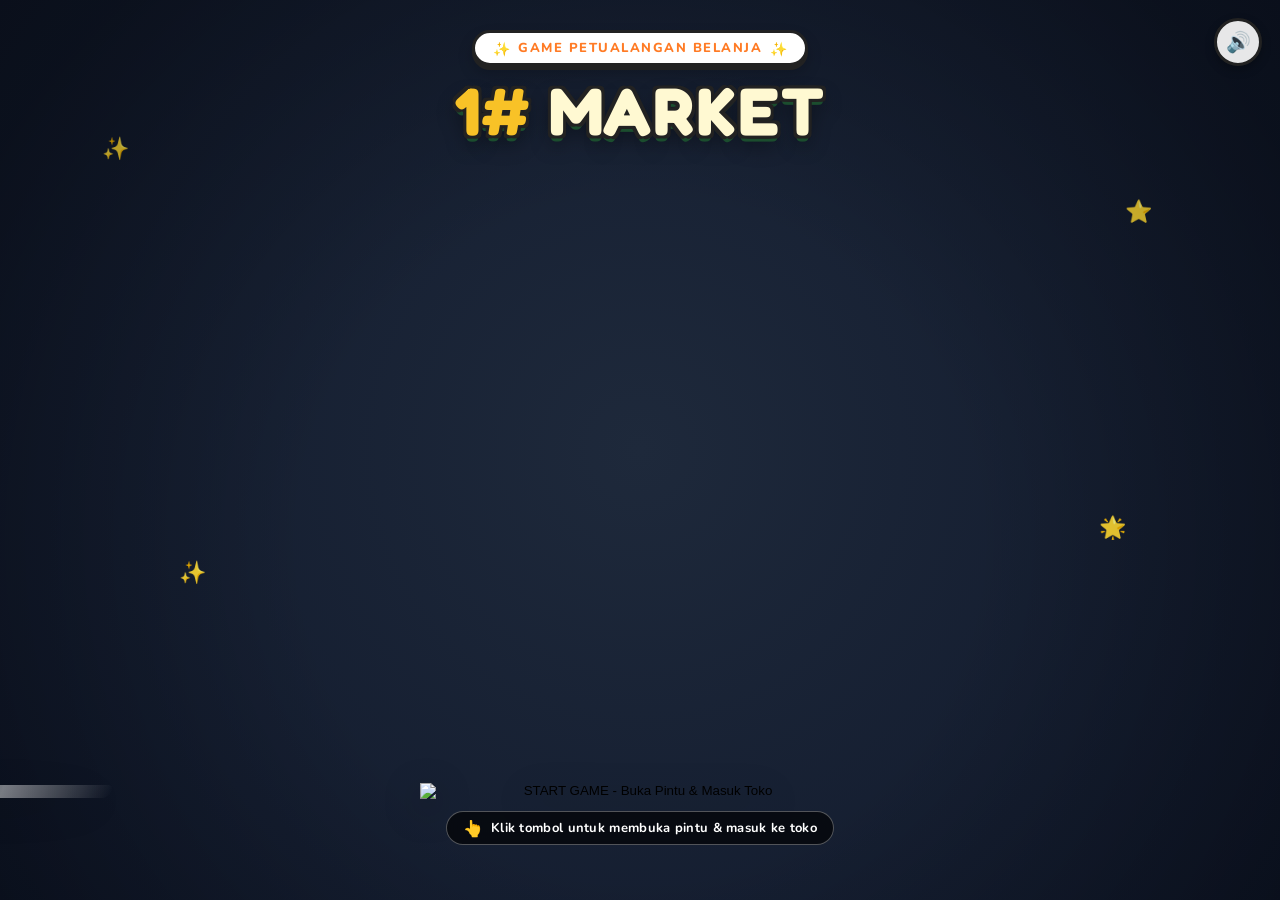
==== index_single_page.html @ aa19b53c "first upload" ====
<!DOCTYPE html>
<html lang="id">
<head>
  <meta charset="UTF-8">
  <meta name="viewport" content="width=device-width, initial-scale=1.0, maximum-scale=1.0, user-scalable=no">
  <title>1#Market - Game Edukasi Belanja</title>
  
  <!-- Font Google untuk gaya game kartun ceria -->
  <link rel="preconnect" href="https://fonts.googleapis.com">
  <link rel="preconnect" href="https://fonts.gstatic.com" crossorigin>
  <link href="https://fonts.googleapis.com/css2?family=Fredoka:wght@400;600;700&family=Nunito:wght@700;800;900&display=swap" rel="stylesheet">

  <link rel="stylesheet" href="style.css">
</head>
<body>

  <!-- Game Container Wrapper -->
  <div id="game-container">

    <!-- Audio Element Rekaman Asli (Kasir 8s, Pengertian Rasio 13s, Kesamaan Rasio 14s, Es Sirup 29s, Rahasia Sirup 19s) -->
    <audio id="audio-kasir-player" src="assets/audio-kasir.m4a" preload="auto"></audio>
    <audio id="audio-rasio-player" src="assets/audio-pengertian-rasio.m4a" preload="auto"></audio>
    <audio id="audio-kesamaan-player" src="assets/audio-kesamaan-rasio.m4a" preload="auto"></audio>
    <audio id="audio-es-sirup-player" src="assets/audio-es-sirup.m4a" preload="auto"></audio>
    <audio id="audio-rahasia-sirup-player" src="assets/audio-rahasia-sirup.m4a" preload="auto"></audio>

    <!-- Tombol Suara (SFX & Voice Toggle) di pojok atas -->
    <button id="btn-sound-toggle" class="sound-toggle-btn" title="Toggle Suara" aria-label="Toggle Suara">
      <span id="sound-icon">🔊</span>
    </button>

    <!-- ============================================== -->
    <!-- SLIDE 1: Halaman Awal / Start Screen           -->
    <!-- ============================================== -->
    <section id="slide-1" class="game-slide active">
      <div class="supermarket-bg" id="bg-supermarket">
        <div class="sparkle-particle sp-1">✨</div>
        <div class="sparkle-particle sp-2">⭐</div>
        <div class="sparkle-particle sp-3">✨</div>
        <div class="sparkle-particle sp-4">🌟</div>
      </div>

      <div class="bg-vignette"></div>

      <div class="start-ui-layer">
        <header class="title-banner">
          <div class="banner-pill">
            <span class="banner-sparkle">✨</span>
            <span class="banner-sub">GAME PETUALANGAN BELANJA</span>
            <span class="banner-sparkle">✨</span>
          </div>
          <h1 class="main-title">
            <span class="highlight-number">1#</span> MARKET
          </h1>
        </header>

        <div class="start-action-container">
          <button id="btn-start" class="btn-start-interactive" aria-label="Buka Pintu & Masuk Toko">
            <img src="https://chzxmnnehpongkqkwfti.supabase.co/storage/v1/object/public/assets/SLIDE%201/Gemini_Generated_Image_m5ylujm5ylujm5yl-removebg-preview.png" onerror="this.onerror=null; this.src='assets/start-button.png';" alt="START GAME - Buka Pintu & Masuk Toko" class="start-btn-img">
            <div class="shine-sweep"></div>
          </button>
          
          <div class="hint-container">
            <span class="hint-arrow">👆</span>
            <span class="hint-text">Klik tombol untuk membuka pintu & masuk ke toko</span>
          </div>
        </div>
      </div>
    </section>




    <!-- ============================================== -->
    <!-- SLIDE 2: POV KASIR 1# MARKET                   -->
    <!-- ============================================== -->
    <section id="slide-2" class="game-slide">
      <div class="stage-frame">
        <img src="assets/slide2-kasir.jpg" alt="Kasir 1# Market" class="slide-img">

        <!-- Tombol Replay Suara Cewek Kasir Nisa -->
        <button id="btn-replay-voice" class="voice-badge-btn" title="Dengarkan Suara Kasir Nisa" aria-label="Dengarkan Suara Kasir Nisa">
          <span class="voice-anim-icon" id="voice-anim-icon">🔊</span>
          <span class="voice-badge-text">Suara Nisa</span>
        </button>

        <!-- Tombol Interaktif: Buka Pilihan Menu -->
        <button id="btn-s2-menu" class="hotspot-btn hotspot-s2-menu" title="Buka Pilihan Menu" aria-label="Buka Pilihan Menu">
          <span class="hotspot-glow"></span>
        </button>

        <!-- Tombol Interaktif: Kembali ke Slide 1 (Depan Toko) -->
        <button id="btn-s2-back" class="hotspot-btn hotspot-s2-back" title="Kembali ke Halaman Depan" aria-label="Kembali ke Depan">
          <span class="hotspot-glow"></span>
        </button>
      </div>
    </section>

    <!-- ============================================== -->
    <!-- SLIDE 3: PILIHAN AKTIVITAS MENU                -->
    <!-- ============================================== -->
    <section id="slide-3" class="game-slide">
      <div class="stage-frame">
        <img src="assets/slide3-menu.jpg" alt="Pilihan Aktivitas 1# Market" class="slide-img">

        <!-- Tombol Interaktif: Buka Troli Materi (Lanjut ke Slide 4) -->
        <button id="btn-s3-troli" class="hotspot-btn hotspot-s3-troli" title="Buka Troli Materi" aria-label="Buka Troli Materi">
          <span class="hotspot-glow"></span>
        </button>

        <!-- Tombol Interaktif: Mulai Belanja -->
        <button id="btn-s3-belanja" class="hotspot-btn hotspot-s3-belanja" title="Mulai Belanja" aria-label="Mulai Belanja">
          <span class="hotspot-glow"></span>
        </button>

        <!-- Tombol Interaktif: Kembali ke Slide 2 (Kasir POV) -->
        <button id="btn-s3-back" class="hotspot-btn hotspot-s3-back" title="Kembali ke Kasir" aria-label="Kembali ke Kasir">
          <span class="hotspot-glow"></span>
        </button>
      </div>
    </section>

    <!-- ============================================== -->
    <!-- SLIDE 4: PILIH MATERI DALAM TROLI             -->
    <!-- ============================================== -->
    <section id="slide-4" class="game-slide">
      <div class="stage-frame">
        <img src="assets/slide4-troli.jpg" alt="Pilih Materi di Dalam Troli Belanjamu" class="slide-img">

        <!-- Tombol Interaktif: Pilihan 1 - Meracik Troli (Lanjut ke Slide 5) -->
        <button id="btn-s4-meracik" class="hotspot-btn hotspot-s4-meracik" title="Pilih Meracik Troli" aria-label="Meracik Troli">
          <span class="hotspot-glow"></span>
        </button>

        <!-- Tombol Interaktif: Pilihan 2 - Kesamaan Rasio Belanja -->
        <button id="btn-s4-rasio" class="hotspot-btn hotspot-s4-rasio" title="Pilih Kesamaan Rasio Belanja" aria-label="Kesamaan Rasio Belanja">
          <span class="hotspot-glow"></span>
        </button>

        <!-- Tombol Interaktif: Kembali ke Slide 3 (Pilihan Menu) -->
        <button id="btn-s4-back" class="hotspot-btn hotspot-s4-back" title="Kembali ke Pilihan Menu" aria-label="Kembali ke Pilihan Menu">
          <span class="hotspot-glow"></span>
        </button>

        <!-- Tombol Interaktif: Selanjutnya -->
        <button id="btn-s4-next" class="hotspot-btn hotspot-s4-next" title="Selanjutnya" aria-label="Selanjutnya">
          <span class="hotspot-glow"></span>
        </button>
      </div>
    </section>

    <!-- ============================================== -->
    <!-- SLIDE 5: MATERI MERACIK TROLI (GAMBAR 4 & 1)   -->
    <!-- Background & Siswi Tetap, Teks Berubah Otomatis-->
    <!-- ============================================== -->
    <section id="slide-5" class="game-slide">
      <div class="stage-frame">
        <!-- Background Scene + Siswi + Penjelasan 1 (Apa itu Rasio?) -->
        <img src="assets/slide5-materi1.jpg" alt="Materi Belajar Rasio - Siswi" class="slide-img" id="slide5-base-img">

        <!-- Penjelasan 2 (Gambar 1: Yuk Ambil Barangmu) -->
        <div class="bubble-2-overlay" id="bubble-2-overlay">
          <img src="assets/bubble2.png" alt="Untuk Mengetahui Konsep Rasio" class="bubble-2-img">
        </div>

        <!-- Tombol Replay Suara Siswi Perempuan -->
        <button id="btn-s5-voice" class="voice-badge-btn voice-badge-s5" title="Dengarkan Suara Siswi" aria-label="Dengarkan Suara Siswi">
          <span class="voice-anim-icon" id="s5-voice-icon">🔊</span>
          <span class="voice-badge-text">Suara Siswi</span>
        </button>

        <!-- Indikator Pill Penjelasan 1/2 atau 2/2 -->
        <div class="explanation-pill-badge" id="explanation-badge">
          <span class="pill-dot" id="pill-dot"></span>
          <span id="explanation-text">Penjelasan 1 / 2</span>
        </div>

        <!-- Tombol Interaktif: Kembali (di Slide 5) -->
        <button id="btn-s5-back" class="hotspot-btn hotspot-s5-back" title="Kembali" aria-label="Kembali">
          <span class="hotspot-glow"></span>
        </button>

        <!-- Tombol Interaktif: Selanjutnya (di Slide 5) -> Menuju Slide 6 -->
        <button id="btn-s5-next" class="hotspot-btn hotspot-s5-next" title="Selanjutnya" aria-label="Selanjutnya">
          <span class="hotspot-glow"></span>
        </button>
      </div>
    </section>

    <!-- ============================================== -->
    <!-- SLIDE 6: ANIMASI AMBIL BARANG KE TROLI         -->
    <!-- Semangka x2 & Susu x4 Masuk ke Keranjang        -->
    <!-- ============================================== -->
    <section id="slide-6" class="game-slide">
      <div class="stage-frame" id="slide6-frame">
        <!-- Gambar Rak dan Keranjang -->
        <img src="assets/slide6-rak-troli.jpg" alt="Rak Supermarket dan Troli Belanja" class="slide-img">

        <!-- Panggung Animasi Item Terbang -->
        <div class="flight-stage" id="flight-stage">
          <!-- Item Terbang Bergerak -->
          <img src="assets/clean-item-semangka.png" class="anim-flying-item" id="flying-semangka" alt="Semangka Terbang">
          <img src="assets/clean-item-susu.png" class="anim-flying-item" id="flying-susu" alt="Susu Terbang">

          <!-- Item yang Mendarat di Dalam Keranjang (2 Semangka & 4 Susu) -->
          <div class="cart-landing-zone" id="cart-landing-zone">
            <!-- 2 Semangka -->
            <img src="assets/clean-item-semangka.png" class="landed-item landed-w1" id="landed-w1" alt="Semangka 1">
            <img src="assets/clean-item-semangka.png" class="landed-item landed-w2" id="landed-w2" alt="Semangka 2">
            <!-- 4 Susu -->
            <img src="assets/clean-item-susu.png" class="landed-item landed-m1" id="landed-m1" alt="Susu 1">
            <img src="assets/clean-item-susu.png" class="landed-item landed-m2" id="landed-m2" alt="Susu 2">
            <img src="assets/clean-item-susu.png" class="landed-item landed-m3" id="landed-m3" alt="Susu 3">
            <img src="assets/clean-item-susu.png" class="landed-item landed-m4" id="landed-m4" alt="Susu 4">
          </div>
        </div>

        <!-- Banner Counter Isi Keranjang -->
        <div class="cart-summary-badge" id="cart-summary-badge">
          <span class="summary-title">Keranjang Belanja:</span>
          <span class="count-pill count-pill-watermelon" id="badge-count-w">🍉 0 Semangka</span>
          <span class="count-pill count-pill-milk" id="badge-count-m">🥛 0 Susu</span>
        </div>

        <!-- Tombol Putar Ulang Animasi -->
        <button id="btn-replay-anim6" class="btn-replay-anim" title="Ulangi Animasi Ambil Barang">
          <span class="replay-icon">🔄</span>
          <span>Ulangi Ambil Barang</span>
        </button>

        <!-- Tombol Interaktif: Kembali ke Slide 5 -->
        <button id="btn-s6-back" class="hotspot-btn hotspot-s6-back" title="Kembali ke Penjelasan" aria-label="Kembali ke Penjelasan">
          <span class="hotspot-glow"></span>
        </button>

        <!-- Tombol Interaktif: Selanjutnya ke Slide 7 -->
        <button id="btn-s6-next" class="hotspot-btn hotspot-s6-next" title="Lanjut ke Hasil Rasio" aria-label="Lanjut ke Hasil Rasio">
          <span class="hotspot-glow"></span>
        </button>
      </div>
    </section>

    <!-- ============================================== -->
    <!-- SLIDE 7: HASIL RASIO 2 : 4 (2 SEMANGKA & 4 SUSU) -->
    <!-- Rasio 2 Semangka : 4 Susu                      -->
    <!-- ============================================== -->
    <section id="slide-7" class="game-slide">
      <div class="stage-frame">
        <!-- Gambar Baru dengan Keterangan 2 Semangka dan 4 Susu -->
        <img src="assets/slide7-rasio-2semangka-4susu.jpg" alt="Rasio Antara Semangka dan Susu adalah 2 : 4" class="slide-img">

        <!-- Tombol Suara Penjelasan Rasio -->
        <button id="btn-s7-voice" class="voice-badge-btn voice-badge-s7" title="Dengarkan Penjelasan Rasio" aria-label="Dengarkan Penjelasan Rasio">
          <span class="voice-anim-icon" id="s7-voice-icon">🔊</span>
          <span class="voice-badge-text">Penjelasan</span>
        </button>

        <!-- Tombol Interaktif: Kembali ke Slide 6 (Rak Belanja) -->
        <button id="btn-s7-back" class="hotspot-btn hotspot-s7-back" title="Kembali ke Rak Belanja" aria-label="Kembali ke Rak Belanja">
          <span class="hotspot-glow"></span>
        </button>

        <!-- Tombol Interaktif: Selanjutnya ke Slide 8 (Kuis) -->
        <button id="btn-s7-next" class="hotspot-btn hotspot-s7-next" title="Lanjut ke Soal Kuis" aria-label="Lanjut ke Soal Kuis">
          <span class="hotspot-glow"></span>
        </button>
      </div>
    </section>

    <!-- ============================================== -->
    <!-- SLIDE 8: LATIHAN SOAL KUIS (GAMBAR 1)          -->
    <!-- Berapakah rasio jumlah susu terhadap semangka? -->
    <!-- ============================================== -->
    <section id="slide-8" class="game-slide">
      <div class="stage-frame">
        <img src="assets/slide8-kuis-soal-baru.jpg" alt="Soal Kuis: Rasio Susu Terhadap Semangka" class="slide-img">

        <!-- Tombol Replay Suara Soal Kuis -->
        <button id="btn-s8-voice" class="voice-badge-btn voice-badge-card" title="Dengarkan Soal Kuis" aria-label="Dengarkan Soal Kuis">
          <span class="voice-anim-icon" id="s8-voice-icon">🔊</span>
          <span class="voice-badge-text">Dengar Soal</span>
        </button>

        <!-- 4 Pilihan Jawaban Interaktif -->
        <!-- Jawaban A (4 : 2) - Pilihan BENAR -->
        <button id="btn-quiz-a" class="quiz-option-btn quiz-opt-a" data-option="A" data-correct="true" title="Pilih Jawaban A (4 : 2)" aria-label="Jawaban A Empat banding Dua">
          <span class="quiz-badge-icon check-icon">✓</span>
          <span class="hotspot-glow"></span>
        </button>

        <!-- Jawaban B (2 : 3) - Salah -->
        <button id="btn-quiz-b" class="quiz-option-btn quiz-opt-b" data-option="B" data-correct="false" title="Pilih Jawaban B (2 : 3)" aria-label="Jawaban B Dua banding Tiga">
          <span class="quiz-badge-icon cross-icon">✗</span>
          <span class="hotspot-glow"></span>
        </button>

        <!-- Jawaban C (3 : 4) - Salah -->
        <button id="btn-quiz-c" class="quiz-option-btn quiz-opt-c" data-option="C" data-correct="false" title="Pilih Jawaban C (3 : 4)" aria-label="Jawaban C Tiga banding Empat">
          <span class="quiz-badge-icon cross-icon">✗</span>
          <span class="hotspot-glow"></span>
        </button>

        <!-- Jawaban D (4 : 3) - Salah -->
        <button id="btn-quiz-d" class="quiz-option-btn quiz-opt-d" data-option="D" data-correct="false" title="Pilih Jawaban D (4 : 3)" aria-label="Jawaban D Empat banding Tiga">
          <span class="quiz-badge-icon cross-icon">✗</span>
          <span class="hotspot-glow"></span>
        </button>

        <!-- Tombol Kembali ke Slide 7 -->
        <button id="btn-s8-back" class="hotspot-btn hotspot-s8-back" title="Kembali ke Hasil Rasio" aria-label="Kembali ke Hasil Rasio">
          <span class="hotspot-glow"></span>
        </button>

        <!-- Tombol Pembahasan ke Slide 9 -->
        <button id="btn-s8-next" class="hotspot-btn hotspot-s8-next" title="Buka Pembahasan" aria-label="Buka Pembahasan">
          <span class="hotspot-glow"></span>
        </button>
      </div>
    </section>

    <!-- ============================================== -->
    <!-- SLIDE 8-SALAH: TAMPILAN SALAH (GAMBAR 2)       -->
    <!-- Muncul Otomatis Jika Siswa Menjawab Salah       -->
    <!-- ============================================== -->
    <section id="slide-8-wrong" class="game-slide">
      <div class="stage-frame">
        <img src="assets/slide8-salah.jpg" alt="Jawaban Salah" class="slide-img">

        <!-- Tombol Suara Layar Salah -->
        <button id="btn-s8w-voice" class="voice-badge-btn voice-badge-card" title="Dengarkan Semangat" aria-label="Dengarkan Semangat">
          <span class="voice-anim-icon" id="s8w-voice-icon">🔊</span>
          <span class="voice-badge-text">Semangat</span>
        </button>

        <!-- Tombol Interaktif: Kembali ke Soal -->
        <button id="btn-s8w-back" class="hotspot-btn hotspot-s8w-back" title="Kembali ke Soal Kuis" aria-label="Kembali ke Soal Kuis">
          <span class="hotspot-glow"></span>
        </button>
      </div>
    </section>

    <!-- ============================================== -->
    <!-- SLIDE 9: JAWABAN BENAR & PEMBAHASAN (GAMBAR 3) -->
    <!-- Muncul Otomatis Jika Siswa Menjawab Benar (A)  -->
    <!-- ============================================== -->
    <section id="slide-9" class="game-slide">
      <div class="stage-frame">
        <img src="assets/slide9-benar-pembahasan.jpg" alt="Jawaban Benar dan Pembahasan" class="slide-img">

        <!-- Tombol Suara Pembahasan Benar -->
        <button id="btn-s9-voice" class="voice-badge-btn voice-badge-card" title="Dengarkan Pembahasan" aria-label="Dengarkan Pembahasan">
          <span class="voice-anim-icon" id="s9-voice-icon">🔊</span>
          <span class="voice-badge-text">Penjelasan</span>
        </button>

        <!-- Tombol Interaktif: Kembali ke Soal -->
        <button id="btn-s9-back" class="hotspot-btn hotspot-s9-back" title="Kembali ke Soal" aria-label="Kembali ke Soal">
          <span class="hotspot-glow"></span>
        </button>

        <!-- Tombol Interaktif: Selanjutnya ke Slide 10 -->
        <button id="btn-s9-next" class="hotspot-btn hotspot-s9-next" title="Lanjut ke Penjelasan Urutan Rasio" aria-label="Lanjut ke Penjelasan Urutan Rasio">
          <span class="hotspot-glow"></span>
        </button>
      </div>
    </section>

    <!-- ============================================== -->
    <!-- SLIDE 10: URUTAN TIDAK BOLEH DIBALIK (GAMBAR 4) -->
    <!-- ============================================== -->
    <section id="slide-10" class="game-slide">
      <div class="stage-frame">
        <img src="assets/slide10-urutan-tidak-boleh-dibalik.jpg" alt="Urutan di Dalam Rasio Tidak Boleh Dibalik" class="slide-img">

        <!-- Tombol Suara Siswi Menjelaskan -->
        <button id="btn-s10-voice" class="voice-badge-btn voice-badge-card" title="Dengarkan Penjelasan Siswi" aria-label="Dengarkan Penjelasan Siswi">
          <span class="voice-anim-icon" id="s10-voice-icon">🔊</span>
          <span class="voice-badge-text">Penjelasan Siswi</span>
        </button>

        <!-- Tombol Interaktif: Kembali ke Pilihan Materi (Menuju Slide 11) -->
        <button id="btn-s10-troli" class="hotspot-btn hotspot-s10-troli" title="Kembali ke Pilihan Materi" aria-label="Kembali ke Pilihan Materi">
          <span class="hotspot-glow"></span>
        </button>
      </div>
    </section>

    <!-- ============================================== -->
    <!-- SLIDE 11: PILIHAN MATERI DALAM TROLI (GAMBAR 5)-->
    <!-- Muncul Saat Tombol Kembali ke Pilihan Materi    -->
    <!-- ============================================== -->
    <section id="slide-11" class="game-slide">
      <div class="stage-frame">
        <img src="assets/slide11-pilihan-materi-troli.jpg" alt="Pilih Materi di Dalam Troli Belanjamu" class="slide-img">

        <!-- Tombol Suara Menu Selesai -->
        <button id="btn-s11-voice" class="voice-badge-btn voice-badge-s11" title="Dengarkan Arahan" aria-label="Dengarkan Arahan">
          <span class="voice-anim-icon" id="s11-voice-icon">🔊</span>
          <span class="voice-badge-text">Arahan Siswi</span>
        </button>

        <!-- Tombol Interaktif: Pilihan 1 - Meracik Troli (Kembali ke Slide 5) -->
        <button id="btn-s11-meracik" class="hotspot-btn hotspot-s11-meracik" title="Buka Modul Meracik Troli" aria-label="Buka Modul Meracik Troli">
          <span class="hotspot-glow"></span>
        </button>

        <!-- Tombol Interaktif: Pilihan 2 - Kesamaan Rasio Belanja -->
        <button id="btn-s11-kesamaan" class="hotspot-btn hotspot-s11-kesamaan" title="Buka Modul Kesamaan Rasio Belanja" aria-label="Buka Modul Kesamaan Rasio Belanja">
          <span class="hotspot-glow"></span>
        </button>

        <!-- Tombol Interaktif: Kembali ke Kasir POV (Slide 2) -->
        <button id="btn-s11-back" class="hotspot-btn hotspot-s11-back" title="Kembali ke Kasir Nisa" aria-label="Kembali ke Kasir Nisa">
          <span class="hotspot-glow"></span>
        </button>

        <!-- Tombol Interaktif: Selanjutnya -->
        <button id="btn-s11-next" class="hotspot-btn hotspot-s11-next" title="Selesai & Selanjutnya" aria-label="Selesai & Selanjutnya">
          <span class="hotspot-glow"></span>
        </button>
      </div>
    </section>

    <!-- ============================================== -->
    <!-- SLIDE 12: KESAMAAN RASIO / RASIO SENILAI (GAMBAR 2) -->
    <!-- Muncul Saat Pilihan 'Kesamaan Rasio Belanja' Diklik -->
    <!-- Dilengkapi Audio Rekaman Asli Siswi            -->
    <!-- ============================================== -->
    <section id="slide-12" class="game-slide">
      <div class="stage-frame">
        <img src="assets/slide12-kesamaan-rasio.jpg" alt="Kesamaan Rasio! Apa itu Rasio Senilai?" class="slide-img">

        <!-- Tombol Replay Suara Rekaman Kesamaan Rasio -->
        <button id="btn-s12-voice" class="voice-badge-btn voice-badge-card" title="Dengarkan Penjelasan Kesamaan Rasio" aria-label="Dengarkan Penjelasan Kesamaan Rasio">
          <span class="voice-anim-icon" id="s12-voice-icon">🔊</span>
          <span class="voice-badge-text">Penjelasan Siswi</span>
        </button>

        <!-- Tombol Interaktif: Selanjutnya ke Slide 13 -->
        <button id="btn-s12-next" class="hotspot-btn hotspot-s12-next" title="Lanjut ke Cerita Es Sirup" aria-label="Lanjut ke Cerita Es Sirup">
          <span class="hotspot-glow"></span>
        </button>
      </div>
    </section>

    <!-- ============================================== -->
    <!-- SLIDE 13: MENJAGA RASA! ES SIRUP DAN RASIO (GAMBAR 3) -->
    <!-- ============================================== -->
    <section id="slide-13" class="game-slide">
      <div class="stage-frame">
        <img src="assets/slide13-es-sirup-dan-rasio.jpg" alt="Menjaga Rasa! Es Sirup dan Rasio" class="slide-img">

        <!-- Tombol Replay Suara Es Sirup dan Rasio -->
        <button id="btn-s13-voice" class="voice-badge-btn voice-badge-card" title="Dengarkan Penjelasan Es Sirup" aria-label="Dengarkan Penjelasan Es Sirup">
          <span class="voice-anim-icon" id="s13-voice-icon">🔊</span>
          <span class="voice-badge-text">Penjelasan Siswi</span>
        </button>

        <!-- Tombol Interaktif: Kembali ke Slide 12 -->
        <button id="btn-s13-back" class="hotspot-btn hotspot-s13-back" title="Kembali ke Pengertian Rasio Senilai" aria-label="Kembali ke Pengertian Rasio Senilai">
          <span class="hotspot-glow"></span>
        </button>

        <!-- Tombol Interaktif: Selanjutnya ke Slide 14 -->
        <button id="btn-s13-next" class="hotspot-btn hotspot-s13-next" title="Lanjut ke Rahasia Es Sirup Enak" aria-label="Lanjut ke Rahasia Es Sirup Enak">
          <span class="hotspot-glow"></span>
        </button>
      </div>
    </section>

    <!-- ============================================== -->
    <!-- SLIDE 14: RASA YANG PAS! RAHASIA ES SIRUP ENAK (GAMBAR 4) -->
    <!-- ============================================== -->
    <section id="slide-14" class="game-slide">
      <div class="stage-frame">
        <img src="assets/slide14-rahasia-es-sirup.jpg" alt="Rasa yang Pas! Rahasia Es Sirup Enak" class="slide-img">

        <!-- Tombol Replay Suara Rahasia Es Sirup -->
        <button id="btn-s14-voice" class="voice-badge-btn voice-badge-card" title="Dengarkan Rahasia Es Sirup" aria-label="Dengarkan Rahasia Es Sirup">
          <span class="voice-anim-icon" id="s14-voice-icon">🔊</span>
          <span class="voice-badge-text">Penjelasan Siswi</span>
        </button>

        <!-- Tombol Interaktif: Kembali ke Slide 13 -->
        <button id="btn-s14-back" class="hotspot-btn hotspot-s14-back" title="Kembali ke Menjaga Rasa Es Sirup" aria-label="Kembali ke Menjaga Rasa Es Sirup">
          <span class="hotspot-glow"></span>
        </button>

        <!-- Tombol Interaktif: Selanjutnya / Selesai -->
        <button id="btn-s14-next" class="hotspot-btn hotspot-s14-next" title="Lanjut ke Simulasi Es Sirup" aria-label="Lanjut ke Simulasi Es Sirup">
          <span class="hotspot-glow"></span>
        </button>
      </div>
    </section>

    <!-- ============================================== -->
    <!-- SLIDE 15: SIMULASI INTERAKTIF PERBANDINGAN     -->
    <!-- ES SIRUP & RASIO SENILAI (SEPERTI VIDEO)      -->
    <!-- ============================================== -->
    <section id="slide-15" class="game-slide">
      <div class="stage-frame sim-stage-frame">
        <div class="sim-container">
          <!-- Header Simulasi -->
          <header class="sim-header">
            <div class="sim-header-pill">
              <span class="sim-header-icon">🧪</span>
              <span class="sim-header-title">Laboratorium Rasa: Simulasi Es Sirup & Rasio Senilai</span>
            </div>
            <p class="sim-header-desc">Geser takaran <strong>Sirup</strong> dan <strong>Air</strong> untuk menemukan bentuk rasio senilai!</p>
          </header>

          <!-- Area Utama Simulasi: 2 Kolom (Kontrol & Visual) -->
          <div class="sim-body">
            <!-- Kolom Kiri: Slider Kontrol & Output Rasio -->
            <div class="sim-controls-card">
              <!-- Slider 1: Takaran Air (Kelipatan 3: 3 s/d 12) -->
              <div class="sim-slider-group group-air">
                <div class="sim-slider-header">
                  <span class="sim-slider-label">💧 Gelas Air Jernih:</span>
                  <span id="label-val-air" class="sim-slider-val val-air">3</span>
                </div>
                <input type="range" id="slider-air" class="sim-range range-air" min="3" max="12" value="3" step="3">
                <div class="sim-slider-ticks">
                  <span>3</span><span>6</span><span>9</span><span>12</span>
                </div>
              </div>

              <!-- Slider 2: Takaran Sirup (Kelipatan 2: 2 s/d 12) -->
              <div class="sim-slider-group group-sirup">
                <div class="sim-slider-header">
                  <span class="sim-slider-label">🥄 Sendok Sirup Orange:</span>
                  <span id="label-val-sirup" class="sim-slider-val val-sirup">2</span>
                </div>
                <input type="range" id="slider-sirup" class="sim-range range-sirup" min="2" max="12" value="2" step="2">
                <div class="sim-slider-ticks">
                  <span>2</span><span>4</span><span>6</span><span>8</span><span>10</span><span>12</span>
                </div>
              </div>

              <!-- Kotak Hasil Perhitungan Rasio -->
              <div class="sim-results-box">
                <div class="sim-results-title">📊 HASIL PERHITUNGAN RASIO:</div>
                <div class="sim-result-row">
                  <span class="result-name">Rasio Mentah (Air : Sirup):</span>
                  <span id="text-rasio-mentah" class="result-val val-raw">3 : 2</span>
                </div>
                <div class="sim-result-row highlight-row">
                  <span class="result-name">Bentuk Sederhana:</span>
                  <span id="text-rasio-sederhana" class="result-val val-simplified">3 : 2</span>
                </div>
                <div class="sim-result-row total-mixture-row">
                  <span class="result-name">Total Campuran:</span>
                  <span id="text-total-campuran" class="result-val val-total">5 bagian</span>
                </div>
                <div id="badge-taste-status" class="taste-badge taste-balanced">
                  <span id="taste-icon">🍹</span>
                  <span id="taste-text">Rasa Pas Banget! (Rasio Senilai 3 : 2)</span>
                </div>
              </div>
            </div>

            <!-- Kolom Kanan: Visual Proporsi Campuran Gelas Beaker -->
            <div class="sim-visual-card">
              <div class="sim-visual-title">Visual Proporsi Campuran</div>
              
              <div class="beaker-wrapper">
                <!-- Gelas Ukur Transparan -->
                <div class="measuring-beaker">
                  <div class="beaker-lip"></div>
                  <div class="beaker-markings">
                    <span class="mark m-100">100%</span>
                    <span class="mark m-75">75%</span>
                    <span class="mark m-50">50%</span>
                    <span class="mark m-25">25%</span>
                  </div>

                  <!-- Wadah Cairan Bertingkat -->
                  <div class="liquid-container">
                    <!-- Lapisan Air (Atas) -->
                    <div id="liquid-air" class="liquid-layer liquid-air" style="height: 50%;">
                      <div class="liquid-wave-top"></div>
                      <div class="liquid-bubbles">
                        <span class="bubble b1"></span>
                        <span class="bubble b2"></span>
                      </div>
                      <div class="liquid-label-inner" id="label-liquid-air">Air (4)</div>
                    </div>

                    <!-- Lapisan Sirup (Bawah) -->
                    <div id="liquid-sirup" class="liquid-layer liquid-sirup" style="height: 50%;">
                      <div class="liquid-label-inner" id="label-liquid-sirup">Sirup (4)</div>
                      <span class="liquid-arrow">⬇</span>
                    </div>
                  </div>
                </div>
              </div>

              <div class="sim-caption">
                Ketinggian cairan mencerminkan proporsi perbandingan sirup dan air di dalam gelas!
              </div>
            </div>
          </div>

          <!-- Tombol Suara Simulasi -->
          <button id="btn-s15-voice" class="voice-badge-btn voice-badge-card" title="Dengarkan Panduan Simulasi" aria-label="Dengarkan Panduan Simulasi">
            <span class="voice-anim-icon" id="s15-voice-icon">🔊</span>
            <span class="voice-badge-text">Panduan Simulasi</span>
          </button>

          <!-- Tombol Navigasi Bawah -->
          <div class="sim-nav-footer">
            <button id="btn-s15-back" class="sim-nav-btn btn-sim-back" title="Kembali ke Rahasia Es Sirup">
              <span>↩ Kembali</span>
            </button>
            <button id="btn-s15-next" class="sim-nav-btn btn-sim-next" title="Lanjut ke Contoh Soal">
              <span>Selanjutnya ➔</span>
            </button>
          </div>
        </div>
      </div>
    </section>




    <!-- ============================================== -->
    <!-- SLIDE 16: CONTOH SOAL ES JERUK (GAMBAR 1)      -->
    <!-- ============================================== -->
    <section id="slide-16" class="game-slide">
      <div class="stage-frame frame-4-3-wrapper">
        <div class="stage-4-3-inner">
          <img src="assets/slide16-contoh-soal-esjeruk.jpg" alt="Contoh Soal: Rasio Es Jeruk Ibu" class="slide-img">

          <!-- Tombol Suara Penjelasan Contoh Soal -->
          <button id="btn-s16-voice" class="voice-badge-btn voice-badge-card" title="Dengarkan Penjelasan Contoh Soal" aria-label="Dengarkan Penjelasan Contoh Soal">
            <span class="voice-anim-icon" id="s16-voice-icon">🔊</span>
            <span class="voice-badge-text">Penjelasan Siswi</span>
          </button>

          <!-- Tombol Navigasi Bawah -->
          <div class="slide16-nav-footer">
            <button id="btn-s16-back" class="sim-nav-btn btn-sim-back" title="Kembali ke Simulasi Es Sirup">
              <span>↩ Kembali</span>
            </button>
            <button id="btn-s16-next" class="sim-nav-btn btn-sim-next" title="Lanjut ke Latihan Soal Kuis">
              <span>Lanjut ke Latihan Soal ➔</span>
            </button>
          </div>
        </div>
      </div>
    </section>




    <!-- ============================================== -->
    <!-- SLIDE 17: LATIHAN SOAL KUIS SIRUP (GAMBAR 2)   -->
    <!-- 1 Gelas = 5 Sendok Sirup, 3 Gelas = ?          -->
    <!-- Jawaban Benar = C (15 Sendok Makan)           -->
    <!-- ============================================== -->
    <section id="slide-17" class="game-slide">
      <div class="stage-frame frame-4-3-wrapper">
        <div class="stage-4-3-inner">
          <img src="assets/slide17-latihan-soal-sirup.jpg" alt="Latihan Soal Kuis: Es Sirup Kakak" class="slide-img">

          <!-- Tombol Suara Soal Kuis -->
          <button id="btn-s17-voice" class="voice-badge-btn voice-badge-card" title="Dengarkan Soal Kuis" aria-label="Dengarkan Soal Kuis">
            <span class="voice-anim-icon" id="s17-voice-icon">🔊</span>
            <span class="voice-badge-text">Dengar Soal</span>
          </button>

          <!-- 4 Pilihan Jawaban Interaktif (A, B, C, D) -->
          <!-- Option A: 10 sendok makan (Salah) -->
          <button id="btn-quiz2-a" class="quiz-option-btn quiz2-opt-a" data-option="A" data-correct="false" title="Pilih A (10 sendok makan)" aria-label="Jawaban A 10 sendok makan">
            <span class="quiz-badge-icon cross-icon">✗</span>
            <span class="hotspot-glow"></span>
          </button>

          <!-- Option B: 12 sendok makan (Salah) -->
          <button id="btn-quiz2-b" class="quiz-option-btn quiz2-opt-b" data-option="B" data-correct="false" title="Pilih B (12 sendok makan)" aria-label="Jawaban B 12 sendok makan">
            <span class="quiz-badge-icon cross-icon">✗</span>
            <span class="hotspot-glow"></span>
          </button>

          <!-- Option C: 15 sendok makan (BENAR!) -->
          <button id="btn-quiz2-c" class="quiz-option-btn quiz2-opt-c" data-option="C" data-correct="true" title="Pilih C (15 sendok makan)" aria-label="Jawaban C 15 sendok makan">
            <span class="quiz-badge-icon check-icon">✓</span>
            <span class="hotspot-glow"></span>
          </button>

          <!-- Option D: 20 sendok makan (Salah) -->
          <button id="btn-quiz2-d" class="quiz-option-btn quiz2-opt-d" data-option="D" data-correct="false" title="Pilih D (20 sendok makan)" aria-label="Jawaban D 20 sendok makan">
            <span class="quiz-badge-icon cross-icon">✗</span>
            <span class="hotspot-glow"></span>
          </button>

          <!-- Tombol Navigasi Kembali ke Slide 16 -->
          <div class="slide17-nav-footer">
            <button id="btn-s17-back" class="sim-nav-btn btn-sim-back" title="Kembali ke Contoh Soal">
              <span>↩ Kembali ke Contoh Soal</span>
            </button>
          </div>
        </div>
      </div>
    </section>




    <!-- ============================================== -->
    <!-- SLIDE 17-SALAH: TAMPILAN SALAH (GAMBAR 3)      -->
    <!-- Muncul Otomatis Jika Jawaban Kuis 2 Salah      -->
    <!-- ============================================== -->
    <section id="slide-17-wrong" class="game-slide">
      <div class="stage-frame">
        <img src="assets/slide17-salah.jpg" alt="Jawaban Salah" class="slide-img">

        <!-- Tombol Suara Layar Salah -->
        <button id="btn-s17w-voice" class="voice-badge-btn voice-badge-card" title="Dengarkan Semangat" aria-label="Dengarkan Semangat">
          <span class="voice-anim-icon" id="s17w-voice-icon">🔊</span>
          <span class="voice-badge-text">Semangat</span>
        </button>

        <!-- Tombol Interaktif: Kembali ke Soal -->
        <button id="btn-s17w-back" class="hotspot-btn hotspot-s17w-back" title="Kembali ke Soal Kuis" aria-label="Kembali ke Soal Kuis">
          <span class="hotspot-glow"></span>
        </button>
      </div>
    </section>

    <!-- ============================================== -->
    <!-- SLIDE 18: JAWABAN BENAR & PEMBAHASAN (GAMBAR 4)-->
    <!-- Muncul Otomatis Jika Siswa Menjawab Benar (C)  -->
    <!-- ============================================== -->
    <section id="slide-18" class="game-slide">
      <div class="stage-frame frame-4-3-wrapper">
        <div class="stage-4-3-inner">
          <img src="assets/slide18-benar-pembahasan-sirup.jpg" alt="Jawaban Benar dan Pembahasan Es Sirup" class="slide-img">

          <!-- Tombol Suara Pembahasan Benar -->
          <button id="btn-s18-voice" class="voice-badge-btn voice-badge-card" title="Dengarkan Pembahasan" aria-label="Dengarkan Pembahasan">
            <span class="voice-anim-icon" id="s18-voice-icon">🔊</span>
            <span class="voice-badge-text">Penjelasan Siswi</span>
          </button>

          <!-- Tombol Interaktif: Kembali ke Menu Utama (Slide 3) -->
          <button id="btn-s18-menu" class="hotspot-btn hotspot-s18-menu" title="Kembali ke Menu Utama" aria-label="Kembali ke Menu Utama">
            <span class="hotspot-glow"></span>
          </button>
        </div>
      </div>
    </section>

    <!-- ============================================== -->
    <!-- SLIDE 19: KUIS 1 MULAI BELANJA                -->
    <!-- Apel Merah (12) thd Apel Hijau (18)            -->
    <!-- Kunci Jawaban BENAR: A (12 : 18)               -->
    <!-- ============================================== -->
    <section id="slide-belanja-kuis1" class="game-slide">
      <div class="stage-frame">
        <img src="assets/belanja-kuis1.jpg" alt="Kuis 1 Belanja: Rasio Apel Merah terhadap Apel Hijau" class="slide-img">

        <!-- Tombol Suara Soal Kuis 1 Belanja -->
        <button id="btn-bk1-voice" class="voice-badge-btn voice-badge-card" title="Dengarkan Soal Kuis" aria-label="Dengarkan Soal Kuis">
          <span class="voice-anim-icon" id="bk1-voice-icon">🔊</span>
          <span class="voice-badge-text">Dengar Soal</span>
        </button>

        <!-- 4 Pilihan Jawaban Interaktif (A, B, C, D) -->
        <!-- Option A: 12 : 18 (KUNCI BENAR!) -->
        <button id="btn-bk1-opt-a" class="quiz-option-btn quiz-option-belanja bk1-opt-a" data-option="A" data-correct="true" title="Pilih A (12 : 18)" aria-label="Jawaban A Dua Belas banding Delapan Belas">
          <span class="quiz-badge-icon check-icon">✓</span>
          <span class="hotspot-glow"></span>
        </button>

        <!-- Option B: 18 : 12 (Salah) -->
        <button id="btn-bk1-opt-b" class="quiz-option-btn quiz-option-belanja bk1-opt-b" data-option="B" data-correct="false" title="Pilih B (18 : 12)" aria-label="Jawaban B Delapan Belas banding Dua Belas">
          <span class="quiz-badge-icon cross-icon">✗</span>
          <span class="hotspot-glow"></span>
        </button>

        <!-- Option C: 2 : 3 (Salah) -->
        <button id="btn-bk1-opt-c" class="quiz-option-btn quiz-option-belanja bk1-opt-c" data-option="C" data-correct="false" title="Pilih C (2 : 3)" aria-label="Jawaban C Dua banding Tiga">
          <span class="quiz-badge-icon cross-icon">✗</span>
          <span class="hotspot-glow"></span>
        </button>

        <!-- Option D: 3 : 2 (Salah) -->
        <button id="btn-bk1-opt-d" class="quiz-option-btn quiz-option-belanja bk1-opt-d" data-option="D" data-correct="false" title="Pilih D (3 : 2)" aria-label="Jawaban D Tiga banding Dua">
          <span class="quiz-badge-icon cross-icon">✗</span>
          <span class="hotspot-glow"></span>
        </button>

        <!-- Tombol Navigasi Kembali ke Menu (Slide 3) -->
        <button id="btn-bk1-back" class="sim-nav-btn btn-sim-back quiz-belanja-back-btn" title="Kembali ke Menu Pilihan">
          <span>↩ Menu</span>
        </button>
      </div>
    </section>

    <!-- ============================================== -->
    <!-- SLIDE 20: TAMPILAN SALAH KUIS 1 BELANJA        -->
    <!-- Muncul Otomatis Jika Siswa Menjawab Salah      -->
    <!-- ============================================== -->
    <section id="slide-belanja-q1-wrong" class="game-slide">
      <div class="stage-frame">
        <img src="assets/belanja-salah.jpg" alt="Jawaban Salah Kuis 1" class="slide-img">

        <!-- Tombol Suara Layar Salah -->
        <button id="btn-bk1w-voice" class="voice-badge-btn voice-badge-card" title="Dengarkan Semangat" aria-label="Dengarkan Semangat">
          <span class="voice-anim-icon" id="bk1w-voice-icon">🔊</span>
          <span class="voice-badge-text">Semangat</span>
        </button>

        <!-- Tombol Interaktif: Kembali ke Soal Kuis 1 -->
        <button id="btn-bk1w-back" class="hotspot-btn hotspot-belanja-salah-back" title="Kembali ke Soal Kuis 1" aria-label="Kembali ke Soal Kuis 1">
          <span class="hotspot-glow"></span>
        </button>
      </div>
    </section>

    <!-- ============================================== -->
    <!-- SLIDE 21: TAMPILAN BENAR KUIS 1 BELANJA        -->
    <!-- Muncul Otomatis Jika Siswa Menjawab Benar (A)  -->
    <!-- ============================================== -->
    <section id="slide-belanja-q1-right" class="game-slide">
      <div class="stage-frame">
        <img src="assets/belanja-benar.jpg" alt="Jawaban Benar Kuis 1" class="slide-img">

        <!-- Tombol Suara Pembahasan / Apresiasi Benar -->
        <button id="btn-bk1r-voice" class="voice-badge-btn voice-badge-card" title="Dengarkan Apresiasi" aria-label="Dengarkan Apresiasi">
          <span class="voice-anim-icon" id="bk1r-voice-icon">🔊</span>
          <span class="voice-badge-text">Hore Benar!</span>
        </button>

        <!-- Tombol Interaktif: Lanjut ke Kuis 2 -->
        <button id="btn-bk1r-next" class="hotspot-btn hotspot-belanja-benar-next" title="Lanjut ke Kuis 2" aria-label="Lanjut ke Kuis 2">
          <span class="hotspot-glow"></span>
        </button>
      </div>
    </section>

    <!-- ============================================== -->
    <!-- SLIDE 22: KUIS 2 MULAI BELANJA                -->
    <!-- Tepung Terigu (9) thd Gula Pasir (6)           -->
    <!-- Kunci Jawaban BENAR: D (3 : 2)                 -->
    <!-- ============================================== -->
    <section id="slide-belanja-kuis2" class="game-slide">
      <div class="stage-frame">
        <img src="assets/belanja-kuis2.jpg" alt="Kuis 2 Belanja: Rasio Sederhana Tepung dan Gula Pasir" class="slide-img">

        <!-- Tombol Suara Soal Kuis 2 Belanja -->
        <button id="btn-bk2-voice" class="voice-badge-btn voice-badge-card" title="Dengarkan Soal Kuis" aria-label="Dengarkan Soal Kuis">
          <span class="voice-anim-icon" id="bk2-voice-icon">🔊</span>
          <span class="voice-badge-text">Dengar Soal</span>
        </button>

        <!-- 4 Pilihan Jawaban Interaktif (A, B, C, D) -->
        <!-- Option A: 2 : 3 (Salah) -->
        <button id="btn-bk2-opt-a" class="quiz-option-btn quiz-option-belanja bk2-opt-a" data-option="A" data-correct="false" title="Pilih A (2 : 3)" aria-label="Jawaban A Dua banding Tiga">
          <span class="quiz-badge-icon cross-icon">✗</span>
          <span class="hotspot-glow"></span>
        </button>

        <!-- Option B: 6 : 9 (Salah) -->
        <button id="btn-bk2-opt-b" class="quiz-option-btn quiz-option-belanja bk2-opt-b" data-option="B" data-correct="false" title="Pilih B (6 : 9)" aria-label="Jawaban B Enam banding Sembilan">
          <span class="quiz-badge-icon cross-icon">✗</span>
          <span class="hotspot-glow"></span>
        </button>

        <!-- Option C: 9 : 6 (Salah) -->
        <button id="btn-bk2-opt-c" class="quiz-option-btn quiz-option-belanja bk2-opt-c" data-option="C" data-correct="false" title="Pilih C (9 : 6)" aria-label="Jawaban C Sembilan banding Enam">
          <span class="quiz-badge-icon cross-icon">✗</span>
          <span class="hotspot-glow"></span>
        </button>

        <!-- Option D: 3 : 2 (KUNCI BENAR!) -->
        <button id="btn-bk2-opt-d" class="quiz-option-btn quiz-option-belanja bk2-opt-d" data-option="D" data-correct="true" title="Pilih D (3 : 2)" aria-label="Jawaban D Tiga banding Dua">
          <span class="quiz-badge-icon check-icon">✓</span>
          <span class="hotspot-glow"></span>
        </button>

        <!-- Tombol Navigasi Kembali ke Kuis 1 -->
        <button id="btn-bk2-back" class="sim-nav-btn btn-sim-back quiz-belanja-back-btn" title="Kembali ke Kuis 1">
          <span>↩ Kuis 1</span>
        </button>
      </div>
    </section>

    <!-- ============================================== -->
    <!-- SLIDE 23: TAMPILAN SALAH KUIS 2 BELANJA        -->
    <!-- Muncul Otomatis Jika Siswa Menjawab Salah      -->
    <!-- ============================================== -->
    <section id="slide-belanja-q2-wrong" class="game-slide">
      <div class="stage-frame">
        <img src="assets/belanja-salah.jpg" alt="Jawaban Salah Kuis 2" class="slide-img">

        <!-- Tombol Suara Layar Salah -->
        <button id="btn-bk2w-voice" class="voice-badge-btn voice-badge-card" title="Dengarkan Semangat" aria-label="Dengarkan Semangat">
          <span class="voice-anim-icon" id="bk2w-voice-icon">🔊</span>
          <span class="voice-badge-text">Semangat</span>
        </button>

        <!-- Tombol Interaktif: Kembali ke Soal Kuis 2 -->
        <button id="btn-bk2w-back" class="hotspot-btn hotspot-belanja-salah-back" title="Kembali ke Soal Kuis 2" aria-label="Kembali ke Soal Kuis 2">
          <span class="hotspot-glow"></span>
        </button>
      </div>
    </section>

    <!-- ============================================== -->
    <!-- SLIDE 24: TAMPILAN BENAR KUIS 2 BELANJA        -->
    <!-- Muncul Otomatis Jika Siswa Menjawab Benar (D)  -->
    <!-- ============================================== -->
    <section id="slide-belanja-q2-right" class="game-slide">
      <div class="stage-frame">
        <img src="assets/belanja-benar.jpg" alt="Jawaban Benar Kuis 2" class="slide-img">

        <!-- Tombol Suara Apresiasi Benar -->
        <button id="btn-bk2r-voice" class="voice-badge-btn voice-badge-card" title="Dengarkan Apresiasi" aria-label="Dengarkan Apresiasi">
          <span class="voice-anim-icon" id="bk2r-voice-icon">🔊</span>
          <span class="voice-badge-text">Hore Benar!</span>
        </button>

        <!-- Tombol Interaktif: Lanjut ke Kuis 3 -->
        <button id="btn-bk2r-next" class="hotspot-btn hotspot-belanja-benar-next" title="Lanjut ke Kuis 3" aria-label="Lanjut ke Kuis 3">
          <span class="hotspot-glow"></span>
        </button>
      </div>
    </section>

    <!-- ============================================== -->
    <!-- SLIDE 25: KUIS 3 MULAI BELANJA                -->
    <!-- Laki-laki (16) thd Total Siswa (40)           -->
    <!-- Kunci Jawaban BENAR: C (2 : 5)                 -->
    <!-- ============================================== -->
    <section id="slide-belanja-kuis3" class="game-slide">
      <div class="stage-frame">
        <img src="assets/belanja-kuis3.jpg" alt="Kuis 3 Belanja: Rasio Siswa Laki-laki terhadap Total Siswa" class="slide-img">

        <!-- Tombol Suara Soal Kuis 3 Belanja -->
        <button id="btn-bk3-voice" class="voice-badge-btn voice-badge-card" title="Dengarkan Soal Kuis" aria-label="Dengarkan Soal Kuis">
          <span class="voice-anim-icon" id="bk3-voice-icon">🔊</span>
          <span class="voice-badge-text">Dengar Soal</span>
        </button>

        <!-- 4 Pilihan Jawaban Interaktif (A, B, C, D) -->
        <!-- Option A: 1 : 2 (Salah) -->
        <button id="btn-bk3-opt-a" class="quiz-option-btn quiz-option-belanja bk3-opt-a" data-option="A" data-correct="false" title="Pilih A (1 : 2)" aria-label="Jawaban A Satu banding Dua">
          <span class="quiz-badge-icon cross-icon">✗</span>
          <span class="hotspot-glow"></span>
        </button>

        <!-- Option B: 3 : 2 (Salah) -->
        <button id="btn-bk3-opt-b" class="quiz-option-btn quiz-option-belanja bk3-opt-b" data-option="B" data-correct="false" title="Pilih B (3 : 2)" aria-label="Jawaban B Tiga banding Dua">
          <span class="quiz-badge-icon cross-icon">✗</span>
          <span class="hotspot-glow"></span>
        </button>

        <!-- Option C: 2 : 5 (KUNCI BENAR!) -->
        <button id="btn-bk3-opt-c" class="quiz-option-btn quiz-option-belanja bk3-opt-c" data-option="C" data-correct="true" title="Pilih C (2 : 5)" aria-label="Jawaban C Dua banding Lima">
          <span class="quiz-badge-icon check-icon">✓</span>
          <span class="hotspot-glow"></span>
        </button>

        <!-- Option D: 3 : 5 (Salah) -->
        <button id="btn-bk3-opt-d" class="quiz-option-btn quiz-option-belanja bk3-opt-d" data-option="D" data-correct="false" title="Pilih D (3 : 5)" aria-label="Jawaban D Tiga banding Lima">
          <span class="quiz-badge-icon cross-icon">✗</span>
          <span class="hotspot-glow"></span>
        </button>

        <!-- Tombol Navigasi Kembali ke Kuis 2 -->
        <button id="btn-bk3-back" class="sim-nav-btn btn-sim-back quiz-belanja-back-btn" title="Kembali ke Kuis 2">
          <span>↩ Kuis 2</span>
        </button>
      </div>
    </section>

    <!-- ============================================== -->
    <!-- SLIDE 26: TAMPILAN SALAH KUIS 3 BELANJA        -->
    <!-- Muncul Otomatis Jika Siswa Menjawab Salah      -->
    <!-- ============================================== -->
    <section id="slide-belanja-q3-wrong" class="game-slide">
      <div class="stage-frame">
        <img src="assets/belanja-salah.jpg" alt="Jawaban Salah Kuis 3" class="slide-img">

        <!-- Tombol Suara Layar Salah -->
        <button id="btn-bk3w-voice" class="voice-badge-btn voice-badge-card" title="Dengarkan Semangat" aria-label="Dengarkan Semangat">
          <span class="voice-anim-icon" id="bk3w-voice-icon">🔊</span>
          <span class="voice-badge-text">Semangat</span>
        </button>

        <!-- Tombol Interaktif: Kembali ke Soal Kuis 3 -->
        <button id="btn-bk3w-back" class="hotspot-btn hotspot-belanja-salah-back" title="Kembali ke Soal Kuis 3" aria-label="Kembali ke Soal Kuis 3">
          <span class="hotspot-glow"></span>
        </button>
      </div>
    </section>

    <!-- ============================================== -->
    <!-- SLIDE 27: TAMPILAN BENAR KUIS 3 BELANJA        -->
    <!-- Muncul Otomatis Jika Siswa Menjawab Benar (C)  -->
    <!-- ============================================== -->
    <section id="slide-belanja-q3-right" class="game-slide">
      <div class="stage-frame">
        <img src="assets/belanja-benar.jpg" alt="Jawaban Benar Kuis 3" class="slide-img">

        <!-- Tombol Suara Apresiasi -->
        <button id="btn-bk3r-voice" class="voice-badge-btn voice-badge-card" title="Dengarkan Apresiasi" aria-label="Dengarkan Apresiasi">
          <span class="voice-anim-icon" id="bk3r-voice-icon">🔊</span>
          <span class="voice-badge-text">Hore Benar!</span>
        </button>

        <!-- Tombol Interaktif: Lanjut ke Kuis 4 -->
        <button id="btn-bk3r-next" class="hotspot-btn hotspot-belanja-benar-next" title="Lanjut ke Kuis 4" aria-label="Lanjut ke Kuis 4">
          <span class="hotspot-glow"></span>
        </button>
      </div>
    </section>

    <!-- ============================================== -->
    <!-- SLIDE 28: KUIS 4 MULAI BELANJA                -->
    <!-- Bensin 4 Liter thd 60 km, 120 km = ? Liter    -->
    <!-- Kunci Jawaban BENAR: B (8)                     -->
    <!-- ============================================== -->
    <section id="slide-belanja-kuis4" class="game-slide">
      <div class="stage-frame">
        <img src="assets/belanja-kuis4.jpg" alt="Kuis 4 Belanja: Bensin untuk Jarak 120 km" class="slide-img">

        <!-- Tombol Suara Soal Kuis 4 Belanja -->
        <button id="btn-bk4-voice" class="voice-badge-btn voice-badge-card" title="Dengarkan Soal Kuis" aria-label="Dengarkan Soal Kuis">
          <span class="voice-anim-icon" id="bk4-voice-icon">🔊</span>
          <span class="voice-badge-text">Dengar Soal</span>
        </button>

        <!-- 4 Pilihan Jawaban Interaktif (A, B, C, D) -->
        <!-- Option A: 6 (Salah) -->
        <button id="btn-bk4-opt-a" class="quiz-option-btn quiz-option-belanja bk4-opt-a" data-option="A" data-correct="false" title="Pilih A (6)" aria-label="Jawaban A Enam">
          <span class="quiz-badge-icon cross-icon">✗</span>
          <span class="hotspot-glow"></span>
        </button>

        <!-- Option B: 8 (KUNCI BENAR!) -->
        <button id="btn-bk4-opt-b" class="quiz-option-btn quiz-option-belanja bk4-opt-b" data-option="B" data-correct="true" title="Pilih B (8)" aria-label="Jawaban B Delapan">
          <span class="quiz-badge-icon check-icon">✓</span>
          <span class="hotspot-glow"></span>
        </button>

        <!-- Option C: 12 (Salah) -->
        <button id="btn-bk4-opt-c" class="quiz-option-btn quiz-option-belanja bk4-opt-c" data-option="C" data-correct="false" title="Pilih C (12)" aria-label="Jawaban C Dua Belas">
          <span class="quiz-badge-icon cross-icon">✗</span>
          <span class="hotspot-glow"></span>
        </button>

        <!-- Option D: 14 (Salah) -->
        <button id="btn-bk4-opt-d" class="quiz-option-btn quiz-option-belanja bk4-opt-d" data-option="D" data-correct="false" title="Pilih D (14)" aria-label="Jawaban D Empat Belas">
          <span class="quiz-badge-icon cross-icon">✗</span>
          <span class="hotspot-glow"></span>
        </button>

        <!-- Tombol Navigasi Kembali ke Kuis 3 -->
        <button id="btn-bk4-back" class="sim-nav-btn btn-sim-back quiz-belanja-back-btn" title="Kembali ke Kuis 3">
          <span>↩ Kuis 3</span>
        </button>
      </div>
    </section>

    <!-- ============================================== -->
    <!-- SLIDE 29: TAMPILAN SALAH KUIS 4 BELANJA        -->
    <!-- Muncul Otomatis Jika Siswa Menjawab Salah      -->
    <!-- ============================================== -->
    <section id="slide-belanja-q4-wrong" class="game-slide">
      <div class="stage-frame">
        <img src="assets/belanja-salah.jpg" alt="Jawaban Salah Kuis 4" class="slide-img">

        <!-- Tombol Suara Layar Salah -->
        <button id="btn-bk4w-voice" class="voice-badge-btn voice-badge-card" title="Dengarkan Semangat" aria-label="Dengarkan Semangat">
          <span class="voice-anim-icon" id="bk4w-voice-icon">🔊</span>
          <span class="voice-badge-text">Semangat</span>
        </button>

        <!-- Tombol Interaktif: Kembali ke Soal Kuis 4 -->
        <button id="btn-bk4w-back" class="hotspot-btn hotspot-belanja-salah-back" title="Kembali ke Soal Kuis 4" aria-label="Kembali ke Soal Kuis 4">
          <span class="hotspot-glow"></span>
        </button>
      </div>
    </section>

    <!-- ============================================== -->
    <!-- SLIDE 30: TAMPILAN BENAR KUIS 4 BELANJA        -->
    <!-- Muncul Otomatis Jika Siswa Menjawab Benar (B)  -->
    <!-- ============================================== -->
    <section id="slide-belanja-q4-right" class="game-slide">
      <div class="stage-frame">
        <img src="assets/belanja-benar.jpg" alt="Jawaban Benar Kuis 4" class="slide-img">

        <!-- Tombol Suara Apresiasi -->
        <button id="btn-bk4r-voice" class="voice-badge-btn voice-badge-card" title="Dengarkan Apresiasi" aria-label="Dengarkan Apresiasi">
          <span class="voice-anim-icon" id="bk4r-voice-icon">🔊</span>
          <span class="voice-badge-text">Hore Benar!</span>
        </button>

        <!-- Tombol Interaktif: Lanjut ke Kuis 5 -->
        <button id="btn-bk4r-next" class="hotspot-btn hotspot-belanja-benar-next" title="Lanjut ke Kuis 5" aria-label="Lanjut ke Kuis 5">
          <span class="hotspot-glow"></span>
        </button>
      </div>
    </section>

    <!-- ============================================== -->
    <!-- SLIDE 31: KUIS 5 MULAI BELANJA                -->
    <!-- Lembar Rp5.000 (8) thd Rp10.000 (4)           -->
    <!-- Kunci Jawaban BENAR: D (2 : 1)                 -->
    <!-- ============================================== -->
    <section id="slide-belanja-kuis5" class="game-slide">
      <div class="stage-frame">
        <img src="assets/belanja-kuis5.jpg" alt="Kuis 5 Belanja: Rasio Lembar Rp5.000 terhadap Rp10.000" class="slide-img">

        <!-- Tombol Suara Soal Kuis 5 Belanja -->
        <button id="btn-bk5-voice" class="voice-badge-btn voice-badge-card" title="Dengarkan Soal Kuis" aria-label="Dengarkan Soal Kuis">
          <span class="voice-anim-icon" id="bk5-voice-icon">🔊</span>
          <span class="voice-badge-text">Dengar Soal</span>
        </button>

        <!-- 4 Pilihan Jawaban Interaktif (A, B, C, D) -->
        <!-- Option A: 5 : 10 (Salah) -->
        <button id="btn-bk5-opt-a" class="quiz-option-btn quiz-option-belanja bk5-opt-a" data-option="A" data-correct="false" title="Pilih A (5 : 10)" aria-label="Jawaban A Lima banding Sepuluh">
          <span class="quiz-badge-icon cross-icon">✗</span>
          <span class="hotspot-glow"></span>
        </button>

        <!-- Option B: 4 : 2 (Salah) -->
        <button id="btn-bk5-opt-b" class="quiz-option-btn quiz-option-belanja bk5-opt-b" data-option="B" data-correct="false" title="Pilih B (4 : 2)" aria-label="Jawaban B Empat banding Dua">
          <span class="quiz-badge-icon cross-icon">✗</span>
          <span class="hotspot-glow"></span>
        </button>

        <!-- Option C: 1 : 2 (Salah) -->
        <button id="btn-bk5-opt-c" class="quiz-option-btn quiz-option-belanja bk5-opt-c" data-option="C" data-correct="false" title="Pilih C (1 : 2)" aria-label="Jawaban C Satu banding Dua">
          <span class="quiz-badge-icon cross-icon">✗</span>
          <span class="hotspot-glow"></span>
        </button>

        <!-- Option D: 2 : 1 (KUNCI BENAR!) -->
        <button id="btn-bk5-opt-d" class="quiz-option-btn quiz-option-belanja bk5-opt-d" data-option="D" data-correct="true" title="Pilih D (2 : 1)" aria-label="Jawaban D Dua banding Satu">
          <span class="quiz-badge-icon check-icon">✓</span>
          <span class="hotspot-glow"></span>
        </button>

        <!-- Tombol Navigasi Kembali ke Kuis 4 -->
        <button id="btn-bk5-back" class="sim-nav-btn btn-sim-back quiz-belanja-back-btn" title="Kembali ke Kuis 4">
          <span>↩ Kuis 4</span>
        </button>
      </div>
    </section>

    <!-- ============================================== -->
    <!-- SLIDE 32: TAMPILAN SALAH KUIS 5 BELANJA        -->
    <!-- Muncul Otomatis Jika Siswa Menjawab Salah      -->
    <!-- ============================================== -->
    <section id="slide-belanja-q5-wrong" class="game-slide">
      <div class="stage-frame">
        <img src="assets/belanja-salah.jpg" alt="Jawaban Salah Kuis 5" class="slide-img">

        <!-- Tombol Suara Layar Salah -->
        <button id="btn-bk5w-voice" class="voice-badge-btn voice-badge-card" title="Dengarkan Semangat" aria-label="Dengarkan Semangat">
          <span class="voice-anim-icon" id="bk5w-voice-icon">🔊</span>
          <span class="voice-badge-text">Semangat</span>
        </button>

        <!-- Tombol Interaktif: Kembali ke Soal Kuis 5 -->
        <button id="btn-bk5w-back" class="hotspot-btn hotspot-belanja-salah-back" title="Kembali ke Soal Kuis 5" aria-label="Kembali ke Soal Kuis 5">
          <span class="hotspot-glow"></span>
        </button>
      </div>
    </section>

    <!-- ============================================== -->
    <!-- SLIDE 33: TAMPILAN BENAR KUIS 5 & SELESAI      -->
    <!-- Muncul Otomatis Jika Siswa Menjawab Benar (D)  -->
    <!-- ============================================== -->
    <section id="slide-belanja-q5-right" class="game-slide">
      <div class="stage-frame">
        <img src="assets/belanja-benar.jpg" alt="Jawaban Benar Kuis 5" class="slide-img">

        <!-- Tombol Suara Apresiasi Selesai Seluruh Misi -->
        <button id="btn-bk5r-voice" class="voice-badge-btn voice-badge-card" title="Dengarkan Apresiasi" aria-label="Dengarkan Apresiasi">
          <span class="voice-anim-icon" id="bk5r-voice-icon">🔊</span>
          <span class="voice-badge-text">Hore Selesai!</span>
        </button>

        <!-- Tombol Interaktif: Selesai Seluruh Misi & Kembali ke Menu (Slide 3) -->
        <button id="btn-bk5r-next" class="hotspot-btn hotspot-belanja-benar-next" title="Selesai Seluruh Misi & Kembali ke Menu" aria-label="Selesai Seluruh Misi & Kembali ke Menu">
          <span class="hotspot-glow"></span>
        </button>
      </div>
    </section>

    <!-- Overlay Efek Transisi Pintu Terbuka / Zoom -->
    <div id="transition-screen" class="transition-screen">
      <div class="door-panel door-left"></div>
      <div class="door-panel door-right"></div>
      <div class="transition-message">
        <div class="market-cart-spinner">🛒</div>
        <p id="transition-label">Membuka pintu 1# Market...</p>
      </div>
    </div>

    <!-- Toast Notifikasi Game Interaktif -->
    <div id="toast-notification" class="toast-notification">
      <span id="toast-icon">✨</span>
      <span id="toast-message">Pilihan dipilih!</span>
    </div>

  </div>

  <script src="script.js"></script>
</body>
</html>
---- style.css ----
/* ============================================================
   GAMES 1# MARKET - STYLESHEET LENGKAP (SLIDE 1 S/D 7)
   Desain Responsif 16:9, Kartun Ceria & Interaktif
   ============================================================ */

:root {
  --primary-green: #2ec05a;
  --primary-dark-green: #185a2b;
  --accent-yellow: #f8c227;
  --accent-orange: #ff7b25;
  --bg-dark: #121824;
  --text-white: #ffffff;
  --text-dark: #2c3437;
  --navy-border: #1a2a44;
  --font-game: 'Fredoka', cursive, sans-serif;
  --font-sub: 'Nunito', sans-serif;
}

* {
  margin: 0;
  padding: 0;
  box-sizing: border-box;
  -webkit-tap-highlight-color: transparent;
  user-select: none;
}

html, body {
  width: 100%;
  height: 100%;
  overflow: hidden;
  background-color: var(--bg-dark);
  font-family: var(--font-game);
}

/* Container Utama Game */
#game-container {
  position: relative;
  width: 100vw;
  height: 100vh;
  max-width: 100%;
  overflow: hidden;
  display: flex;
  align-items: center;
  justify-content: center;
  background: radial-gradient(circle at 50% 50%, #1e293b 0%, #0f172a 100%);
}

/* ============================================================
   TOMBOL SUARA / SFX TOGGLE (Pojok Kanan Atas)
   ============================================================ */
.sound-toggle-btn {
  position: absolute;
  top: 18px;
  right: 18px;
  z-index: 300;
  width: 48px;
  height: 48px;
  border-radius: 50%;
  background: rgba(255, 255, 255, 0.9);
  backdrop-filter: blur(8px);
  border: 3px solid #222;
  box-shadow: 0 4px 10px rgba(0, 0, 0, 0.25);
  cursor: pointer;
  display: flex;
  align-items: center;
  justify-content: center;
  font-size: 20px;
  transition: transform 0.2s cubic-bezier(0.34, 1.56, 0.64, 1), background 0.2s;
}

.sound-toggle-btn:hover {
  transform: scale(1.1);
  background: #ffffff;
}

.sound-toggle-btn:active {
  transform: scale(0.92);
}

/* ============================================================
   SLIDES SISTEM (Slide 1, 2, 3, 4, 5, 6, 7)
   ============================================================ */
.game-slide {
  position: absolute;
  inset: 0;
  width: 100%;
  height: 100%;
  display: flex;
  flex-direction: column;
  align-items: center;
  justify-content: center;
  opacity: 0;
  pointer-events: none;
  visibility: hidden;
  transition: opacity 0.5s ease, transform 0.5s cubic-bezier(0.2, 0.8, 0.2, 1), visibility 0.5s;
}

.game-slide.active {
  opacity: 1;
  pointer-events: auto;
  visibility: visible;
  transform: scale(1);
}

/* Frame Panggung 16:9 Seragam untuk Semua Slide */
.stage-frame {
  position: relative;
  width: min(100vw, calc(100vh * (16 / 9)));
  height: min(100vh, calc(100vw * (9 / 16)));
  aspect-ratio: 16 / 9;
  box-shadow: 0 10px 40px rgba(0, 0, 0, 0.65);
  border-radius: 12px;
  overflow: hidden;
  background: #000;
}

.slide-img {
  width: 100%;
  height: 100%;
  object-fit: contain;
  display: block;
  pointer-events: none;
}

/* ============================================================
   SLIDE 1: HALAMAN AWAL (START SCREEN)
   ============================================================ */
#slide-1 {
  transform: scale(1);
}

.supermarket-bg {
  position: absolute;
  inset: 0;
  width: 100%;
  height: 100%;
  background-image: url('https://chzxmnnehpongkqkwfti.supabase.co/storage/v1/object/public/assets/SLIDE%201/latar%20belakang%20first%20market.jpeg'), url('assets/supermarket-bg.jpg');
  background-size: cover;
  background-position: center bottom;
  background-repeat: no-repeat;
  transition: transform 1.2s cubic-bezier(0.2, 0.9, 0.3, 1), filter 1s ease;
  z-index: 1;
}

#slide-1.zooming .supermarket-bg {
  transform: scale(1.22);
  filter: brightness(1.1);
}

.bg-vignette {
  position: absolute;
  inset: 0;
  background: radial-gradient(
    circle at 50% 60%,
    rgba(0, 0, 0, 0) 40%,
    rgba(0, 0, 0, 0.35) 90%
  );
  z-index: 2;
  pointer-events: none;
}

.start-ui-layer {
  position: relative;
  z-index: 10;
  width: 100%;
  height: 100%;
  display: flex;
  flex-direction: column;
  justify-content: space-between;
  align-items: center;
  padding: 30px 20px 45px 20px;
  text-align: center;
}

.title-banner {
  display: flex;
  flex-direction: column;
  align-items: center;
  animation: floatTitle 3s ease-in-out infinite;
}

.banner-pill {
  display: inline-flex;
  align-items: center;
  gap: 8px;
  background: #ffffff;
  padding: 6px 18px;
  border-radius: 999px;
  border: 3px solid #222222;
  box-shadow: 0 4px 0 #222222, 0 8px 15px rgba(0, 0, 0, 0.2);
  margin-bottom: 8px;
}

.banner-sub {
  font-family: var(--font-sub);
  font-weight: 800;
  font-size: 13px;
  letter-spacing: 1.5px;
  color: var(--accent-orange);
  text-transform: uppercase;
}

.banner-sparkle {
  font-size: 14px;
}

.main-title {
  font-size: clamp(2.4rem, 6vw, 4.2rem);
  font-weight: 700;
  color: #fff9d2;
  text-shadow: 
    -3px -3px 0 #222,
     3px -3px 0 #222,
    -3px  3px 0 #222,
     3px  3px 0 #222,
     0px  6px 0 #1b4d2e,
     0px 10px 20px rgba(0, 0, 0, 0.4);
  letter-spacing: 2px;
  line-height: 1.1;
}

.highlight-number {
  color: var(--accent-yellow);
}

.start-action-container {
  display: flex;
  flex-direction: column;
  align-items: center;
  gap: 12px;
  margin-bottom: 10px;
  animation: floatButton 2.4s ease-in-out infinite;
}

.btn-start-interactive {
  position: relative;
  background: transparent;
  border: none;
  padding: 0;
  cursor: pointer;
  outline: none;
  display: inline-block;
  max-width: 440px;
  width: min(88vw, 440px);
  filter: drop-shadow(0 10px 18px rgba(0, 0, 0, 0.45));
  transition: transform 0.25s cubic-bezier(0.34, 1.56, 0.64, 1), filter 0.25s ease;
}

.start-btn-img {
  width: 100%;
  height: auto;
  display: block;
  pointer-events: none;
}

.btn-start-interactive .shine-sweep {
  position: absolute;
  top: 10%;
  left: -120%;
  width: 50%;
  height: 80%;
  background: linear-gradient(
    90deg,
    transparent 0%,
    rgba(255, 255, 255, 0.45) 50%,
    transparent 100%
  );
  transform: skewX(-25deg);
  pointer-events: none;
  animation: shineSweep 4s ease-in-out infinite;
  border-radius: 999px;
}

.btn-start-interactive:hover {
  transform: scale(1.06) translateY(-4px);
  filter: drop-shadow(0 16px 28px rgba(34, 197, 94, 0.45)) drop-shadow(0 8px 12px rgba(0, 0, 0, 0.5));
}

.btn-start-interactive:active {
  transform: scale(0.94) translateY(4px);
  filter: drop-shadow(0 4px 8px rgba(0, 0, 0, 0.4));
}

.hint-container {
  display: inline-flex;
  align-items: center;
  gap: 8px;
  background: rgba(0, 0, 0, 0.65);
  backdrop-filter: blur(6px);
  padding: 6px 16px;
  border-radius: 999px;
  border: 1.5px solid rgba(255, 255, 255, 0.3);
}

.hint-arrow {
  font-size: 16px;
  animation: bounceHint 1.2s ease-in-out infinite;
}

.hint-text {
  font-family: var(--font-sub);
  font-weight: 700;
  font-size: 13px;
  color: #ffffff;
  letter-spacing: 0.3px;
}

.sparkle-particle {
  position: absolute;
  font-size: 22px;
  pointer-events: none;
  animation: twinkle 3s ease-in-out infinite;
  z-index: 5;
}

.sp-1 { top: 15%; left: 8%; animation-delay: 0.2s; }
.sp-2 { top: 22%; right: 10%; animation-delay: 1.1s; }
.sp-3 { bottom: 35%; left: 14%; animation-delay: 0.7s; }
.sp-4 { bottom: 40%; right: 12%; animation-delay: 1.8s; }

/* ============================================================
   TOMBOL HOTSPOT UMUM (UNTUK SEMUA SLIDE)
   ============================================================ */
.hotspot-btn {
  position: absolute;
  background: transparent;
  border: 2px solid transparent;
  border-radius: 999px;
  cursor: pointer;
  outline: none;
  z-index: 20;
  transition: transform 0.15s cubic-bezier(0.34, 1.56, 0.64, 1), box-shadow 0.15s, background 0.15s;
}

.hotspot-btn:active {
  transform: scale(0.96);
}

/* ============================================================
   SLIDE 2: POV KASIR 1# MARKET (GAMBAR 1)
   ============================================================ */
.voice-badge-btn {
  position: absolute;
  top: 10%;
  right: 5%;
  background: rgba(255, 255, 255, 0.95);
  border: 2px solid #64748b;
  border-radius: 999px;
  padding: 4px 10px;
  cursor: pointer;
  display: inline-flex;
  align-items: center;
  gap: 5px;
  font-family: var(--font-sub);
  font-size: clamp(10px, 1.2vw, 13px);
  font-weight: 800;
  color: #1e293b;
  box-shadow: 0 3px 8px rgba(0, 0, 0, 0.2);
  z-index: 25;
  transition: transform 0.15s, background 0.15s;
}

.voice-badge-btn:hover {
  background: #ffffff;
  transform: scale(1.08);
}

.voice-badge-btn.speaking {
  border-color: #22c55e;
  box-shadow: 0 0 12px rgba(34, 197, 94, 0.8);
  animation: pulseSpeaking 1s infinite;
}

.hotspot-s2-menu {
  left: 74.2%;
  top: 51.5%;
  width: 19.8%;
  height: 6.8%;
}

.hotspot-s2-menu:hover {
  background: rgba(255, 255, 255, 0.2);
  border-color: #111111;
  box-shadow: 0 0 16px rgba(248, 194, 39, 0.8);
  transform: scale(1.02);
}

.hotspot-s2-back {
  left: 74.2%;
  top: 59.8%;
  width: 19.8%;
  height: 9.6%;
}

.hotspot-s2-back:hover {
  background: rgba(59, 130, 246, 0.18);
  border-color: var(--navy-border);
  box-shadow: 0 0 16px rgba(59, 130, 246, 0.6);
  transform: scale(1.02);
}

/* ============================================================
   SLIDE 3: PILIHAN AKTIVITAS MENU (GAMBAR 2)
   ============================================================ */
.hotspot-s3-troli {
  left: 13.5%;
  top: 63.5%;
  width: 22.8%;
  height: 9.2%;
}

.hotspot-s3-troli:hover {
  background: rgba(255, 255, 255, 0.22);
  border-color: #064e3b;
  box-shadow: 0 0 18px rgba(34, 197, 94, 0.85);
  transform: scale(1.03);
}

.hotspot-s3-belanja {
  left: 62.0%;
  top: 64.0%;
  width: 22.8%;
  height: 9.2%;
}

.hotspot-s3-belanja:hover {
  background: rgba(255, 255, 255, 0.22);
  border-color: #7c2d12;
  box-shadow: 0 0 18px rgba(249, 115, 22, 0.85);
  transform: scale(1.03);
}

.hotspot-s3-back {
  left: 39.0%;
  top: 88.0%;
  width: 22.0%;
  height: 8.8%;
}

.hotspot-s3-back:hover {
  background: rgba(59, 130, 246, 0.18);
  border-color: var(--navy-border);
  box-shadow: 0 0 16px rgba(59, 130, 246, 0.65);
  transform: scale(1.02);
}

/* ============================================================
   SLIDE 4: PILIH MATERI DI DALAM TROLI BELANJAMU (GAMBAR 3)
   ============================================================ */
.hotspot-s4-meracik {
  left: 23.8%;
  top: 66.0%;
  width: 19.8%;
  height: 10.0%;
}

.hotspot-s4-meracik:hover,
.hotspot-s4-meracik.selected {
  background: rgba(255, 255, 255, 0.25);
  border-color: #14532d;
  box-shadow: 0 0 18px rgba(34, 197, 94, 0.9);
  transform: scale(1.03);
}

.hotspot-s4-rasio {
  left: 56.5%;
  top: 66.8%;
  width: 22.2%;
  height: 14.0%;
}

.hotspot-s4-rasio:hover,
.hotspot-s4-rasio.selected {
  background: rgba(255, 255, 255, 0.25);
  border-color: #713f12;
  box-shadow: 0 0 18px rgba(248, 194, 39, 0.9);
  transform: scale(1.03);
}

.hotspot-s4-back {
  left: 5.5%;
  top: 88.0%;
  width: 16.0%;
  height: 8.2%;
}

.hotspot-s4-back:hover {
  background: rgba(59, 130, 246, 0.18);
  border-color: var(--navy-border);
  box-shadow: 0 0 16px rgba(59, 130, 246, 0.65);
  transform: scale(1.02);
}

.hotspot-s4-next {
  left: 76.5%;
  top: 88.8%;
  width: 18.5%;
  height: 8.0%;
}

.hotspot-s4-next:hover {
  background: rgba(255, 255, 255, 0.25);
  border-color: #7c2d12;
  box-shadow: 0 0 18px rgba(249, 115, 22, 0.9);
  transform: scale(1.03);
}

/* ============================================================
   SLIDE 5: MATERI MERACIK TROLI (GAMBAR 4 & GAMBAR 1)
   Background & Siswi Tetap, Teks Berubah Otomatis
   ============================================================ */
.bubble-2-overlay {
  position: absolute;
  left: 36.5%;
  top: 11.5%;
  width: 50.5%;
  aspect-ratio: 724 / 444;
  z-index: 15;
  opacity: 0;
  pointer-events: none;
  visibility: hidden;
  transform: scale(0.92) translateY(8px);
  transition: opacity 0.55s cubic-bezier(0.34, 1.56, 0.64, 1), transform 0.55s cubic-bezier(0.34, 1.56, 0.64, 1), visibility 0.55s;
}

.bubble-2-overlay.active {
  opacity: 1;
  pointer-events: auto;
  visibility: visible;
  transform: scale(1) translateY(0);
}

.bubble-2-img {
  width: 100%;
  height: 100%;
  object-fit: contain;
  display: block;
  filter: drop-shadow(0 8px 18px rgba(0, 0, 0, 0.3));
}

.voice-badge-s5 {
  top: 5.5%;
  right: 4.5%;
}

.explanation-pill-badge {
  position: absolute;
  top: 5.5%;
  left: 31.7%;
  background: rgba(255, 255, 255, 0.95);
  border: 2px solid #ca8a04;
  border-radius: 999px;
  padding: 3px 12px;
  font-family: var(--font-sub);
  font-weight: 800;
  font-size: clamp(9px, 1.05vw, 12px);
  color: #854d0e;
  box-shadow: 0 2px 6px rgba(0, 0, 0, 0.15);
  display: inline-flex;
  align-items: center;
  gap: 6px;
  z-index: 25;
}

.pill-dot {
  width: 8px;
  height: 8px;
  border-radius: 50%;
  background: #eab308;
  animation: pulseDot 1.5s infinite;
}

.hotspot-s5-back {
  left: 55.0%;
  top: 86.0%;
  width: 19.8%;
  height: 7.5%;
}

.hotspot-s5-back:hover {
  background: rgba(59, 130, 246, 0.18);
  border-color: var(--navy-border);
  box-shadow: 0 0 16px rgba(59, 130, 246, 0.65);
  transform: scale(1.02);
}

.hotspot-s5-next {
  left: 78.0%;
  top: 86.2%;
  width: 18.0%;
  height: 8.0%;
}

.hotspot-s5-next:hover {
  background: rgba(255, 255, 255, 0.25);
  border-color: #7c2d12;
  box-shadow: 0 0 18px rgba(249, 115, 22, 0.9);
  transform: scale(1.02);
}

/* ============================================================
   SLIDE 6: ANIMASI AMBIL BARANG KE TROLI
   Semangka x3 & Susu x2 Masuk ke Keranjang
   ============================================================ */
.flight-stage {
  position: absolute;
  inset: 0;
  pointer-events: none;
  z-index: 30;
}

/* Item Terbang Sementara */
.anim-flying-item {
  position: absolute;
  opacity: 0;
  pointer-events: none;
  z-index: 40;
  filter: drop-shadow(0 8px 14px rgba(0, 0, 0, 0.4));
  transform-origin: center center;
}

#flying-semangka, .flying-wm {
  width: 7.5%;
  aspect-ratio: 1;
  object-fit: contain;
}

#flying-susu, .flying-mk {
  width: 5.5%;
  aspect-ratio: 38 / 58;
  object-fit: contain;
}

.flying-bk {
  width: 6.5%;
  aspect-ratio: 1;
  object-fit: contain;
}

.flying-ar {
  width: 5.0%;
  aspect-ratio: 1 / 2;
  object-fit: contain;
}

/* Zona Pendaratan di Keranjang */
.cart-landing-zone {
  position: absolute;
  left: 65%;
  top: 46%;
  width: 24%;
  height: 20%;
  pointer-events: none;
  z-index: 35;
  transition: transform 0.18s cubic-bezier(0.34, 1.56, 0.64, 1);
}

.cart-landing-zone.bounce {
  transform: scale(1.08) translateY(-4px);
}

.landed-item {
  position: absolute;
  opacity: 0;
  transform: scale(0);
  transition: transform 0.28s cubic-bezier(0.34, 1.56, 0.64, 1), opacity 0.2s;
  filter: drop-shadow(0 4px 6px rgba(0, 0, 0, 0.3));
}

.landed-item.visible {
  opacity: 1;
  transform: scale(1);
}

/* Posisi 2 Semangka di Dalam Keranjang */
.landed-w1 { width: 38%; left: 8%; top: 32%; transform: rotate(-8deg); }
.landed-w2 { width: 38%; left: 50%; top: 32%; transform: rotate(10deg); }

/* Posisi 4 Susu di Dalam Keranjang */
.landed-m1 { width: 20%; left: 4%; top: 6%; transform: rotate(-8deg); }
.landed-m2 { width: 20%; left: 27%; top: 4%; transform: rotate(5deg); }
.landed-m3 { width: 20%; left: 50%; top: 4%; transform: rotate(-6deg); }
.landed-m4 { width: 20%; left: 73%; top: 6%; transform: rotate(8deg); }

/* Banner Counter Isi Keranjang */
.cart-summary-badge {
  position: absolute;
  top: 10%;
  left: 50%;
  transform: translateX(-50%);
  background: rgba(255, 255, 255, 0.95);
  border: 3px solid #1e293b;
  box-shadow: 0 4px 0 #1e293b, 0 10px 20px rgba(0, 0, 0, 0.25);
  border-radius: 999px;
  padding: 6px 16px;
  display: inline-flex;
  align-items: center;
  gap: 10px;
  z-index: 35;
}

.summary-title,
.badge-title {
  font-family: var(--font-sub);
  font-weight: 800;
  font-size: clamp(11px, 1.3vw, 14px);
  color: #1e293b;
}

.count-pill {
  font-family: var(--font-sub);
  font-weight: 800;
  font-size: clamp(10px, 1.15vw, 13px);
  padding: 4px 12px;
  border-radius: 999px;
  border: 2px solid #111;
  box-shadow: 0 2px 0 #111;
}

.count-pill-watermelon {
  background: #bbf7d0;
  color: #14532d;
}

.count-pill-milk {
  background: #bfdbfe;
  color: #1e3a8a;
}

/* Tombol Replay Animasi */
.btn-replay-anim {
  position: absolute;
  top: 10%;
  right: 5%;
  background: #ffffff;
  border: 2.5px solid #1e293b;
  border-radius: 999px;
  box-shadow: 0 3px 0 #1e293b, 0 4px 10px rgba(0, 0, 0, 0.15);
  padding: 5px 12px;
  font-family: var(--font-sub);
  font-weight: 800;
  font-size: clamp(9px, 1.1vw, 12px);
  color: #1e293b;
  cursor: pointer;
  display: inline-flex;
  align-items: center;
  gap: 5px;
  z-index: 35;
  transition: transform 0.15s, background 0.15s;
}

.btn-replay-anim:hover {
  background: #f1f5f9;
  transform: scale(1.06);
}

.btn-replay-anim:active {
  transform: scale(0.95);
}

.replay-icon {
  font-size: 13px;
}

/* Hotspot Tombol Slide 6 */
.hotspot-s6-back {
  left: 6.0%;
  top: 89.5%;
  width: 21.0%;
  height: 8.0%;
}

.hotspot-s6-back:hover {
  background: rgba(59, 130, 246, 0.18);
  border-color: var(--navy-border);
  box-shadow: 0 0 16px rgba(59, 130, 246, 0.65);
  transform: scale(1.02);
}

.hotspot-s6-next {
  left: 72.0%;
  top: 90.5%;
  width: 19.5%;
  height: 7.8%;
}

.hotspot-s6-next:hover {
  background: rgba(255, 255, 255, 0.25);
  border-color: #7c2d12;
  box-shadow: 0 0 20px rgba(249, 115, 22, 0.95);
  transform: scale(1.03);
}

.hotspot-s6-next.ready {
  animation: pulseReady 1.1s infinite alternate;
}

@keyframes pulseReady {
  0% {
    box-shadow: 0 0 10px rgba(249, 115, 22, 0.7), inset 0 0 10px rgba(255, 255, 255, 0.4);
    border: 3px solid #ff7b25;
    background: rgba(255, 255, 255, 0.2);
    transform: scale(1);
  }
  100% {
    box-shadow: 0 0 26px rgba(249, 115, 22, 1), 0 0 45px rgba(255, 123, 37, 0.7), inset 0 0 15px rgba(255, 255, 255, 0.7);
    border: 3px solid #ffffff;
    background: rgba(255, 255, 255, 0.38);
    transform: scale(1.04);
  }
}

/* ============================================================
   SLIDE 7: HASIL RASIO (GAMBAR 3 TANPA GARIS HIJAU)
   ============================================================ */
.voice-badge-s7 {
  top: 6%;
  right: 5%;
}

.hotspot-s7-back {
  left: 15.8%;
  top: 89.5%;
  width: 21.0%;
  height: 8.0%;
}

.hotspot-s7-back:hover {
  background: rgba(59, 130, 246, 0.18);
  border-color: var(--navy-border);
  box-shadow: 0 0 16px rgba(59, 130, 246, 0.65);
  transform: scale(1.02);
}

.hotspot-s7-next {
  left: 63.5%;
  top: 90.0%;
  width: 18.5%;
  height: 7.5%;
}

.hotspot-s7-next:hover,
.hotspot-s7-next.ready {
  background: rgba(255, 255, 255, 0.25);
  border-color: #7c2d12;
  box-shadow: 0 0 20px rgba(249, 115, 22, 0.95);
  transform: scale(1.03);
}

/* ============================================================
   SLIDES 8, 9, 10, 11: KARTU EDUKASI & KUIS INTERAKTIF
   ============================================================ */
.voice-badge-card {
  top: 3.5%;
  right: 4.0%;
}

/* ------------------------------------------------------------
   SLIDE 8: KUIS PILIHAN GANDA (JAWABAN A, B, C, D)
   ------------------------------------------------------------ */
.quiz-option-btn {
  position: absolute;
  border-radius: 999px;
  cursor: pointer;
  border: 3.5px solid transparent;
  background: transparent;
  display: flex;
  align-items: center;
  justify-content: flex-end;
  padding-right: 14px;
  transition: transform 0.18s cubic-bezier(0.34, 1.56, 0.64, 1), box-shadow 0.2s, border-color 0.2s, background-color 0.2s;
  z-index: 20;
}

.quiz-option-btn:hover {
  transform: scale(1.03);
  box-shadow: 0 0 18px rgba(0, 0, 0, 0.18);
  border-color: rgba(30, 41, 59, 0.4);
}

.quiz-option-btn:active {
  transform: scale(0.97);
}

/* Koordinat 4 Pilihan Jawaban */
.quiz-opt-a {
  left: 14.1%;
  top: 49.5%;
  width: 34.5%;
  height: 8.5%;
}

.quiz-opt-b {
  left: 14.1%;
  top: 62.0%;
  width: 34.5%;
  height: 8.5%;
}

.quiz-opt-c {
  left: 51.5%;
  top: 49.5%;
  width: 34.5%;
  height: 8.5%;
}

.quiz-opt-d {
  left: 51.5%;
  top: 62.0%;
  width: 34.5%;
  height: 8.5%;
}

/* Badge Ikon Ceklis (✓) & Silang (✗) */
.quiz-badge-icon {
  width: 28px;
  height: 28px;
  border-radius: 50%;
  display: flex;
  align-items: center;
  justify-content: center;
  font-size: 16px;
  font-weight: 900;
  color: #ffffff;
  opacity: 0;
  transform: scale(0);
  transition: transform 0.25s cubic-bezier(0.34, 1.56, 0.64, 1), opacity 0.2s;
  pointer-events: none;
}

.check-icon {
  background: #16a34a;
  border: 2px solid #ffffff;
  box-shadow: 0 2px 8px rgba(22, 163, 74, 0.65);
}

.cross-icon {
  background: #dc2626;
  border: 2px solid #ffffff;
  box-shadow: 0 2px 8px rgba(220, 38, 38, 0.65);
}

/* Pilihan Benar (Jawaban A) */
.quiz-option-btn.selected.correct {
  border-color: #16a34a !important;
  background-color: rgba(34, 197, 94, 0.15) !important;
  box-shadow: 0 0 24px rgba(22, 163, 74, 0.9), inset 0 0 12px rgba(34, 197, 94, 0.35) !important;
  transform: scale(1.03);
}

.quiz-option-btn.selected.correct .check-icon {
  opacity: 1;
  transform: scale(1);
}

/* Pilihan Salah */
.quiz-option-btn.selected.wrong {
  border-color: #dc2626 !important;
  background-color: rgba(239, 68, 68, 0.12) !important;
  box-shadow: 0 0 20px rgba(220, 38, 38, 0.85) !important;
  animation: shakeWrong 0.4s ease;
}

.quiz-option-btn.selected.wrong .cross-icon {
  opacity: 1;
  transform: scale(1);
}

@keyframes shakeWrong {
  0%, 100% { transform: translateX(0); }
  20%, 60% { transform: translateX(-6px); }
  40%, 80% { transform: translateX(6px); }
}

/* Tombol Bawah Slide 8 (Kembali & Pembahasan) */
.hotspot-s8-back {
  left: 8.5%;
  top: 85.0%;
  width: 28.5%;
  height: 8.5%;
}

.hotspot-s8-back:hover {
  background: rgba(59, 130, 246, 0.18);
  border-color: var(--navy-border);
  box-shadow: 0 0 16px rgba(59, 130, 246, 0.65);
  transform: scale(1.02);
}

.hotspot-s8-next {
  left: 63.5%;
  top: 85.0%;
  width: 28.5%;
  height: 8.5%;
}

.hotspot-s8-next:hover,
.hotspot-s8-next.ready {
  background: rgba(255, 255, 255, 0.25);
  border-color: #7c2d12;
  box-shadow: 0 0 20px rgba(249, 115, 22, 0.95);
  transform: scale(1.03);
}

/* ------------------------------------------------------------
   SLIDE 8-WRONG: TAMPILAN SALAH (GAMBAR 2)
   ------------------------------------------------------------ */
.hotspot-s8w-back {
  left: 4.1%;
  top: 86.8%;
  width: 23.3%;
  height: 8.1%;
}

.hotspot-s8w-back:hover {
  background: rgba(239, 68, 68, 0.25);
  border-color: #ef4444;
  box-shadow: 0 0 20px rgba(239, 68, 68, 0.85);
  transform: scale(1.03);
}

/* ------------------------------------------------------------
   SLIDE 9: JAWABAN BENAR & PEMBAHASAN (GAMBAR 3)
   ------------------------------------------------------------ */
.hotspot-s9-back {
  left: 6.0%;
  top: 88.0%;
  width: 18.0%;
  height: 7.5%;
  display: none; /* Disembunyikan karena di artwork hanya ada tombol Selanjutnya */
}

.hotspot-s9-next {
  left: 62.7%;
  top: 88.0%;
  width: 18.5%;
  height: 7.5%;
}

.hotspot-s9-next:hover {
  background: rgba(255, 255, 255, 0.25);
  border-color: #7c2d12;
  box-shadow: 0 0 20px rgba(249, 115, 22, 0.95);
  transform: scale(1.03);
}

/* ------------------------------------------------------------
   SLIDE 10: URUTAN TIDAK BOLEH DIBALIK (GAMBAR 4)
   ------------------------------------------------------------ */
.hotspot-s10-troli {
  left: 67.0%;
  top: 84.0%;
  width: 26.0%;
  height: 9.5%;
}

.hotspot-s10-troli:hover {
  background: rgba(30, 58, 138, 0.25);
  border-color: #3b82f6;
  box-shadow: 0 0 20px rgba(59, 130, 246, 0.85);
  transform: scale(1.03);
}

/* ------------------------------------------------------------
   SLIDE 11: PILIHAN MATERI DALAM TROLI (GAMBAR 5)
   ------------------------------------------------------------ */
.voice-badge-s11 {
  top: 4.5%;
  right: 4.5%;
}

.hotspot-s11-meracik {
  left: 24.5%;
  top: 69.5%;
  width: 19.0%;
  height: 8.0%;
}

.hotspot-s11-meracik:hover {
  background: rgba(34, 197, 94, 0.22);
  border-color: #16a34a;
  box-shadow: 0 0 18px rgba(34, 197, 94, 0.85);
  transform: scale(1.03);
}

.hotspot-s11-kesamaan {
  left: 57.0%;
  top: 69.5%;
  width: 19.0%;
  height: 8.0%;
}

.hotspot-s11-kesamaan:hover {
  background: rgba(245, 158, 11, 0.22);
  border-color: #d97706;
  box-shadow: 0 0 18px rgba(245, 158, 11, 0.85);
  transform: scale(1.03);
}

.hotspot-s11-back {
  left: 6.0%;
  top: 89.0%;
  width: 15.5%;
  height: 7.5%;
}

.hotspot-s11-back:hover {
  background: rgba(59, 130, 246, 0.18);
  border-color: var(--navy-border);
  box-shadow: 0 0 16px rgba(59, 130, 246, 0.65);
  transform: scale(1.02);
}

.hotspot-s11-next {
  left: 76.5%;
  top: 89.0%;
  width: 18.0%;
  height: 7.5%;
}

.hotspot-s11-next:hover {
  background: rgba(255, 255, 255, 0.25);
  border-color: #7c2d12;
  box-shadow: 0 0 20px rgba(249, 115, 22, 0.95);
  transform: scale(1.03);
}

/* ------------------------------------------------------------
   SLIDE 12: KESAMAAN RASIO (GAMBAR 2)
   ------------------------------------------------------------ */
.hotspot-s12-next {
  left: 72.5%;
  top: 85.5%;
  width: 19.5%;
  height: 8.5%;
}

.hotspot-s12-next:hover,
.hotspot-s12-next.ready {
  background: rgba(255, 255, 255, 0.25);
  border-color: #7c2d12;
  box-shadow: 0 0 20px rgba(249, 115, 22, 0.95);
  transform: scale(1.03);
}

/* ------------------------------------------------------------
   SLIDE 13: MENJAGA RASA! ES SIRUP DAN RASIO (GAMBAR 3)
   ------------------------------------------------------------ */
.hotspot-s13-back {
  left: 52.5%;
  top: 84.5%;
  width: 19.5%;
  height: 8.0%;
}

.hotspot-s13-back:hover {
  background: rgba(59, 130, 246, 0.18);
  border-color: var(--navy-border);
  box-shadow: 0 0 16px rgba(59, 130, 246, 0.65);
  transform: scale(1.02);
}

.hotspot-s13-next {
  left: 73.5%;
  top: 85.0%;
  width: 19.0%;
  height: 8.0%;
}

.hotspot-s13-next:hover,
.hotspot-s13-next.ready {
  background: rgba(255, 255, 255, 0.25);
  border-color: #7c2d12;
  box-shadow: 0 0 20px rgba(249, 115, 22, 0.95);
  transform: scale(1.03);
}

/* ------------------------------------------------------------
   SLIDE 14: RASA YANG PAS! RAHASIA ES SIRUP ENAK (GAMBAR 4)
   ------------------------------------------------------------ */
.hotspot-s14-back {
  left: 52.0%;
  top: 84.5%;
  width: 19.5%;
  height: 8.0%;
}

.hotspot-s14-back:hover {
  background: rgba(59, 130, 246, 0.18);
  border-color: var(--navy-border);
  box-shadow: 0 0 16px rgba(59, 130, 246, 0.65);
  transform: scale(1.02);
}

.hotspot-s14-next {
  left: 72.5%;
  top: 84.5%;
  width: 19.0%;
  height: 8.0%;
}

.hotspot-s14-next:hover,
.hotspot-s14-next.ready {
  background: rgba(255, 255, 255, 0.25);
  border-color: #7c2d12;
  box-shadow: 0 0 20px rgba(249, 115, 22, 0.95);
  transform: scale(1.03);
}

/* ============================================================
   SLIDE 15: SIMULASI INTERAKTIF PERBANDINGAN ES SIRUP & AIR
   ============================================================ */
.sim-stage-frame {
  background: radial-gradient(circle at 50% 30%, #ffffff 0%, #f1f5f9 60%, #e2e8f0 100%);
  display: flex;
  align-items: center;
  justify-content: center;
  padding: 12px;
}

.sim-container {
  width: 96%;
  height: 94%;
  background: #ffffff;
  border: 3.5px solid #1e293b;
  border-radius: 20px;
  box-shadow: 0 8px 0 #1e293b, 0 16px 30px rgba(0, 0, 0, 0.15);
  display: flex;
  flex-direction: column;
  padding: 10px 18px 12px;
  position: relative;
  box-sizing: border-box;
}

/* Header Simulasi */
.sim-header {
  text-align: center;
  margin-bottom: 6px;
}

.sim-header-pill {
  display: inline-flex;
  align-items: center;
  gap: 8px;
  background: #fef3c7;
  border: 2px solid #b45309;
  border-radius: 999px;
  padding: 4px 14px;
}

.sim-header-icon {
  font-size: 16px;
}

.sim-header-title {
  font-family: var(--font-fun);
  font-size: clamp(12px, 1.35vw, 16px);
  font-weight: 900;
  color: #78350f;
  letter-spacing: 0.3px;
}

.sim-header-desc {
  font-family: var(--font-sub);
  font-size: clamp(10px, 1.05vw, 13px);
  color: #475569;
  margin-top: 3px;
}

/* Body Simulasi: 2 Kolom */
.sim-body {
  flex: 1;
  display: grid;
  grid-template-columns: 1.15fr 0.85fr;
  gap: 14px;
  min-height: 0;
}

/* Kolom Kiri: Kontrol & Hasil */
.sim-controls-card {
  background: #f8fafc;
  border: 2px solid #cbd5e1;
  border-radius: 14px;
  padding: 10px 14px;
  display: flex;
  flex-direction: column;
  justify-content: space-between;
}

.sim-slider-group {
  margin-bottom: 6px;
}

.sim-slider-header {
  display: flex;
  justify-content: space-between;
  align-items: center;
  margin-bottom: 4px;
}

.sim-slider-label {
  font-family: var(--font-sub);
  font-weight: 800;
  font-size: clamp(11px, 1.15vw, 14px);
  color: #1e293b;
}

.sim-slider-val {
  font-family: var(--font-fun);
  font-weight: 900;
  font-size: clamp(13px, 1.3vw, 16px);
  padding: 2px 10px;
  border-radius: 999px;
  border: 2px solid #111;
}

.val-sirup {
  background: #ffedd5;
  color: #c2410c;
  border-color: #ea580c;
}

.val-air {
  background: #e0f2fe;
  color: #0369a1;
  border-color: #0284c7;
}

/* Range Slider Input */
.sim-range {
  width: 100%;
  height: 12px;
  border-radius: 999px;
  outline: none;
  border: 2px solid #1e293b;
  appearance: none;
  cursor: pointer;
}

.range-sirup {
  background: linear-gradient(90deg, #fdba74, #ea580c);
}

.range-air {
  background: linear-gradient(90deg, #7dd3fc, #0284c7);
}

.sim-range::-webkit-slider-thumb {
  appearance: none;
  width: 22px;
  height: 22px;
  border-radius: 50%;
  background: #ffffff;
  border: 3px solid #1e293b;
  box-shadow: 0 2px 5px rgba(0, 0, 0, 0.25);
  cursor: grab;
  transition: transform 0.1s;
}

.sim-range::-webkit-slider-thumb:active {
  cursor: grabbing;
  transform: scale(1.15);
}

.sim-slider-ticks {
  display: flex;
  justify-content: space-between;
  padding: 2px 2px 0;
  font-family: var(--font-sub);
  font-size: 9px;
  font-weight: 700;
  color: #94a3b8;
}

/* Kotak Hasil Perhitungan Rasio */
.sim-results-box {
  background: #ffffff;
  border: 2px solid #1e293b;
  border-radius: 12px;
  padding: 8px 12px;
  box-shadow: 0 3px 0 #1e293b;
}

.sim-results-title {
  font-family: var(--font-fun);
  font-weight: 900;
  font-size: clamp(10px, 1.05vw, 13px);
  color: #1e293b;
  margin-bottom: 4px;
  letter-spacing: 0.3px;
}

.sim-result-row {
  display: flex;
  justify-content: space-between;
  align-items: center;
  font-family: var(--font-sub);
  font-size: clamp(11px, 1.15vw, 14px);
  margin-bottom: 3px;
}

.result-name {
  color: #334155;
  font-weight: 700;
}

.result-val {
  font-family: var(--font-fun);
  font-weight: 900;
  letter-spacing: 0.5px;
}

.val-raw {
  color: #334155;
  font-size: clamp(13px, 1.35vw, 17px);
}

.highlight-row {
  border-top: 1.5px dashed #cbd5e1;
  padding-top: 4px;
}

.val-simplified {
  color: #16a34a;
  font-size: clamp(15px, 1.6vw, 20px);
}

.taste-badge {
  margin-top: 5px;
  padding: 4px 10px;
  border-radius: 8px;
  border: 2px solid #1e293b;
  font-family: var(--font-sub);
  font-weight: 800;
  font-size: clamp(10px, 1.05vw, 13px);
  display: flex;
  align-items: center;
  gap: 6px;
  transition: all 0.2s ease;
}

.taste-balanced {
  background: #dcfce7;
  color: #15803d;
  border-color: #16a34a;
}

.taste-sweet {
  background: #ffedd5;
  color: #c2410c;
  border-color: #ea580c;
}

.taste-bland {
  background: #e0f2fe;
  color: #0369a1;
  border-color: #0284c7;
}

/* Kolom Kanan: Beaker Campuran Cairan */
.sim-visual-card {
  background: #f8fafc;
  border: 2px solid #cbd5e1;
  border-radius: 14px;
  padding: 8px 12px;
  display: flex;
  flex-direction: column;
  align-items: center;
  justify-content: space-between;
}

.sim-visual-title {
  font-family: var(--font-sub);
  font-weight: 800;
  font-size: clamp(10px, 1.1vw, 13px);
  color: #475569;
}

.beaker-wrapper {
  flex: 1;
  width: 100%;
  display: flex;
  align-items: center;
  justify-content: center;
  min-height: 140px;
}

.measuring-beaker {
  width: 110px;
  height: 155px;
  border: 3.5px solid #475569;
  border-top: none;
  border-radius: 0 0 16px 16px;
  background: rgba(255, 255, 255, 0.4);
  position: relative;
  overflow: hidden;
  box-shadow: 0 6px 12px rgba(0, 0, 0, 0.12), inset 0 0 10px rgba(255, 255, 255, 0.6);
}

.beaker-lip {
  position: absolute;
  top: 0;
  left: -6px;
  right: -6px;
  height: 5px;
  background: #475569;
  border-radius: 4px;
}

.beaker-markings {
  position: absolute;
  top: 0;
  bottom: 0;
  right: 4px;
  display: flex;
  flex-direction: column;
  justify-content: space-between;
  padding: 8px 0;
  font-family: monospace;
  font-size: 8px;
  font-weight: 700;
  color: rgba(71, 85, 105, 0.65);
  pointer-events: none;
  z-index: 10;
}

.liquid-container {
  position: absolute;
  inset: 0;
  display: flex;
  flex-direction: column;
  justify-content: flex-end;
}

.liquid-layer {
  width: 100%;
  display: flex;
  align-items: center;
  justify-content: center;
  position: relative;
  transition: height 0.35s cubic-bezier(0.34, 1.56, 0.64, 1);
  overflow: hidden;
}

.liquid-air {
  background: linear-gradient(180deg, #7dd3fc 0%, #38bdf8 100%);
  border-bottom: 2px dashed rgba(255, 255, 255, 0.7);
}

.liquid-sirup {
  background: linear-gradient(180deg, #fb923c 0%, #ea580c 100%);
}

.liquid-label-inner {
  font-family: var(--font-fun);
  font-weight: 900;
  font-size: clamp(11px, 1.1vw, 13px);
  color: #ffffff;
  text-shadow: 0 1.5px 3px rgba(0, 0, 0, 0.4);
  z-index: 5;
}

.liquid-arrow {
  position: absolute;
  bottom: 4px;
  font-size: 11px;
  color: rgba(255, 255, 255, 0.85);
  animation: bounceArrow 1.2s infinite;
}

@keyframes bounceArrow {
  0%, 100% { transform: translateY(0); }
  50% { transform: translateY(-3px); }
}

.sim-caption {
  font-family: var(--font-sub);
  font-size: 9.5px;
  color: #64748b;
  text-align: center;
  line-height: 1.2;
}

/* Footer Navigasi Simulasi */
.sim-nav-footer {
  display: flex;
  justify-content: space-between;
  align-items: center;
  margin-top: 8px;
}

.sim-nav-btn {
  border: 2.5px solid #1e293b;
  border-radius: 999px;
  padding: 6px 18px;
  font-family: var(--font-fun);
  font-weight: 800;
  font-size: clamp(11px, 1.15vw, 14px);
  cursor: pointer;
  display: inline-flex;
  align-items: center;
  gap: 6px;
  box-shadow: 0 3px 0 #1e293b;
  transition: transform 0.15s, box-shadow 0.15s;
}

.sim-nav-btn:hover {
  transform: translateY(-2px);
  box-shadow: 0 5px 0 #1e293b;
}

.sim-nav-btn:active {
  transform: translateY(1px);
  box-shadow: 0 1px 0 #1e293b;
}

.btn-sim-back {
  background: #ffffff;
  color: #1e293b;
}

.btn-sim-next {
  background: #f97316;
  color: #ffffff;
}

/* ============================================================
   SLIDES 16, 17, 18: KARTU RASIO 4:3 DI DALAM 16:9
   ============================================================ */
.frame-4-3-wrapper {
  background: #fdfbf7;
  display: flex;
  align-items: center;
  justify-content: center;
}

.stage-4-3-inner {
  position: absolute;
  top: 0;
  bottom: 0;
  left: 12.5%;
  width: 75%;
  height: 100%;
}

.slide-img.img-contain {
  width: 100%;
  height: 100%;
  object-fit: contain;
}

/* Tombol Navigasi Slide 16 */
.slide16-nav-footer {
  position: absolute;
  bottom: 3.5%;
  left: 5%;
  right: 5%;
  display: flex;
  justify-content: space-between;
  align-items: center;
  z-index: 25;
}

/* ------------------------------------------------------------
   SLIDE 17: KUIS 2 (JAWABAN A, B, C, D)
   ------------------------------------------------------------ */
.quiz2-opt-a {
  left: 14.5%;
  top: 49.5%;
  width: 33.5%;
  height: 6.8%;
}

.quiz2-opt-b {
  left: 14.5%;
  top: 59.5%;
  width: 33.5%;
  height: 6.8%;
}

.quiz2-opt-c {
  left: 51.5%;
  top: 49.5%;
  width: 33.5%;
  height: 6.8%;
}

.quiz2-opt-d {
  left: 51.5%;
  top: 59.5%;
  width: 33.5%;
  height: 6.8%;
}

.slide17-nav-footer {
  position: absolute;
  bottom: 3.0%;
  left: 5%;
  z-index: 25;
}

.btn-s17-back {
  background: #ffffff;
  color: #1e293b;
}

/* ------------------------------------------------------------
   SLIDE 17-SALAH: TAMPILAN SALAH (GAMBAR 3)
   ------------------------------------------------------------ */
.hotspot-s17w-back {
  left: 4.1%;
  top: 86.8%;
  width: 23.3%;
  height: 8.1%;
}

.hotspot-s17w-back:hover {
  background: rgba(239, 68, 68, 0.25);
  border-color: #ef4444;
  box-shadow: 0 0 20px rgba(239, 68, 68, 0.85);
  transform: scale(1.03);
}

/* ------------------------------------------------------------
   SLIDE 18: JAWABAN BENAR & PEMBAHASAN (GAMBAR 4)
   Tombol "Kembali ke menu"
   ------------------------------------------------------------ */
.hotspot-s18-menu {
  left: 61.5%;
  top: 85.0%;
  width: 31.0%;
  height: 9.5%;
}

.hotspot-s18-menu:hover {
  background: rgba(59, 130, 246, 0.22);
  border-color: #2563eb;
  box-shadow: 0 0 20px rgba(37, 99, 235, 0.85);
  transform: scale(1.03);
}

/* ============================================================
   KUIS MULAI BELANJA: KUIS 1 & KUIS 2 (SLIDE 19 S/D 24)
   ============================================================ */
.quiz-option-belanja {
  border-radius: 12px;
}

/* Kuis 1 Belanja: 12 Apel Merah thd 18 Apel Hijau */
.bk1-opt-a {
  left: 17.2%;
  top: 57.5%;
  width: 29.5%;
  height: 16.6%;
}

.bk1-opt-b {
  left: 57.5%;
  top: 57.5%;
  width: 29.8%;
  height: 16.6%;
}

.bk1-opt-c {
  left: 17.2%;
  top: 76.8%;
  width: 29.5%;
  height: 16.4%;
}

.bk1-opt-d {
  left: 57.5%;
  top: 76.8%;
  width: 29.8%;
  height: 16.4%;
}

/* Kuis 2 Belanja: 9 Tepung Terigu thd 6 Gula Pasir */
.bk2-opt-a {
  left: 15.0%;
  top: 58.7%;
  width: 30.2%;
  height: 12.3%;
}

.bk2-opt-b {
  left: 58.0%;
  top: 58.7%;
  width: 30.3%;
  height: 12.3%;
}

.bk2-opt-c {
  left: 15.0%;
  top: 76.3%;
  width: 30.2%;
  height: 11.8%;
}

.bk2-opt-d {
  left: 58.0%;
  top: 76.3%;
  width: 30.3%;
  height: 11.8%;
}

/* Kuis 3 Belanja: 16 Laki-laki thd 40 Total Siswa */
.bk3-opt-a {
  left: 14.8%;
  top: 59.8%;
  width: 30.5%;
  height: 12.5%;
}

.bk3-opt-b {
  left: 57.6%;
  top: 59.8%;
  width: 30.8%;
  height: 12.5%;
}

.bk3-opt-c {
  left: 14.8%;
  top: 77.5%;
  width: 30.5%;
  height: 12.5%;
}

.bk3-opt-d {
  left: 57.6%;
  top: 77.5%;
  width: 30.8%;
  height: 12.5%;
}

/* Kuis 4 Belanja: 4 Liter bensin thd 60 km -> 120 km */
.bk4-opt-a {
  left: 14.2%;
  top: 58.5%;
  width: 29.5%;
  height: 13.0%;
}

.bk4-opt-b {
  left: 58.0%;
  top: 58.5%;
  width: 29.5%;
  height: 13.0%;
}

.bk4-opt-c {
  left: 14.2%;
  top: 76.5%;
  width: 29.5%;
  height: 13.0%;
}

.bk4-opt-d {
  left: 58.0%;
  top: 76.5%;
  width: 29.5%;
  height: 13.0%;
}

/* Kuis 5 Belanja: 8 lembar Rp5.000 thd 4 lembar Rp10.000 */
.bk5-opt-a {
  left: 15.0%;
  top: 58.5%;
  width: 29.5%;
  height: 12.8%;
}

.bk5-opt-b {
  left: 59.5%;
  top: 58.5%;
  width: 29.5%;
  height: 12.8%;
}

.bk5-opt-c {
  left: 15.0%;
  top: 76.5%;
  width: 29.5%;
  height: 12.8%;
}

.bk5-opt-d {
  left: 59.5%;
  top: 76.5%;
  width: 29.5%;
  height: 12.8%;
}

/* Tombol Floating Navigasi Kuis Belanja (Kembali ke Menu / Kuis 1) */
.quiz-belanja-back-btn {
  position: absolute;
  top: 18px;
  left: 20px;
  z-index: 25;
  padding: 5px 14px;
  font-size: clamp(11px, 1.1vw, 13px);
}

/* Tombol Kembali pada Layar Salah Belanja */
.hotspot-belanja-salah-back {
  left: 5.5%;
  top: 80.5%;
  width: 31.0%;
  height: 10.5%;
  border-radius: 999px;
}

.hotspot-belanja-salah-back:hover {
  background: rgba(239, 68, 68, 0.25);
  border-color: #ef4444;
  box-shadow: 0 0 20px rgba(239, 68, 68, 0.85);
  transform: scale(1.03);
}

/* Tombol Selanjutnya pada Layar Benar Belanja */
.hotspot-belanja-benar-next {
  left: 70.5%;
  top: 81.0%;
  width: 22.5%;
  height: 10.5%;
  border-radius: 999px;
}

.hotspot-belanja-benar-next:hover {
  background: rgba(34, 197, 94, 0.25);
  border-color: #22c55e;
  box-shadow: 0 0 20px rgba(34, 197, 94, 0.85);
  transform: scale(1.03);
}

/* ============================================================
   OVERLAY EFEK TRANSISI PINTU TERBUKA (DOOR OPEN TRANSITION)
   ============================================================ */
.transition-screen {
  position: absolute;
  inset: 0;
  z-index: 200;
  pointer-events: none;
  opacity: 0;
  display: flex;
  align-items: center;
  justify-content: center;
}

.transition-screen.active {
  pointer-events: auto;
  opacity: 1;
}

.door-panel {
  position: absolute;
  top: 0;
  bottom: 0;
  width: 50%;
  background: #232d3d;
  transition: transform 0.7s cubic-bezier(0.77, 0, 0.175, 1);
  box-shadow: inset 0 0 40px rgba(0, 0, 0, 0.6);
}

.door-left {
  left: 0;
  transform: translateX(-100%);
  border-right: 4px solid #f8c227;
}

.door-right {
  right: 0;
  transform: translateX(100%);
  border-left: 4px solid #f8c227;
}

.transition-screen.closed .door-left {
  transform: translateX(0%);
}
.transition-screen.closed .door-right {
  transform: translateX(0%);
}

.transition-message {
  position: relative;
  z-index: 210;
  opacity: 0;
  transform: scale(0.85);
  display: flex;
  flex-direction: column;
  align-items: center;
  gap: 12px;
  color: #ffffff;
  font-size: 18px;
  font-weight: 700;
  letter-spacing: 0.5px;
  transition: opacity 0.3s ease, transform 0.3s ease;
}

.transition-screen.closed .transition-message {
  opacity: 1;
  transform: scale(1);
}

.market-cart-spinner {
  font-size: 48px;
  animation: rollCart 1s ease-in-out infinite alternate;
}

/* ============================================================
   TOAST NOTIFIKASI INTERAKTIF
   ============================================================ */
.toast-notification {
  position: absolute;
  bottom: 24px;
  left: 50%;
  transform: translateX(-50%) translateY(100px);
  background: #1e293b;
  color: #ffffff;
  padding: 10px 22px;
  border-radius: 999px;
  border: 2px solid #38bdf8;
  box-shadow: 0 8px 24px rgba(0, 0, 0, 0.45);
  font-family: var(--font-sub);
  font-weight: 800;
  font-size: 13.5px;
  display: inline-flex;
  align-items: center;
  gap: 8px;
  z-index: 400;
  opacity: 0;
  pointer-events: none;
  transition: transform 0.3s cubic-bezier(0.34, 1.56, 0.64, 1), opacity 0.3s;
}

.toast-notification.show {
  opacity: 1;
  transform: translateX(-50%) translateY(0);
}

/* ============================================================
   KEYFRAME ANIMATIONS
   ============================================================ */
@keyframes floatTitle {
  0%, 100% { transform: translateY(0); }
  50% { transform: translateY(-7px); }
}

@keyframes floatButton {
  0%, 100% { transform: translateY(0); }
  50% { transform: translateY(-8px); }
}

@keyframes bounceHint {
  0%, 100% { transform: translateY(0); }
  50% { transform: translateY(-4px); }
}

@keyframes shineSweep {
  0%, 40% { left: -120%; }
  60%, 100% { left: 140%; }
}

@keyframes twinkle {
  0%, 100% { opacity: 0.3; transform: scale(0.8) rotate(0deg); }
  50% { opacity: 1; transform: scale(1.2) rotate(15deg); }
}

@keyframes pulseSpeaking {
  0% { box-shadow: 0 0 0 0 rgba(34, 197, 94, 0.8); }
  70% { box-shadow: 0 0 0 8px rgba(34, 197, 94, 0); }
  100% { box-shadow: 0 0 0 0 rgba(34, 197, 94, 0); }
}

@keyframes pulseDot {
  0% { transform: scale(0.8); opacity: 0.6; }
  50% { transform: scale(1.2); opacity: 1; }
  100% { transform: scale(0.8); opacity: 0.6; }
}

@keyframes rollCart {
  0% { transform: translateX(-15px) rotate(-6deg); }
  100% { transform: translateX(15px) rotate(6deg); }
}

/* ============================================================
   RESPONSIVE DESIGN (HP, Tablet, Desktop)
   ============================================================ */
@media (max-width: 650px) {
  .start-ui-layer {
    padding: 24px 16px 36px 16px;
  }

  .main-title {
    font-size: 2.3rem;
  }

  .btn-start-interactive {
    max-width: 320px;
    width: 90vw;
  }

  .hint-text {
    font-size: 11.5px;
  }
}
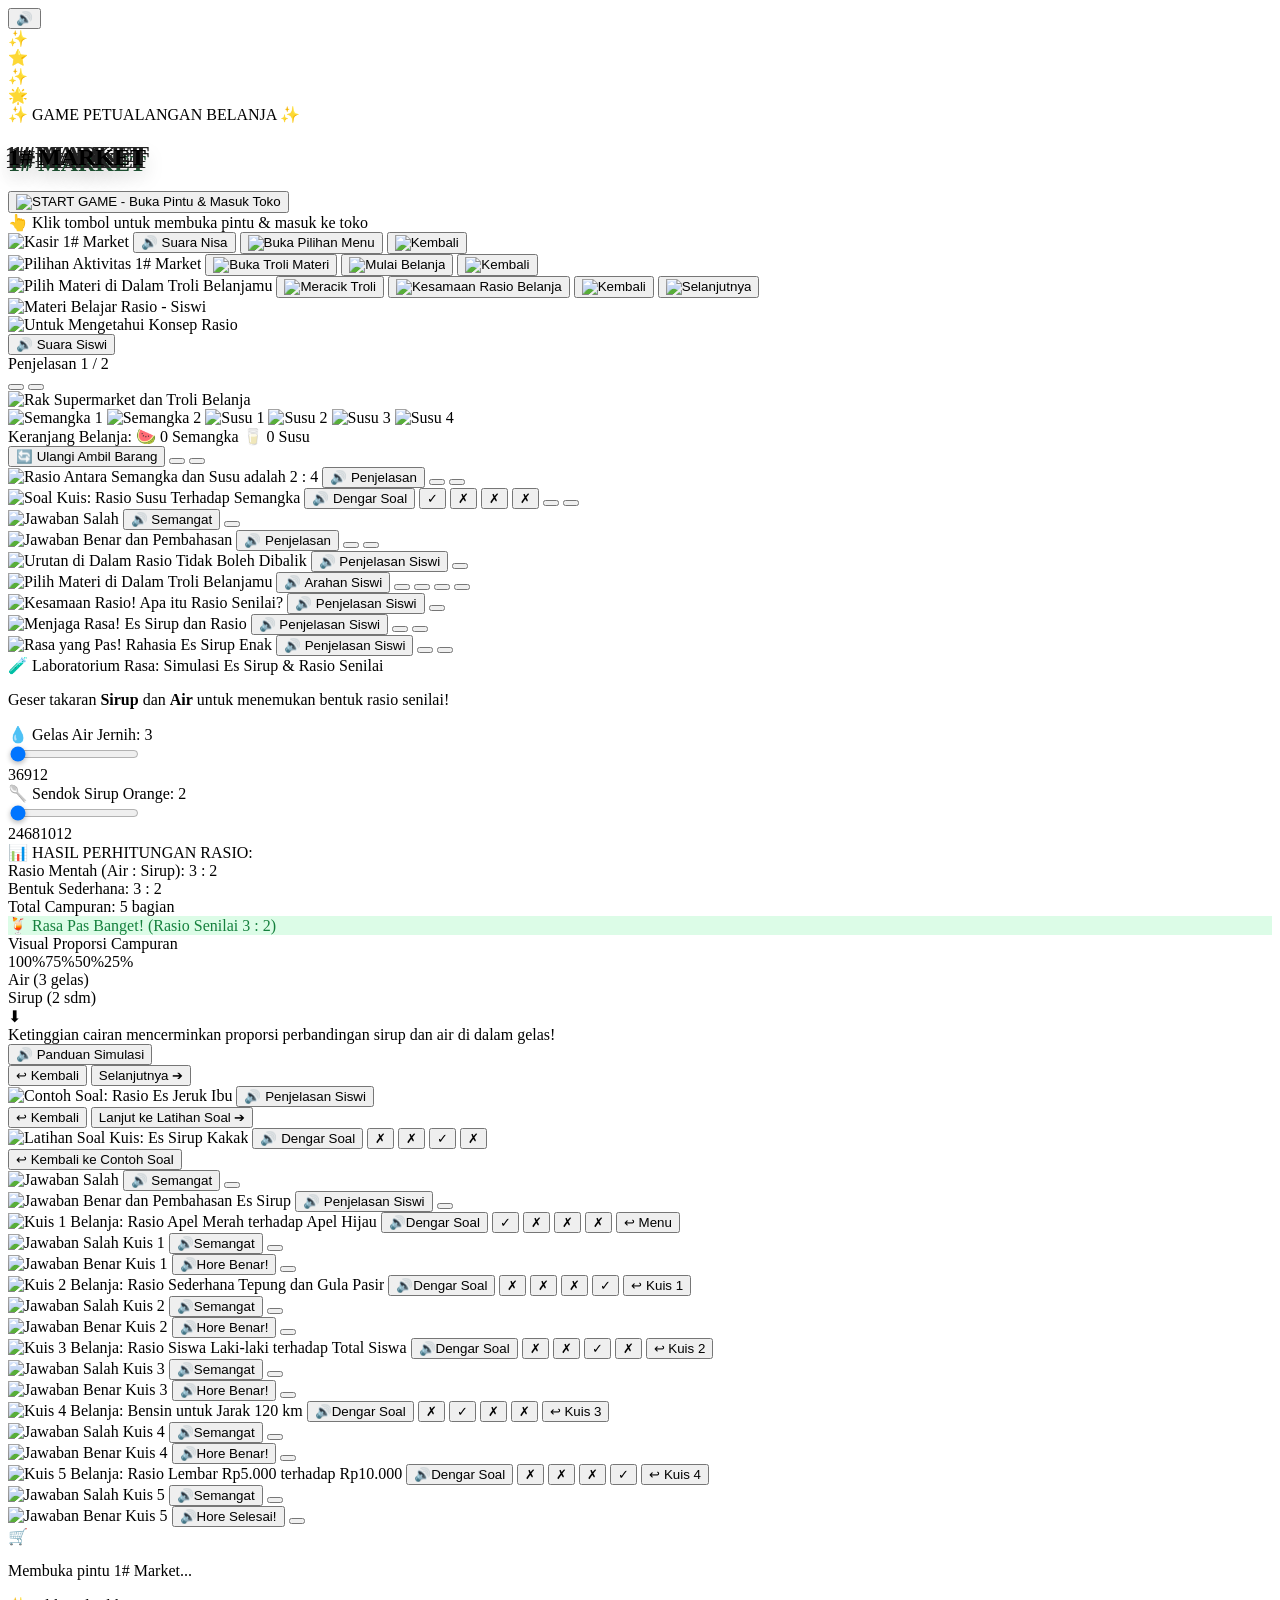
==== commit 2e993fa0: "hadeh" ====
--- a/index_single_page.html
+++ b/index_single_page.html
@@ -4,94 +4,262 @@
   <meta charset="UTF-8">
   <meta name="viewport" content="width=device-width, initial-scale=1.0, maximum-scale=1.0, user-scalable=no">
   <title>1#Market - Game Edukasi Belanja</title>
-  
+
   <!-- Font Google untuk gaya game kartun ceria -->
   <link rel="preconnect" href="https://fonts.googleapis.com">
   <link rel="preconnect" href="https://fonts.gstatic.com" crossorigin>
   <link href="https://fonts.googleapis.com/css2?family=Fredoka:wght@400;600;700&family=Nunito:wght@700;800;900&display=swap" rel="stylesheet">
 
-  <link rel="stylesheet" href="style.css">
+  <!-- Tailwind CSS CDN -->
+  <script src="https://cdn.tailwindcss.com"></script>
+  <script>
+    tailwind.config = {
+      theme: {
+        extend: {
+          fontFamily: {
+            game: ['Fredoka', 'cursive', 'sans-serif'],
+            sub: ['Nunito', 'sans-serif'],
+          },
+          keyframes: {
+            floatTitle: {
+              '0%, 100%': { transform: 'translateY(0)' },
+              '50%': { transform: 'translateY(-7px)' },
+            },
+            floatButton: {
+              '0%, 100%': { transform: 'translateY(0)' },
+              '50%': { transform: 'translateY(-8px)' },
+            },
+            bounceHint: {
+              '0%, 100%': { transform: 'translateY(0)' },
+              '50%': { transform: 'translateY(-4px)' },
+            },
+            shineSweep: {
+              '0%, 40%': { left: '-120%' },
+              '60%, 100%': { left: '140%' },
+            },
+            twinkle: {
+              '0%, 100%': { opacity: '0.3', transform: 'scale(0.8) rotate(0deg)' },
+              '50%': { opacity: '1', transform: 'scale(1.2) rotate(15deg)' },
+            },
+            rollCart: {
+              '0%': { transform: 'translateX(-15px) rotate(-6deg)' },
+              '100%': { transform: 'translateX(15px) rotate(6deg)' },
+            },
+            bounceArrow: {
+              '0%, 100%': { transform: 'translateY(0)' },
+              '50%': { transform: 'translateY(-3px)' },
+            },
+          },
+          animation: {
+            'float-title': 'floatTitle 3s ease-in-out infinite',
+            'float-btn': 'floatButton 2.4s ease-in-out infinite',
+            'bounce-hint': 'bounceHint 1.2s ease-in-out infinite',
+            'shine-sweep': 'shineSweep 4s ease-in-out infinite',
+            'twinkle': 'twinkle 3s ease-in-out infinite',
+            'roll-cart': 'rollCart 1s ease-in-out infinite alternate',
+            'bounce-arrow': 'bounceArrow 1.2s infinite',
+          }
+        }
+      }
+    }
+  </script>
+
+  <!-- Minimal CSS khusus untuk state dinamis dari script.js, slider thumb, & text-stroke -->
+  <style>
+    * { -webkit-tap-highlight-color: transparent; user-select: none; }
+
+    /* State Slide Aktif & Zoom */
+    .game-slide.active {
+      opacity: 1 !important;
+      pointer-events: auto !important;
+      visibility: visible !important;
+      transform: scale(1) !important;
+    }
+    #slide-1.zooming #bg-supermarket {
+      transform: scale(1.22);
+      filter: brightness(1.1);
+    }
+
+    /* Outline Judul Kartun */
+    .title-stroke {
+      text-shadow:
+        -3px -3px 0 #222, 3px -3px 0 #222,
+        -3px 3px 0 #222, 3px 3px 0 #222,
+        0px 6px 0 #1b4d2e, 0px 10px 20px rgba(0, 0, 0, 0.4);
+    }
+
+    /* State Tombol Suara Speaking */
+    .voice-badge-btn.speaking {
+      border-color: #22c55e !important;
+      box-shadow: 0 0 12px rgba(34, 197, 94, 0.8);
+      animation: pulseSpeaking 1s infinite;
+    }
+    @keyframes pulseSpeaking {
+      0% { box-shadow: 0 0 0 0 rgba(34, 197, 94, 0.8); }
+      70% { box-shadow: 0 0 0 8px rgba(34, 197, 94, 0); }
+      100% { box-shadow: 0 0 0 0 rgba(34, 197, 94, 0); }
+    }
+
+    /* Slide 5 Bubble 2 State */
+    .bubble-2-overlay.active {
+      opacity: 1 !important;
+      pointer-events: auto !important;
+      visibility: visible !important;
+      transform: scale(1) translateY(0) !important;
+    }
+
+    /* Slide 6 Animasi Keranjang & Item Terbang (dipakai dinamis oleh script.js) */
+    .anim-flying-item {
+      position: absolute;
+      opacity: 0;
+      pointer-events: none;
+      z-index: 40;
+      filter: drop-shadow(0 8px 14px rgba(0, 0, 0, 0.4));
+      transform-origin: center center;
+    }
+    #flying-semangka, .flying-wm { width: 7.5%; aspect-ratio: 1; object-fit: contain; }
+    #flying-susu, .flying-mk { width: 5.5%; aspect-ratio: 38 / 58; object-fit: contain; }
+    .cart-landing-zone.bounce { transform: scale(1.08) translateY(-4px); }
+    .landed-item.visible { opacity: 1 !important; transform: scale(1) !important; }
+
+    /* State Tombol Ready */
+    .hotspot-s6-next.ready { animation: pulseReady 1.1s infinite alternate; }
+    @keyframes pulseReady {
+      0% { box-shadow: 0 0 10px rgba(249,115,22,.7); border: 3px solid #ff7b25; background: rgba(255,255,255,.2); transform: scale(1); }
+      100% { box-shadow: 0 0 26px rgba(249,115,22,1); border: 3px solid #fff; background: rgba(255,255,255,.38); transform: scale(1.04); }
+    }
+
+    /* State Pilihan Kuis (Benar / Salah) */
+    .quiz-option-btn.selected.correct {
+      border-color: #16a34a !important;
+      background-color: rgba(34, 197, 94, 0.15) !important;
+      box-shadow: 0 0 24px rgba(22, 163, 74, 0.9), inset 0 0 12px rgba(34, 197, 94, 0.35) !important;
+      transform: scale(1.03);
+    }
+    .quiz-option-btn.selected.correct .check-icon { opacity: 1 !important; transform: scale(1) !important; }
+    .quiz-option-btn.selected.wrong {
+      border-color: #dc2626 !important;
+      background-color: rgba(239, 68, 68, 0.12) !important;
+      box-shadow: 0 0 20px rgba(220, 38, 38, 0.85) !important;
+      animation: shakeWrong 0.4s ease;
+    }
+    .quiz-option-btn.selected.wrong .cross-icon { opacity: 1 !important; transform: scale(1) !important; }
+    @keyframes shakeWrong {
+      0%, 100% { transform: translateX(0); }
+      20%, 60% { transform: translateX(-6px); }
+      40%, 80% { transform: translateX(6px); }
+    }
+
+    /* Slide 15 Range Slider Thumb & Status Rasa */
+    .sim-range::-webkit-slider-thumb {
+      -webkit-appearance: none;
+      width: 22px;
+      height: 22px;
+      border-radius: 9999px;
+      background: #ffffff;
+      border: 3px solid #1e293b;
+      box-shadow: 0 2px 5px rgba(0, 0, 0, 0.25);
+      cursor: grab;
+    }
+    .sim-range::-webkit-slider-thumb:active { cursor: grabbing; transform: scale(1.15); }
+    .taste-balanced { background: #dcfce7; color: #15803d; border-color: #16a34a; }
+    .taste-sweet { background: #ffedd5; color: #c2410c; border-color: #ea580c; }
+    .taste-bland { background: #e0f2fe; color: #0369a1; border-color: #0284c7; }
+
+    /* Transisi Pintu & Toast */
+    .transition-screen.active { pointer-events: auto !important; opacity: 1 !important; }
+    .transition-screen.closed .door-left { transform: translateX(0%) !important; }
+    .transition-screen.closed .door-right { transform: translateX(0%) !important; }
+    .transition-screen.closed .transition-message { opacity: 1 !important; transform: scale(1) !important; }
+    .toast-notification.show { opacity: 1 !important; transform: translateX(-50%) translateY(0) !important; }
+  </style>
 </head>
-<body>
+<body class="w-full h-full overflow-hidden bg-[#121824] font-game">
 
   <!-- Game Container Wrapper -->
-  <div id="game-container">
-
-    <!-- Audio Element Rekaman Asli (Kasir 8s, Pengertian Rasio 13s, Kesamaan Rasio 14s, Es Sirup 29s, Rahasia Sirup 19s) -->
-    <audio id="audio-kasir-player" src="assets/audio-kasir.m4a" preload="auto"></audio>
-    <audio id="audio-rasio-player" src="assets/audio-pengertian-rasio.m4a" preload="auto"></audio>
-    <audio id="audio-kesamaan-player" src="assets/audio-kesamaan-rasio.m4a" preload="auto"></audio>
-    <audio id="audio-es-sirup-player" src="assets/audio-es-sirup.m4a" preload="auto"></audio>
-    <audio id="audio-rahasia-sirup-player" src="assets/audio-rahasia-sirup.m4a" preload="auto"></audio>
-
-    <!-- Tombol Suara (SFX & Voice Toggle) di pojok atas -->
-    <button id="btn-sound-toggle" class="sound-toggle-btn" title="Toggle Suara" aria-label="Toggle Suara">
+  <div id="game-container" class="relative w-screen h-screen max-w-full overflow-hidden flex items-center justify-center bg-[radial-gradient(circle_at_50%_50%,#1e293b_0%,#0f172a_100%)]">
+
+    <!-- Audio Element Rekaman Asli (sesuaikan path jika file .m4a ikut di-upload ke GitHub assets-aplikom) -->
+    <audio id="audio-kasir-player" src="https://cdn.jsdelivr.net/gh/navazanstudio/aplikom@main/assets-aplikom/audio-kasir.m4a" preload="auto"></audio>
+    <audio id="audio-rasio-player" src="https://cdn.jsdelivr.net/gh/navazanstudio/aplikom@main/assets-aplikom/audio-pengertian-rasio.m4a" preload="auto"></audio>
+    <audio id="audio-kesamaan-player" src="https://cdn.jsdelivr.net/gh/navazanstudio/aplikom@main/assets-aplikom/audio-kesamaan-rasio.m4a" preload="auto"></audio>
+    <audio id="audio-es-sirup-player" src="https://cdn.jsdelivr.net/gh/navazanstudio/aplikom@main/assets-aplikom/audio-es-sirup.m4a" preload="auto"></audio>
+    <audio id="audio-rahasia-sirup-player" src="https://cdn.jsdelivr.net/gh/navazanstudio/aplikom@main/assets-aplikom/audio-rahasia-sirup.m4a" preload="auto"></audio>
+
+    <!-- Tombol Suara Global (Pojok Kanan Atas) -->
+    <button id="btn-sound-toggle" title="Toggle Suara" aria-label="Toggle Suara"
+      class="absolute top-[18px] right-[18px] z-[300] w-12 h-12 rounded-full bg-white/90 hover:bg-white backdrop-blur-md border-[3px] border-[#222] shadow-lg cursor-pointer flex items-center justify-center text-xl transition-transform duration-200 hover:scale-110 active:scale-90">
       <span id="sound-icon">🔊</span>
     </button>
 
     <!-- ============================================== -->
     <!-- SLIDE 1: Halaman Awal / Start Screen           -->
     <!-- ============================================== -->
-    <section id="slide-1" class="game-slide active">
-      <div class="supermarket-bg" id="bg-supermarket">
-        <div class="sparkle-particle sp-1">✨</div>
-        <div class="sparkle-particle sp-2">⭐</div>
-        <div class="sparkle-particle sp-3">✨</div>
-        <div class="sparkle-particle sp-4">🌟</div>
-      </div>
-
-      <div class="bg-vignette"></div>
-
-      <div class="start-ui-layer">
-        <header class="title-banner">
-          <div class="banner-pill">
-            <span class="banner-sparkle">✨</span>
-            <span class="banner-sub">GAME PETUALANGAN BELANJA</span>
-            <span class="banner-sparkle">✨</span>
+    <section id="slide-1" class="game-slide active absolute inset-0 w-full h-full flex flex-col items-center justify-center opacity-0 pointer-events-none invisible transition-all duration-500">
+      <div id="bg-supermarket"
+        class="supermarket-bg absolute inset-0 w-full h-full bg-cover bg-bottom bg-no-repeat z-[1] transition-all duration-[1200ms]"
+        style="background-image: url('https://cdn.jsdelivr.net/gh/navazanstudio/aplikom@main/assets-aplikom/SLIDE%201/latar-belakang.jpeg');">
+        <div class="absolute top-[15%] left-[8%] text-[22px] pointer-events-none z-[5] animate-twinkle" style="animation-delay:0.2s;">✨</div>
+        <div class="absolute top-[22%] right-[10%] text-[22px] pointer-events-none z-[5] animate-twinkle" style="animation-delay:1.1s;">⭐</div>
+        <div class="absolute bottom-[35%] left-[14%] text-[22px] pointer-events-none z-[5] animate-twinkle" style="animation-delay:0.7s;">✨</div>
+        <div class="absolute bottom-[40%] right-[12%] text-[22px] pointer-events-none z-[5] animate-twinkle" style="animation-delay:1.8s;">🌟</div>
+      </div>
+
+      <div class="absolute inset-0 z-[2] pointer-events-none bg-[radial-gradient(circle_at_50%_60%,rgba(0,0,0,0)_40%,rgba(0,0,0,0.35)_90%)]"></div>
+
+      <div class="relative z-10 w-full h-full flex flex-col justify-between items-center px-4 py-6 sm:px-5 sm:pt-8 sm:pb-11 text-center">
+        <header class="flex flex-col items-center animate-float-title">
+          <div class="inline-flex items-center gap-2 bg-white px-[18px] py-1.5 rounded-full border-[3px] border-[#222] shadow-[0_4px_0_#222,0_8px_15px_rgba(0,0,0,0.2)] mb-2">
+            <span class="text-sm">✨</span>
+            <span class="font-sub font-extrabold text-[13px] tracking-[1.5px] text-[#ff7b25] uppercase">GAME PETUALANGAN BELANJA</span>
+            <span class="text-sm">✨</span>
           </div>
-          <h1 class="main-title">
-            <span class="highlight-number">1#</span> MARKET
+          <h1 class="title-stroke text-[clamp(2.3rem,6vw,4.2rem)] font-bold text-[#fff9d2] tracking-[2px] leading-[1.1]">
+            <span class="text-[#f8c227]">1#</span> MARKET
           </h1>
         </header>
 
-        <div class="start-action-container">
-          <button id="btn-start" class="btn-start-interactive" aria-label="Buka Pintu & Masuk Toko">
-            <img src="https://chzxmnnehpongkqkwfti.supabase.co/storage/v1/object/public/assets/SLIDE%201/Gemini_Generated_Image_m5ylujm5ylujm5yl-removebg-preview.png" onerror="this.onerror=null; this.src='assets/start-button.png';" alt="START GAME - Buka Pintu & Masuk Toko" class="start-btn-img">
-            <div class="shine-sweep"></div>
+        <div class="flex flex-col items-center gap-3 mb-2.5 animate-float-btn">
+          <button id="btn-start" aria-label="Buka Pintu & Masuk Toko"
+            class="relative bg-transparent border-0 p-0 cursor-pointer outline-none inline-block w-[min(88vw,420px)] overflow-hidden rounded-full drop-shadow-[0_10px_18px_rgba(0,0,0,0.45)] transition-all duration-200 hover:scale-105 hover:-translate-y-1 active:scale-95 active:translate-y-1">
+            <img src="https://cdn.jsdelivr.net/gh/navazanstudio/aplikom@main/assets-aplikom/SLIDE%201/tombol-start.jpg"
+              alt="START GAME - Buka Pintu & Masuk Toko"
+              class="w-full h-auto block pointer-events-none rounded-full">
+            <div class="absolute top-[10%] -left-[120%] w-1/2 h-[80%] bg-gradient-to-r from-transparent via-white/45 to-transparent -skew-x-[25deg] pointer-events-none animate-shine-sweep rounded-full"></div>
           </button>
-          
-          <div class="hint-container">
-            <span class="hint-arrow">👆</span>
-            <span class="hint-text">Klik tombol untuk membuka pintu & masuk ke toko</span>
+
+          <div class="inline-flex items-center gap-2 bg-black/65 backdrop-blur-md px-4 py-1.5 rounded-full border border-white/30">
+            <span class="text-base animate-bounce-hint">👆</span>
+            <span class="font-sub font-bold text-xs sm:text-[13px] text-white tracking-[0.3px]">Klik tombol untuk membuka pintu &amp; masuk ke toko</span>
           </div>
         </div>
       </div>
     </section>
 
-
-
-
     <!-- ============================================== -->
     <!-- SLIDE 2: POV KASIR 1# MARKET                   -->
     <!-- ============================================== -->
-    <section id="slide-2" class="game-slide">
-      <div class="stage-frame">
-        <img src="assets/slide2-kasir.jpg" alt="Kasir 1# Market" class="slide-img">
-
-        <!-- Tombol Replay Suara Cewek Kasir Nisa -->
-        <button id="btn-replay-voice" class="voice-badge-btn" title="Dengarkan Suara Kasir Nisa" aria-label="Dengarkan Suara Kasir Nisa">
-          <span class="voice-anim-icon" id="voice-anim-icon">🔊</span>
-          <span class="voice-badge-text">Suara Nisa</span>
+    <section id="slide-2" class="game-slide absolute inset-0 w-full h-full flex flex-col items-center justify-center opacity-0 pointer-events-none invisible transition-all duration-500">
+      <div class="relative w-[min(100vw,calc(100vh*16/9))] h-[min(100vh,calc(100vw*9/16))] aspect-video shadow-[0_10px_40px_rgba(0,0,0,0.65)] rounded-xl overflow-hidden bg-black">
+        <!-- Opsi lain di folder SLIDE 2: kasir%20ful.jpeg / Gemini_Generated_Image_2fj74q2fj74q2fj7.jpg -->
+        <img src="https://cdn.jsdelivr.net/gh/navazanstudio/aplikom@main/assets-aplikom/SLIDE%202/latar-kasir.jpg" alt="Kasir 1# Market" class="w-full h-full object-contain block pointer-events-none">
+
+        <button id="btn-replay-voice" title="Dengarkan Suara Kasir Nisa" aria-label="Dengarkan Suara Kasir Nisa"
+          class="voice-badge-btn absolute top-[10%] right-[5%] bg-white/95 hover:bg-white border-2 border-slate-500 rounded-full px-2.5 py-1 cursor-pointer inline-flex items-center gap-1.5 font-sub text-[clamp(10px,1.2vw,13px)] font-extrabold text-slate-800 shadow-md z-[25] transition-transform hover:scale-105">
+          <span id="voice-anim-icon">🔊</span>
+          <span>Suara Nisa</span>
         </button>
 
         <!-- Tombol Interaktif: Buka Pilihan Menu -->
-        <button id="btn-s2-menu" class="hotspot-btn hotspot-s2-menu" title="Buka Pilihan Menu" aria-label="Buka Pilihan Menu">
-          <span class="hotspot-glow"></span>
-        </button>
-
-        <!-- Tombol Interaktif: Kembali ke Slide 1 (Depan Toko) -->
-        <button id="btn-s2-back" class="hotspot-btn hotspot-s2-back" title="Kembali ke Halaman Depan" aria-label="Kembali ke Depan">
-          <span class="hotspot-glow"></span>
+        <button id="btn-s2-menu" title="Buka Pilihan Menu" aria-label="Buka Pilihan Menu"
+          class="absolute left-[74.2%] top-[51.5%] w-[19.8%] h-[6.8%] rounded-full overflow-hidden border-2 border-transparent hover:border-black hover:shadow-[0_0_16px_rgba(248,194,39,0.85)] cursor-pointer z-20 transition-all hover:scale-[1.03] active:scale-95">
+          <img src="https://cdn.jsdelivr.net/gh/navazanstudio/aplikom@main/assets-aplikom/SLIDE%202/tombol-buka-pilihan-menu.jpeg" alt="Buka Pilihan Menu" class="w-full h-full object-cover pointer-events-none">
+        </button>
+
+        <!-- Tombol Interaktif: Kembali ke Slide 1 -->
+        <button id="btn-s2-back" title="Kembali ke Halaman Depan" aria-label="Kembali ke Depan"
+          class="absolute left-[74.2%] top-[59.8%] w-[19.8%] h-[9.6%] rounded-full overflow-hidden border-2 border-transparent hover:border-[#1a2a44] hover:shadow-[0_0_16px_rgba(59,130,246,0.65)] cursor-pointer z-20 transition-all hover:scale-[1.03] active:scale-95">
+          <img src="https://cdn.jsdelivr.net/gh/navazanstudio/aplikom@main/assets-aplikom/SLIDE%203/tombol-kembali.jpeg" alt="Kembali" class="w-full h-full object-cover pointer-events-none">
         </button>
       </div>
     </section>
@@ -99,520 +267,441 @@
     <!-- ============================================== -->
     <!-- SLIDE 3: PILIHAN AKTIVITAS MENU                -->
     <!-- ============================================== -->
-    <section id="slide-3" class="game-slide">
-      <div class="stage-frame">
-        <img src="assets/slide3-menu.jpg" alt="Pilihan Aktivitas 1# Market" class="slide-img">
-
-        <!-- Tombol Interaktif: Buka Troli Materi (Lanjut ke Slide 4) -->
-        <button id="btn-s3-troli" class="hotspot-btn hotspot-s3-troli" title="Buka Troli Materi" aria-label="Buka Troli Materi">
-          <span class="hotspot-glow"></span>
-        </button>
-
-        <!-- Tombol Interaktif: Mulai Belanja -->
-        <button id="btn-s3-belanja" class="hotspot-btn hotspot-s3-belanja" title="Mulai Belanja" aria-label="Mulai Belanja">
-          <span class="hotspot-glow"></span>
-        </button>
-
-        <!-- Tombol Interaktif: Kembali ke Slide 2 (Kasir POV) -->
-        <button id="btn-s3-back" class="hotspot-btn hotspot-s3-back" title="Kembali ke Kasir" aria-label="Kembali ke Kasir">
-          <span class="hotspot-glow"></span>
-        </button>
-      </div>
-    </section>
-
-    <!-- ============================================== -->
-    <!-- SLIDE 4: PILIH MATERI DALAM TROLI             -->
-    <!-- ============================================== -->
-    <section id="slide-4" class="game-slide">
-      <div class="stage-frame">
-        <img src="assets/slide4-troli.jpg" alt="Pilih Materi di Dalam Troli Belanjamu" class="slide-img">
-
-        <!-- Tombol Interaktif: Pilihan 1 - Meracik Troli (Lanjut ke Slide 5) -->
-        <button id="btn-s4-meracik" class="hotspot-btn hotspot-s4-meracik" title="Pilih Meracik Troli" aria-label="Meracik Troli">
-          <span class="hotspot-glow"></span>
-        </button>
-
-        <!-- Tombol Interaktif: Pilihan 2 - Kesamaan Rasio Belanja -->
-        <button id="btn-s4-rasio" class="hotspot-btn hotspot-s4-rasio" title="Pilih Kesamaan Rasio Belanja" aria-label="Kesamaan Rasio Belanja">
-          <span class="hotspot-glow"></span>
-        </button>
-
-        <!-- Tombol Interaktif: Kembali ke Slide 3 (Pilihan Menu) -->
-        <button id="btn-s4-back" class="hotspot-btn hotspot-s4-back" title="Kembali ke Pilihan Menu" aria-label="Kembali ke Pilihan Menu">
-          <span class="hotspot-glow"></span>
-        </button>
-
-        <!-- Tombol Interaktif: Selanjutnya -->
-        <button id="btn-s4-next" class="hotspot-btn hotspot-s4-next" title="Selanjutnya" aria-label="Selanjutnya">
-          <span class="hotspot-glow"></span>
-        </button>
-      </div>
-    </section>
-
-    <!-- ============================================== -->
-    <!-- SLIDE 5: MATERI MERACIK TROLI (GAMBAR 4 & 1)   -->
-    <!-- Background & Siswi Tetap, Teks Berubah Otomatis-->
-    <!-- ============================================== -->
-    <section id="slide-5" class="game-slide">
-      <div class="stage-frame">
-        <!-- Background Scene + Siswi + Penjelasan 1 (Apa itu Rasio?) -->
-        <img src="assets/slide5-materi1.jpg" alt="Materi Belajar Rasio - Siswi" class="slide-img" id="slide5-base-img">
-
-        <!-- Penjelasan 2 (Gambar 1: Yuk Ambil Barangmu) -->
-        <div class="bubble-2-overlay" id="bubble-2-overlay">
-          <img src="assets/bubble2.png" alt="Untuk Mengetahui Konsep Rasio" class="bubble-2-img">
+    <section id="slide-3" class="game-slide absolute inset-0 w-full h-full flex flex-col items-center justify-center opacity-0 pointer-events-none invisible transition-all duration-500">
+      <div class="relative w-[min(100vw,calc(100vh*16/9))] h-[min(100vh,calc(100vw*9/16))] aspect-video shadow-[0_10px_40px_rgba(0,0,0,0.65)] rounded-xl overflow-hidden bg-black">
+        <img src="https://cdn.jsdelivr.net/gh/navazanstudio/aplikom@main/assets-aplikom/SLIDE%203/main-latar.jpg" alt="Pilihan Aktivitas 1# Market" class="w-full h-full object-contain block pointer-events-none">
+
+        <button id="btn-s3-troli" title="Buka Troli Materi" aria-label="Buka Troli Materi"
+          class="absolute left-[13.5%] top-[63.5%] w-[22.8%] h-[9.2%] rounded-full overflow-hidden border-2 border-transparent hover:border-emerald-900 hover:shadow-[0_0_18px_rgba(34,197,94,0.85)] cursor-pointer z-20 transition-all hover:scale-[1.03] active:scale-95">
+          <img src="https://cdn.jsdelivr.net/gh/navazanstudio/aplikom@main/assets-aplikom/SLIDE%203/tombol-buka-troli.jpg" alt="Buka Troli Materi" class="w-full h-full object-cover pointer-events-none">
+        </button>
+
+        <button id="btn-s3-belanja" title="Mulai Belanja" aria-label="Mulai Belanja"
+          class="absolute left-[62.0%] top-[64.0%] w-[22.8%] h-[9.2%] rounded-full overflow-hidden border-2 border-transparent hover:border-orange-950 hover:shadow-[0_0_18px_rgba(249,115,22,0.85)] cursor-pointer z-20 transition-all hover:scale-[1.03] active:scale-95">
+          <img src="https://cdn.jsdelivr.net/gh/navazanstudio/aplikom@main/assets-aplikom/SLIDE%203/tombol-mulai-belanja.jpg" alt="Mulai Belanja" class="w-full h-full object-cover pointer-events-none">
+        </button>
+
+        <button id="btn-s3-back" title="Kembali ke Kasir" aria-label="Kembali ke Kasir"
+          class="absolute left-[39.0%] top-[88.0%] w-[22.0%] h-[8.8%] rounded-full overflow-hidden border-2 border-transparent hover:border-[#1a2a44] hover:shadow-[0_0_16px_rgba(59,130,246,0.65)] cursor-pointer z-20 transition-all hover:scale-[1.02] active:scale-95">
+          <img src="https://cdn.jsdelivr.net/gh/navazanstudio/aplikom@main/assets-aplikom/SLIDE%203/tombol-kembali.jpeg" alt="Kembali" class="w-full h-full object-cover pointer-events-none">
+        </button>
+      </div>
+    </section>
+
+    <!-- ============================================== -->
+    <!-- SLIDE 4: PILIH MATERI DALAM TROLI              -->
+    <!-- ============================================== -->
+    <section id="slide-4" class="game-slide absolute inset-0 w-full h-full flex flex-col items-center justify-center opacity-0 pointer-events-none invisible transition-all duration-500">
+      <div class="relative w-[min(100vw,calc(100vh*16/9))] h-[min(100vh,calc(100vw*9/16))] aspect-video shadow-[0_10px_40px_rgba(0,0,0,0.65)] rounded-xl overflow-hidden bg-black">
+        <img src="https://cdn.jsdelivr.net/gh/navazanstudio/aplikom@main/assets-aplikom/SLIDE%204/latar.jpg" alt="Pilih Materi di Dalam Troli Belanjamu" class="w-full h-full object-contain block pointer-events-none">
+
+        <button id="btn-s4-meracik" title="Pilih Meracik Troli" aria-label="Meracik Troli"
+          class="absolute left-[23.8%] top-[66.0%] w-[19.8%] h-[10.0%] rounded-full overflow-hidden border-2 border-transparent hover:border-green-950 hover:shadow-[0_0_18px_rgba(34,197,94,0.9)] cursor-pointer z-20 transition-all hover:scale-[1.03] active:scale-95">
+          <img src="https://cdn.jsdelivr.net/gh/navazanstudio/aplikom@main/assets-aplikom/SLIDE%204/tombol-meracik-troli.jpg" alt="Meracik Troli" class="w-full h-full object-cover pointer-events-none">
+        </button>
+
+        <button id="btn-s4-rasio" title="Pilih Kesamaan Rasio Belanja" aria-label="Kesamaan Rasio Belanja"
+          class="absolute left-[56.5%] top-[66.8%] w-[22.2%] h-[14.0%] rounded-full overflow-hidden border-2 border-transparent hover:border-yellow-950 hover:shadow-[0_0_18px_rgba(248,194,39,0.9)] cursor-pointer z-20 transition-all hover:scale-[1.03] active:scale-95">
+          <img src="https://cdn.jsdelivr.net/gh/navazanstudio/aplikom@main/assets-aplikom/SLIDE%204/tombol-kesamaan-rasio.jpg" alt="Kesamaan Rasio Belanja" class="w-full h-full object-cover pointer-events-none">
+        </button>
+
+        <button id="btn-s4-back" title="Kembali ke Pilihan Menu" aria-label="Kembali ke Pilihan Menu"
+          class="absolute left-[5.5%] top-[88.0%] w-[16.0%] h-[8.2%] rounded-full overflow-hidden border-2 border-transparent hover:border-[#1a2a44] hover:shadow-[0_0_16px_rgba(59,130,246,0.65)] cursor-pointer z-20 transition-all hover:scale-[1.02] active:scale-95">
+          <img src="https://cdn.jsdelivr.net/gh/navazanstudio/aplikom@main/assets-aplikom/SLIDE%204/tombol-kembali.jpeg" alt="Kembali" class="w-full h-full object-cover pointer-events-none">
+        </button>
+
+        <button id="btn-s4-next" title="Selanjutnya" aria-label="Selanjutnya"
+          class="absolute left-[76.5%] top-[88.8%] w-[18.5%] h-[8.0%] rounded-full overflow-hidden border-2 border-transparent hover:border-orange-950 hover:shadow-[0_0_18px_rgba(249,115,22,0.9)] cursor-pointer z-20 transition-all hover:scale-[1.03] active:scale-95">
+          <img src="https://cdn.jsdelivr.net/gh/navazanstudio/aplikom@main/assets-aplikom/SLIDE%204/tombol-selanjutnya.png" alt="Selanjutnya" class="w-full h-full object-contain pointer-events-none">
+        </button>
+      </div>
+    </section>
+
+    <!-- ============================================== -->
+    <!-- SLIDE 5: MATERI MERACIK TROLI                  -->
+    <!-- (Sesuaikan nama file di dalam SLIDE 5 dst.)    -->
+    <!-- ============================================== -->
+    <section id="slide-5" class="game-slide absolute inset-0 w-full h-full flex flex-col items-center justify-center opacity-0 pointer-events-none invisible transition-all duration-500">
+      <div class="relative w-[min(100vw,calc(100vh*16/9))] h-[min(100vh,calc(100vw*9/16))] aspect-video shadow-[0_10px_40px_rgba(0,0,0,0.65)] rounded-xl overflow-hidden bg-black">
+        <img id="slide5-base-img" src="https://cdn.jsdelivr.net/gh/navazanstudio/aplikom@main/assets-aplikom/SLIDE%205/slide5-materi1.jpg" alt="Materi Belajar Rasio - Siswi" class="w-full h-full object-contain block pointer-events-none">
+
+        <div id="bubble-2-overlay" class="bubble-2-overlay absolute left-[36.5%] top-[11.5%] w-[50.5%] aspect-[724/444] z-[15] opacity-0 pointer-events-none invisible scale-90 translate-y-2 transition-all duration-500">
+          <img src="https://cdn.jsdelivr.net/gh/navazanstudio/aplikom@main/assets-aplikom/SLIDE%205/bubble2.png" alt="Untuk Mengetahui Konsep Rasio" class="w-full h-full object-contain block drop-shadow-[0_8px_18px_rgba(0,0,0,0.3)]">
         </div>
 
-        <!-- Tombol Replay Suara Siswi Perempuan -->
-        <button id="btn-s5-voice" class="voice-badge-btn voice-badge-s5" title="Dengarkan Suara Siswi" aria-label="Dengarkan Suara Siswi">
-          <span class="voice-anim-icon" id="s5-voice-icon">🔊</span>
-          <span class="voice-badge-text">Suara Siswi</span>
-        </button>
-
-        <!-- Indikator Pill Penjelasan 1/2 atau 2/2 -->
-        <div class="explanation-pill-badge" id="explanation-badge">
-          <span class="pill-dot" id="pill-dot"></span>
+        <button id="btn-s5-voice" title="Dengarkan Suara Siswi" aria-label="Dengarkan Suara Siswi"
+          class="voice-badge-btn absolute top-[5.5%] right-[4.5%] bg-white/95 hover:bg-white border-2 border-slate-500 rounded-full px-2.5 py-1 cursor-pointer inline-flex items-center gap-1.5 font-sub text-[clamp(10px,1.2vw,13px)] font-extrabold text-slate-800 shadow-md z-[25] transition-transform hover:scale-105">
+          <span id="s5-voice-icon">🔊</span>
+          <span>Suara Siswi</span>
+        </button>
+
+        <div id="explanation-badge" class="absolute top-[5.5%] left-[31.7%] bg-white/95 border-2 border-yellow-600 rounded-full px-3 py-0.5 font-sub font-extrabold text-[clamp(9px,1.05vw,12px)] text-yellow-900 shadow-sm inline-flex items-center gap-1.5 z-[25]">
+          <span id="pill-dot" class="w-2 h-2 rounded-full bg-yellow-500 animate-pulse"></span>
           <span id="explanation-text">Penjelasan 1 / 2</span>
         </div>
 
-        <!-- Tombol Interaktif: Kembali (di Slide 5) -->
-        <button id="btn-s5-back" class="hotspot-btn hotspot-s5-back" title="Kembali" aria-label="Kembali">
-          <span class="hotspot-glow"></span>
-        </button>
-
-        <!-- Tombol Interaktif: Selanjutnya (di Slide 5) -> Menuju Slide 6 -->
-        <button id="btn-s5-next" class="hotspot-btn hotspot-s5-next" title="Selanjutnya" aria-label="Selanjutnya">
-          <span class="hotspot-glow"></span>
-        </button>
+        <button id="btn-s5-back" title="Kembali" aria-label="Kembali"
+          class="absolute left-[55.0%] top-[86.0%] w-[19.8%] h-[7.5%] bg-transparent border-2 border-transparent hover:bg-blue-500/20 hover:border-[#1a2a44] hover:shadow-[0_0_16px_rgba(59,130,246,0.65)] rounded-full cursor-pointer z-20 transition-all hover:scale-[1.02] active:scale-95"></button>
+
+        <button id="btn-s5-next" title="Selanjutnya" aria-label="Selanjutnya"
+          class="absolute left-[78.0%] top-[86.2%] w-[18.0%] h-[8.0%] bg-transparent border-2 border-transparent hover:bg-white/25 hover:border-orange-950 hover:shadow-[0_0_18px_rgba(249,115,22,0.9)] rounded-full cursor-pointer z-20 transition-all hover:scale-[1.02] active:scale-95"></button>
       </div>
     </section>
 
     <!-- ============================================== -->
     <!-- SLIDE 6: ANIMASI AMBIL BARANG KE TROLI         -->
-    <!-- Semangka x2 & Susu x4 Masuk ke Keranjang        -->
-    <!-- ============================================== -->
-    <section id="slide-6" class="game-slide">
-      <div class="stage-frame" id="slide6-frame">
-        <!-- Gambar Rak dan Keranjang -->
-        <img src="assets/slide6-rak-troli.jpg" alt="Rak Supermarket dan Troli Belanja" class="slide-img">
-
-        <!-- Panggung Animasi Item Terbang -->
-        <div class="flight-stage" id="flight-stage">
-          <!-- Item Terbang Bergerak -->
-          <img src="assets/clean-item-semangka.png" class="anim-flying-item" id="flying-semangka" alt="Semangka Terbang">
-          <img src="assets/clean-item-susu.png" class="anim-flying-item" id="flying-susu" alt="Susu Terbang">
-
-          <!-- Item yang Mendarat di Dalam Keranjang (2 Semangka & 4 Susu) -->
-          <div class="cart-landing-zone" id="cart-landing-zone">
-            <!-- 2 Semangka -->
-            <img src="assets/clean-item-semangka.png" class="landed-item landed-w1" id="landed-w1" alt="Semangka 1">
-            <img src="assets/clean-item-semangka.png" class="landed-item landed-w2" id="landed-w2" alt="Semangka 2">
-            <!-- 4 Susu -->
-            <img src="assets/clean-item-susu.png" class="landed-item landed-m1" id="landed-m1" alt="Susu 1">
-            <img src="assets/clean-item-susu.png" class="landed-item landed-m2" id="landed-m2" alt="Susu 2">
-            <img src="assets/clean-item-susu.png" class="landed-item landed-m3" id="landed-m3" alt="Susu 3">
-            <img src="assets/clean-item-susu.png" class="landed-item landed-m4" id="landed-m4" alt="Susu 4">
+    <!-- ============================================== -->
+    <section id="slide-6" class="game-slide absolute inset-0 w-full h-full flex flex-col items-center justify-center opacity-0 pointer-events-none invisible transition-all duration-500">
+      <div id="slide6-frame" class="relative w-[min(100vw,calc(100vh*16/9))] h-[min(100vh,calc(100vw*9/16))] aspect-video shadow-[0_10px_40px_rgba(0,0,0,0.65)] rounded-xl overflow-hidden bg-black">
+        <img src="https://cdn.jsdelivr.net/gh/navazanstudio/aplikom@main/assets-aplikom/SLIDE%206/slide6-rak-troli.jpg" alt="Rak Supermarket dan Troli Belanja" class="w-full h-full object-contain block pointer-events-none">
+
+        <div id="flight-stage" class="absolute inset-0 pointer-events-none z-30">
+          <img id="flying-semangka" src="https://cdn.jsdelivr.net/gh/navazanstudio/aplikom@main/assets-aplikom/SLIDE%206/clean-item-semangka.png" class="anim-flying-item" alt="Semangka Terbang">
+          <img id="flying-susu" src="https://cdn.jsdelivr.net/gh/navazanstudio/aplikom@main/assets-aplikom/SLIDE%206/clean-item-susu.png" class="anim-flying-item" alt="Susu Terbang">
+
+          <div id="cart-landing-zone" class="cart-landing-zone absolute left-[65%] top-[46%] w-[24%] h-[20%] pointer-events-none z-[35] transition-transform duration-200">
+            <img id="landed-w1" src="https://cdn.jsdelivr.net/gh/navazanstudio/aplikom@main/assets-aplikom/SLIDE%206/clean-item-semangka.png" alt="Semangka 1" class="landed-item absolute w-[38%] left-[8%] top-[32%] -rotate-[8deg] opacity-0 scale-0 transition-all duration-300 drop-shadow">
+            <img id="landed-w2" src="https://cdn.jsdelivr.net/gh/navazanstudio/aplikom@main/assets-aplikom/SLIDE%206/clean-item-semangka.png" alt="Semangka 2" class="landed-item absolute w-[38%] left-[50%] top-[32%] rotate-[10deg] opacity-0 scale-0 transition-all duration-300 drop-shadow">
+            <img id="landed-m1" src="https://cdn.jsdelivr.net/gh/navazanstudio/aplikom@main/assets-aplikom/SLIDE%206/clean-item-susu.png" alt="Susu 1" class="landed-item absolute w-[20%] left-[4%] top-[6%] -rotate-[8deg] opacity-0 scale-0 transition-all duration-300 drop-shadow">
+            <img id="landed-m2" src="https://cdn.jsdelivr.net/gh/navazanstudio/aplikom@main/assets-aplikom/SLIDE%206/clean-item-susu.png" alt="Susu 2" class="landed-item absolute w-[20%] left-[27%] top-[4%] rotate-[5deg] opacity-0 scale-0 transition-all duration-300 drop-shadow">
+            <img id="landed-m3" src="https://cdn.jsdelivr.net/gh/navazanstudio/aplikom@main/assets-aplikom/SLIDE%206/clean-item-susu.png" alt="Susu 3" class="landed-item absolute w-[20%] left-[50%] top-[4%] -rotate-[6deg] opacity-0 scale-0 transition-all duration-300 drop-shadow">
+            <img id="landed-m4" src="https://cdn.jsdelivr.net/gh/navazanstudio/aplikom@main/assets-aplikom/SLIDE%206/clean-item-susu.png" alt="Susu 4" class="landed-item absolute w-[20%] left-[73%] top-[6%] rotate-[8deg] opacity-0 scale-0 transition-all duration-300 drop-shadow">
           </div>
         </div>
 
-        <!-- Banner Counter Isi Keranjang -->
-        <div class="cart-summary-badge" id="cart-summary-badge">
-          <span class="summary-title">Keranjang Belanja:</span>
-          <span class="count-pill count-pill-watermelon" id="badge-count-w">🍉 0 Semangka</span>
-          <span class="count-pill count-pill-milk" id="badge-count-m">🥛 0 Susu</span>
+        <div id="cart-summary-badge" class="absolute top-[10%] left-1/2 -translate-x-1/2 bg-white/95 border-[3px] border-slate-800 shadow-[0_4px_0_#1e293b,0_10px_20px_rgba(0,0,0,0.25)] rounded-full px-4 py-1.5 inline-flex items-center gap-2.5 z-[35]">
+          <span class="font-sub font-extrabold text-[clamp(11px,1.3vw,14px)] text-slate-800">Keranjang Belanja:</span>
+          <span id="badge-count-w" class="font-sub font-extrabold text-[clamp(10px,1.15vw,13px)] px-3 py-1 rounded-full border-2 border-[#111] shadow-[0_2px_0_#111] bg-green-200 text-green-950">🍉 0 Semangka</span>
+          <span id="badge-count-m" class="font-sub font-extrabold text-[clamp(10px,1.15vw,13px)] px-3 py-1 rounded-full border-2 border-[#111] shadow-[0_2px_0_#111] bg-blue-200 text-blue-950">🥛 0 Susu</span>
         </div>
 
-        <!-- Tombol Putar Ulang Animasi -->
-        <button id="btn-replay-anim6" class="btn-replay-anim" title="Ulangi Animasi Ambil Barang">
-          <span class="replay-icon">🔄</span>
+        <button id="btn-replay-anim6" title="Ulangi Animasi Ambil Barang"
+          class="absolute top-[10%] right-[5%] bg-white hover:bg-slate-100 border-[2.5px] border-slate-800 rounded-full shadow-[0_3px_0_#1e293b] px-3 py-1 font-sub font-extrabold text-[clamp(9px,1.1vw,12px)] text-slate-800 cursor-pointer inline-flex items-center gap-1.5 z-[35] transition-transform hover:scale-105 active:scale-95">
+          <span class="text-[13px]">🔄</span>
           <span>Ulangi Ambil Barang</span>
         </button>
 
-        <!-- Tombol Interaktif: Kembali ke Slide 5 -->
-        <button id="btn-s6-back" class="hotspot-btn hotspot-s6-back" title="Kembali ke Penjelasan" aria-label="Kembali ke Penjelasan">
-          <span class="hotspot-glow"></span>
-        </button>
-
-        <!-- Tombol Interaktif: Selanjutnya ke Slide 7 -->
-        <button id="btn-s6-next" class="hotspot-btn hotspot-s6-next" title="Lanjut ke Hasil Rasio" aria-label="Lanjut ke Hasil Rasio">
-          <span class="hotspot-glow"></span>
-        </button>
-      </div>
-    </section>
-
-    <!-- ============================================== -->
-    <!-- SLIDE 7: HASIL RASIO 2 : 4 (2 SEMANGKA & 4 SUSU) -->
-    <!-- Rasio 2 Semangka : 4 Susu                      -->
-    <!-- ============================================== -->
-    <section id="slide-7" class="game-slide">
-      <div class="stage-frame">
-        <!-- Gambar Baru dengan Keterangan 2 Semangka dan 4 Susu -->
-        <img src="assets/slide7-rasio-2semangka-4susu.jpg" alt="Rasio Antara Semangka dan Susu adalah 2 : 4" class="slide-img">
-
-        <!-- Tombol Suara Penjelasan Rasio -->
-        <button id="btn-s7-voice" class="voice-badge-btn voice-badge-s7" title="Dengarkan Penjelasan Rasio" aria-label="Dengarkan Penjelasan Rasio">
-          <span class="voice-anim-icon" id="s7-voice-icon">🔊</span>
-          <span class="voice-badge-text">Penjelasan</span>
-        </button>
-
-        <!-- Tombol Interaktif: Kembali ke Slide 6 (Rak Belanja) -->
-        <button id="btn-s7-back" class="hotspot-btn hotspot-s7-back" title="Kembali ke Rak Belanja" aria-label="Kembali ke Rak Belanja">
-          <span class="hotspot-glow"></span>
-        </button>
-
-        <!-- Tombol Interaktif: Selanjutnya ke Slide 8 (Kuis) -->
-        <button id="btn-s7-next" class="hotspot-btn hotspot-s7-next" title="Lanjut ke Soal Kuis" aria-label="Lanjut ke Soal Kuis">
-          <span class="hotspot-glow"></span>
-        </button>
-      </div>
-    </section>
-
-    <!-- ============================================== -->
-    <!-- SLIDE 8: LATIHAN SOAL KUIS (GAMBAR 1)          -->
-    <!-- Berapakah rasio jumlah susu terhadap semangka? -->
-    <!-- ============================================== -->
-    <section id="slide-8" class="game-slide">
-      <div class="stage-frame">
-        <img src="assets/slide8-kuis-soal-baru.jpg" alt="Soal Kuis: Rasio Susu Terhadap Semangka" class="slide-img">
-
-        <!-- Tombol Replay Suara Soal Kuis -->
-        <button id="btn-s8-voice" class="voice-badge-btn voice-badge-card" title="Dengarkan Soal Kuis" aria-label="Dengarkan Soal Kuis">
-          <span class="voice-anim-icon" id="s8-voice-icon">🔊</span>
-          <span class="voice-badge-text">Dengar Soal</span>
-        </button>
-
-        <!-- 4 Pilihan Jawaban Interaktif -->
-        <!-- Jawaban A (4 : 2) - Pilihan BENAR -->
-        <button id="btn-quiz-a" class="quiz-option-btn quiz-opt-a" data-option="A" data-correct="true" title="Pilih Jawaban A (4 : 2)" aria-label="Jawaban A Empat banding Dua">
-          <span class="quiz-badge-icon check-icon">✓</span>
-          <span class="hotspot-glow"></span>
-        </button>
-
-        <!-- Jawaban B (2 : 3) - Salah -->
-        <button id="btn-quiz-b" class="quiz-option-btn quiz-opt-b" data-option="B" data-correct="false" title="Pilih Jawaban B (2 : 3)" aria-label="Jawaban B Dua banding Tiga">
-          <span class="quiz-badge-icon cross-icon">✗</span>
-          <span class="hotspot-glow"></span>
-        </button>
-
-        <!-- Jawaban C (3 : 4) - Salah -->
-        <button id="btn-quiz-c" class="quiz-option-btn quiz-opt-c" data-option="C" data-correct="false" title="Pilih Jawaban C (3 : 4)" aria-label="Jawaban C Tiga banding Empat">
-          <span class="quiz-badge-icon cross-icon">✗</span>
-          <span class="hotspot-glow"></span>
-        </button>
-
-        <!-- Jawaban D (4 : 3) - Salah -->
-        <button id="btn-quiz-d" class="quiz-option-btn quiz-opt-d" data-option="D" data-correct="false" title="Pilih Jawaban D (4 : 3)" aria-label="Jawaban D Empat banding Tiga">
-          <span class="quiz-badge-icon cross-icon">✗</span>
-          <span class="hotspot-glow"></span>
-        </button>
-
-        <!-- Tombol Kembali ke Slide 7 -->
-        <button id="btn-s8-back" class="hotspot-btn hotspot-s8-back" title="Kembali ke Hasil Rasio" aria-label="Kembali ke Hasil Rasio">
-          <span class="hotspot-glow"></span>
-        </button>
-
-        <!-- Tombol Pembahasan ke Slide 9 -->
-        <button id="btn-s8-next" class="hotspot-btn hotspot-s8-next" title="Buka Pembahasan" aria-label="Buka Pembahasan">
-          <span class="hotspot-glow"></span>
-        </button>
-      </div>
-    </section>
-
-    <!-- ============================================== -->
-    <!-- SLIDE 8-SALAH: TAMPILAN SALAH (GAMBAR 2)       -->
-    <!-- Muncul Otomatis Jika Siswa Menjawab Salah       -->
-    <!-- ============================================== -->
-    <section id="slide-8-wrong" class="game-slide">
-      <div class="stage-frame">
-        <img src="assets/slide8-salah.jpg" alt="Jawaban Salah" class="slide-img">
-
-        <!-- Tombol Suara Layar Salah -->
-        <button id="btn-s8w-voice" class="voice-badge-btn voice-badge-card" title="Dengarkan Semangat" aria-label="Dengarkan Semangat">
-          <span class="voice-anim-icon" id="s8w-voice-icon">🔊</span>
-          <span class="voice-badge-text">Semangat</span>
-        </button>
-
-        <!-- Tombol Interaktif: Kembali ke Soal -->
-        <button id="btn-s8w-back" class="hotspot-btn hotspot-s8w-back" title="Kembali ke Soal Kuis" aria-label="Kembali ke Soal Kuis">
-          <span class="hotspot-glow"></span>
-        </button>
-      </div>
-    </section>
-
-    <!-- ============================================== -->
-    <!-- SLIDE 9: JAWABAN BENAR & PEMBAHASAN (GAMBAR 3) -->
-    <!-- Muncul Otomatis Jika Siswa Menjawab Benar (A)  -->
-    <!-- ============================================== -->
-    <section id="slide-9" class="game-slide">
-      <div class="stage-frame">
-        <img src="assets/slide9-benar-pembahasan.jpg" alt="Jawaban Benar dan Pembahasan" class="slide-img">
-
-        <!-- Tombol Suara Pembahasan Benar -->
-        <button id="btn-s9-voice" class="voice-badge-btn voice-badge-card" title="Dengarkan Pembahasan" aria-label="Dengarkan Pembahasan">
-          <span class="voice-anim-icon" id="s9-voice-icon">🔊</span>
-          <span class="voice-badge-text">Penjelasan</span>
-        </button>
-
-        <!-- Tombol Interaktif: Kembali ke Soal -->
-        <button id="btn-s9-back" class="hotspot-btn hotspot-s9-back" title="Kembali ke Soal" aria-label="Kembali ke Soal">
-          <span class="hotspot-glow"></span>
-        </button>
-
-        <!-- Tombol Interaktif: Selanjutnya ke Slide 10 -->
-        <button id="btn-s9-next" class="hotspot-btn hotspot-s9-next" title="Lanjut ke Penjelasan Urutan Rasio" aria-label="Lanjut ke Penjelasan Urutan Rasio">
-          <span class="hotspot-glow"></span>
-        </button>
-      </div>
-    </section>
-
-    <!-- ============================================== -->
-    <!-- SLIDE 10: URUTAN TIDAK BOLEH DIBALIK (GAMBAR 4) -->
-    <!-- ============================================== -->
-    <section id="slide-10" class="game-slide">
-      <div class="stage-frame">
-        <img src="assets/slide10-urutan-tidak-boleh-dibalik.jpg" alt="Urutan di Dalam Rasio Tidak Boleh Dibalik" class="slide-img">
-
-        <!-- Tombol Suara Siswi Menjelaskan -->
-        <button id="btn-s10-voice" class="voice-badge-btn voice-badge-card" title="Dengarkan Penjelasan Siswi" aria-label="Dengarkan Penjelasan Siswi">
-          <span class="voice-anim-icon" id="s10-voice-icon">🔊</span>
-          <span class="voice-badge-text">Penjelasan Siswi</span>
-        </button>
-
-        <!-- Tombol Interaktif: Kembali ke Pilihan Materi (Menuju Slide 11) -->
-        <button id="btn-s10-troli" class="hotspot-btn hotspot-s10-troli" title="Kembali ke Pilihan Materi" aria-label="Kembali ke Pilihan Materi">
-          <span class="hotspot-glow"></span>
-        </button>
-      </div>
-    </section>
-
-    <!-- ============================================== -->
-    <!-- SLIDE 11: PILIHAN MATERI DALAM TROLI (GAMBAR 5)-->
-    <!-- Muncul Saat Tombol Kembali ke Pilihan Materi    -->
-    <!-- ============================================== -->
-    <section id="slide-11" class="game-slide">
-      <div class="stage-frame">
-        <img src="assets/slide11-pilihan-materi-troli.jpg" alt="Pilih Materi di Dalam Troli Belanjamu" class="slide-img">
-
-        <!-- Tombol Suara Menu Selesai -->
-        <button id="btn-s11-voice" class="voice-badge-btn voice-badge-s11" title="Dengarkan Arahan" aria-label="Dengarkan Arahan">
-          <span class="voice-anim-icon" id="s11-voice-icon">🔊</span>
-          <span class="voice-badge-text">Arahan Siswi</span>
-        </button>
-
-        <!-- Tombol Interaktif: Pilihan 1 - Meracik Troli (Kembali ke Slide 5) -->
-        <button id="btn-s11-meracik" class="hotspot-btn hotspot-s11-meracik" title="Buka Modul Meracik Troli" aria-label="Buka Modul Meracik Troli">
-          <span class="hotspot-glow"></span>
-        </button>
-
-        <!-- Tombol Interaktif: Pilihan 2 - Kesamaan Rasio Belanja -->
-        <button id="btn-s11-kesamaan" class="hotspot-btn hotspot-s11-kesamaan" title="Buka Modul Kesamaan Rasio Belanja" aria-label="Buka Modul Kesamaan Rasio Belanja">
-          <span class="hotspot-glow"></span>
-        </button>
-
-        <!-- Tombol Interaktif: Kembali ke Kasir POV (Slide 2) -->
-        <button id="btn-s11-back" class="hotspot-btn hotspot-s11-back" title="Kembali ke Kasir Nisa" aria-label="Kembali ke Kasir Nisa">
-          <span class="hotspot-glow"></span>
-        </button>
-
-        <!-- Tombol Interaktif: Selanjutnya -->
-        <button id="btn-s11-next" class="hotspot-btn hotspot-s11-next" title="Selesai & Selanjutnya" aria-label="Selesai & Selanjutnya">
-          <span class="hotspot-glow"></span>
-        </button>
-      </div>
-    </section>
-
-    <!-- ============================================== -->
-    <!-- SLIDE 12: KESAMAAN RASIO / RASIO SENILAI (GAMBAR 2) -->
-    <!-- Muncul Saat Pilihan 'Kesamaan Rasio Belanja' Diklik -->
-    <!-- Dilengkapi Audio Rekaman Asli Siswi            -->
-    <!-- ============================================== -->
-    <section id="slide-12" class="game-slide">
-      <div class="stage-frame">
-        <img src="assets/slide12-kesamaan-rasio.jpg" alt="Kesamaan Rasio! Apa itu Rasio Senilai?" class="slide-img">
-
-        <!-- Tombol Replay Suara Rekaman Kesamaan Rasio -->
-        <button id="btn-s12-voice" class="voice-badge-btn voice-badge-card" title="Dengarkan Penjelasan Kesamaan Rasio" aria-label="Dengarkan Penjelasan Kesamaan Rasio">
-          <span class="voice-anim-icon" id="s12-voice-icon">🔊</span>
-          <span class="voice-badge-text">Penjelasan Siswi</span>
-        </button>
-
-        <!-- Tombol Interaktif: Selanjutnya ke Slide 13 -->
-        <button id="btn-s12-next" class="hotspot-btn hotspot-s12-next" title="Lanjut ke Cerita Es Sirup" aria-label="Lanjut ke Cerita Es Sirup">
-          <span class="hotspot-glow"></span>
-        </button>
-      </div>
-    </section>
-
-    <!-- ============================================== -->
-    <!-- SLIDE 13: MENJAGA RASA! ES SIRUP DAN RASIO (GAMBAR 3) -->
-    <!-- ============================================== -->
-    <section id="slide-13" class="game-slide">
-      <div class="stage-frame">
-        <img src="assets/slide13-es-sirup-dan-rasio.jpg" alt="Menjaga Rasa! Es Sirup dan Rasio" class="slide-img">
-
-        <!-- Tombol Replay Suara Es Sirup dan Rasio -->
-        <button id="btn-s13-voice" class="voice-badge-btn voice-badge-card" title="Dengarkan Penjelasan Es Sirup" aria-label="Dengarkan Penjelasan Es Sirup">
-          <span class="voice-anim-icon" id="s13-voice-icon">🔊</span>
-          <span class="voice-badge-text">Penjelasan Siswi</span>
-        </button>
-
-        <!-- Tombol Interaktif: Kembali ke Slide 12 -->
-        <button id="btn-s13-back" class="hotspot-btn hotspot-s13-back" title="Kembali ke Pengertian Rasio Senilai" aria-label="Kembali ke Pengertian Rasio Senilai">
-          <span class="hotspot-glow"></span>
-        </button>
-
-        <!-- Tombol Interaktif: Selanjutnya ke Slide 14 -->
-        <button id="btn-s13-next" class="hotspot-btn hotspot-s13-next" title="Lanjut ke Rahasia Es Sirup Enak" aria-label="Lanjut ke Rahasia Es Sirup Enak">
-          <span class="hotspot-glow"></span>
-        </button>
-      </div>
-    </section>
-
-    <!-- ============================================== -->
-    <!-- SLIDE 14: RASA YANG PAS! RAHASIA ES SIRUP ENAK (GAMBAR 4) -->
-    <!-- ============================================== -->
-    <section id="slide-14" class="game-slide">
-      <div class="stage-frame">
-        <img src="assets/slide14-rahasia-es-sirup.jpg" alt="Rasa yang Pas! Rahasia Es Sirup Enak" class="slide-img">
-
-        <!-- Tombol Replay Suara Rahasia Es Sirup -->
-        <button id="btn-s14-voice" class="voice-badge-btn voice-badge-card" title="Dengarkan Rahasia Es Sirup" aria-label="Dengarkan Rahasia Es Sirup">
-          <span class="voice-anim-icon" id="s14-voice-icon">🔊</span>
-          <span class="voice-badge-text">Penjelasan Siswi</span>
-        </button>
-
-        <!-- Tombol Interaktif: Kembali ke Slide 13 -->
-        <button id="btn-s14-back" class="hotspot-btn hotspot-s14-back" title="Kembali ke Menjaga Rasa Es Sirup" aria-label="Kembali ke Menjaga Rasa Es Sirup">
-          <span class="hotspot-glow"></span>
-        </button>
-
-        <!-- Tombol Interaktif: Selanjutnya / Selesai -->
-        <button id="btn-s14-next" class="hotspot-btn hotspot-s14-next" title="Lanjut ke Simulasi Es Sirup" aria-label="Lanjut ke Simulasi Es Sirup">
-          <span class="hotspot-glow"></span>
-        </button>
-      </div>
-    </section>
-
-    <!-- ============================================== -->
-    <!-- SLIDE 15: SIMULASI INTERAKTIF PERBANDINGAN     -->
-    <!-- ES SIRUP & RASIO SENILAI (SEPERTI VIDEO)      -->
-    <!-- ============================================== -->
-    <section id="slide-15" class="game-slide">
-      <div class="stage-frame sim-stage-frame">
-        <div class="sim-container">
-          <!-- Header Simulasi -->
-          <header class="sim-header">
-            <div class="sim-header-pill">
-              <span class="sim-header-icon">🧪</span>
-              <span class="sim-header-title">Laboratorium Rasa: Simulasi Es Sirup & Rasio Senilai</span>
+        <button id="btn-s6-back" title="Kembali ke Penjelasan" aria-label="Kembali ke Penjelasan"
+          class="absolute left-[6.0%] top-[89.5%] w-[21.0%] h-[8.0%] bg-transparent border-2 border-transparent hover:bg-blue-500/20 hover:border-[#1a2a44] hover:shadow-[0_0_16px_rgba(59,130,246,0.65)] rounded-full cursor-pointer z-20 transition-all hover:scale-[1.02] active:scale-95"></button>
+
+        <button id="btn-s6-next" title="Lanjut ke Hasil Rasio" aria-label="Lanjut ke Hasil Rasio"
+          class="hotspot-s6-next absolute left-[72.0%] top-[90.5%] w-[19.5%] h-[7.8%] bg-transparent border-2 border-transparent hover:bg-white/25 hover:border-orange-950 hover:shadow-[0_0_20px_rgba(249,115,22,0.95)] rounded-full cursor-pointer z-20 transition-all hover:scale-[1.03] active:scale-95"></button>
+      </div>
+    </section>
+
+    <!-- ============================================== -->
+    <!-- SLIDE 7: HASIL RASIO 2 : 4                     -->
+    <!-- ============================================== -->
+    <section id="slide-7" class="game-slide absolute inset-0 w-full h-full flex flex-col items-center justify-center opacity-0 pointer-events-none invisible transition-all duration-500">
+      <div class="relative w-[min(100vw,calc(100vh*16/9))] h-[min(100vh,calc(100vw*9/16))] aspect-video shadow-[0_10px_40px_rgba(0,0,0,0.65)] rounded-xl overflow-hidden bg-black">
+        <img src="https://cdn.jsdelivr.net/gh/navazanstudio/aplikom@main/assets-aplikom/SLIDE%207/slide7-rasio-2semangka-4susu.jpg" alt="Rasio Antara Semangka dan Susu adalah 2 : 4" class="w-full h-full object-contain block pointer-events-none">
+
+        <button id="btn-s7-voice" title="Dengarkan Penjelasan Rasio" aria-label="Dengarkan Penjelasan Rasio"
+          class="voice-badge-btn absolute top-[6%] right-[5%] bg-white/95 hover:bg-white border-2 border-slate-500 rounded-full px-2.5 py-1 cursor-pointer inline-flex items-center gap-1.5 font-sub text-[clamp(10px,1.2vw,13px)] font-extrabold text-slate-800 shadow-md z-[25] transition-transform hover:scale-105">
+          <span id="s7-voice-icon">🔊</span>
+          <span>Penjelasan</span>
+        </button>
+
+        <button id="btn-s7-back" title="Kembali ke Rak Belanja" aria-label="Kembali ke Rak Belanja"
+          class="absolute left-[15.8%] top-[89.5%] w-[21.0%] h-[8.0%] bg-transparent border-2 border-transparent hover:bg-blue-500/20 hover:border-[#1a2a44] hover:shadow-[0_0_16px_rgba(59,130,246,0.65)] rounded-full cursor-pointer z-20 transition-all hover:scale-[1.02] active:scale-95"></button>
+
+        <button id="btn-s7-next" title="Lanjut ke Soal Kuis" aria-label="Lanjut ke Soal Kuis"
+          class="absolute left-[63.5%] top-[90.0%] w-[18.5%] h-[7.5%] bg-transparent border-2 border-transparent hover:bg-white/25 hover:border-orange-950 hover:shadow-[0_0_20px_rgba(249,115,22,0.95)] rounded-full cursor-pointer z-20 transition-all hover:scale-[1.03] active:scale-95"></button>
+      </div>
+    </section>
+
+    <!-- ============================================== -->
+    <!-- SLIDE 8: LATIHAN SOAL KUIS 1                   -->
+    <!-- ============================================== -->
+    <section id="slide-8" class="game-slide absolute inset-0 w-full h-full flex flex-col items-center justify-center opacity-0 pointer-events-none invisible transition-all duration-500">
+      <div class="relative w-[min(100vw,calc(100vh*16/9))] h-[min(100vh,calc(100vw*9/16))] aspect-video shadow-[0_10px_40px_rgba(0,0,0,0.65)] rounded-xl overflow-hidden bg-black">
+        <img src="https://cdn.jsdelivr.net/gh/navazanstudio/aplikom@main/assets-aplikom/SLIDE%208/slide8-kuis-soal-baru.jpg" alt="Soal Kuis: Rasio Susu Terhadap Semangka" class="w-full h-full object-contain block pointer-events-none">
+
+        <button id="btn-s8-voice" title="Dengarkan Soal Kuis" aria-label="Dengarkan Soal Kuis"
+          class="voice-badge-btn absolute top-[3.5%] right-[4%] bg-white/95 hover:bg-white border-2 border-slate-500 rounded-full px-2.5 py-1 cursor-pointer inline-flex items-center gap-1.5 font-sub text-[clamp(10px,1.2vw,13px)] font-extrabold text-slate-800 shadow-md z-[25] transition-transform hover:scale-105">
+          <span id="s8-voice-icon">🔊</span>
+          <span>Dengar Soal</span>
+        </button>
+
+        <button id="btn-quiz-a" data-option="A" data-correct="true" title="Pilih Jawaban A (4 : 2)" aria-label="Jawaban A Empat banding Dua"
+          class="quiz-option-btn absolute left-[14.1%] top-[49.5%] w-[34.5%] h-[8.5%] rounded-full cursor-pointer border-[3.5px] border-transparent bg-transparent flex items-center justify-end pr-3.5 z-20 transition-all hover:scale-[1.03] hover:border-slate-800/40 active:scale-95">
+          <span class="check-icon w-7 h-7 rounded-full bg-green-600 border-2 border-white shadow flex items-center justify-center text-base font-black text-white opacity-0 scale-0 transition-all pointer-events-none">✓</span>
+        </button>
+
+        <button id="btn-quiz-b" data-option="B" data-correct="false" title="Pilih Jawaban B (2 : 3)" aria-label="Jawaban B Dua banding Tiga"
+          class="quiz-option-btn absolute left-[14.1%] top-[62.0%] w-[34.5%] h-[8.5%] rounded-full cursor-pointer border-[3.5px] border-transparent bg-transparent flex items-center justify-end pr-3.5 z-20 transition-all hover:scale-[1.03] hover:border-slate-800/40 active:scale-95">
+          <span class="cross-icon w-7 h-7 rounded-full bg-red-600 border-2 border-white shadow flex items-center justify-center text-base font-black text-white opacity-0 scale-0 transition-all pointer-events-none">✗</span>
+        </button>
+
+        <button id="btn-quiz-c" data-option="C" data-correct="false" title="Pilih Jawaban C (3 : 4)" aria-label="Jawaban C Tiga banding Empat"
+          class="quiz-option-btn absolute left-[51.5%] top-[49.5%] w-[34.5%] h-[8.5%] rounded-full cursor-pointer border-[3.5px] border-transparent bg-transparent flex items-center justify-end pr-3.5 z-20 transition-all hover:scale-[1.03] hover:border-slate-800/40 active:scale-95">
+          <span class="cross-icon w-7 h-7 rounded-full bg-red-600 border-2 border-white shadow flex items-center justify-center text-base font-black text-white opacity-0 scale-0 transition-all pointer-events-none">✗</span>
+        </button>
+
+        <button id="btn-quiz-d" data-option="D" data-correct="false" title="Pilih Jawaban D (4 : 3)" aria-label="Jawaban D Empat banding Tiga"
+          class="quiz-option-btn absolute left-[51.5%] top-[62.0%] w-[34.5%] h-[8.5%] rounded-full cursor-pointer border-[3.5px] border-transparent bg-transparent flex items-center justify-end pr-3.5 z-20 transition-all hover:scale-[1.03] hover:border-slate-800/40 active:scale-95">
+          <span class="cross-icon w-7 h-7 rounded-full bg-red-600 border-2 border-white shadow flex items-center justify-center text-base font-black text-white opacity-0 scale-0 transition-all pointer-events-none">✗</span>
+        </button>
+
+        <button id="btn-s8-back" title="Kembali ke Hasil Rasio" aria-label="Kembali ke Hasil Rasio"
+          class="absolute left-[8.5%] top-[85.0%] w-[28.5%] h-[8.5%] bg-transparent border-2 border-transparent hover:bg-blue-500/20 hover:border-[#1a2a44] rounded-full cursor-pointer z-20 transition-all hover:scale-[1.02] active:scale-95"></button>
+
+        <button id="btn-s8-next" title="Buka Pembahasan" aria-label="Buka Pembahasan"
+          class="absolute left-[63.5%] top-[85.0%] w-[28.5%] h-[8.5%] bg-transparent border-2 border-transparent hover:bg-white/25 hover:border-orange-950 rounded-full cursor-pointer z-20 transition-all hover:scale-[1.03] active:scale-95"></button>
+      </div>
+    </section>
+
+    <!-- ============================================== -->
+    <!-- SLIDE 8-SALAH                                  -->
+    <!-- ============================================== -->
+    <section id="slide-8-wrong" class="game-slide absolute inset-0 w-full h-full flex flex-col items-center justify-center opacity-0 pointer-events-none invisible transition-all duration-500">
+      <div class="relative w-[min(100vw,calc(100vh*16/9))] h-[min(100vh,calc(100vw*9/16))] aspect-video shadow-[0_10px_40px_rgba(0,0,0,0.65)] rounded-xl overflow-hidden bg-black">
+        <img src="https://cdn.jsdelivr.net/gh/navazanstudio/aplikom@main/assets-aplikom/SLIDE%208/slide8-salah.jpg" alt="Jawaban Salah" class="w-full h-full object-contain block pointer-events-none">
+
+        <button id="btn-s8w-voice" title="Dengarkan Semangat" aria-label="Dengarkan Semangat"
+          class="voice-badge-btn absolute top-[3.5%] right-[4%] bg-white/95 hover:bg-white border-2 border-slate-500 rounded-full px-2.5 py-1 cursor-pointer inline-flex items-center gap-1.5 font-sub text-[clamp(10px,1.2vw,13px)] font-extrabold text-slate-800 shadow-md z-[25] transition-transform hover:scale-105">
+          <span id="s8w-voice-icon">🔊</span>
+          <span>Semangat</span>
+        </button>
+
+        <button id="btn-s8w-back" title="Kembali ke Soal Kuis" aria-label="Kembali ke Soal Kuis"
+          class="absolute left-[4.1%] top-[86.8%] w-[23.3%] h-[8.1%] bg-transparent border-2 border-transparent hover:bg-red-500/25 hover:border-red-500 hover:shadow-[0_0_20px_rgba(239,68,68,0.85)] rounded-full cursor-pointer z-20 transition-all hover:scale-[1.03] active:scale-95"></button>
+      </div>
+    </section>
+
+    <!-- ============================================== -->
+    <!-- SLIDE 9: JAWABAN BENAR & PEMBAHASAN            -->
+    <!-- ============================================== -->
+    <section id="slide-9" class="game-slide absolute inset-0 w-full h-full flex flex-col items-center justify-center opacity-0 pointer-events-none invisible transition-all duration-500">
+      <div class="relative w-[min(100vw,calc(100vh*16/9))] h-[min(100vh,calc(100vw*9/16))] aspect-video shadow-[0_10px_40px_rgba(0,0,0,0.65)] rounded-xl overflow-hidden bg-black">
+        <img src="https://cdn.jsdelivr.net/gh/navazanstudio/aplikom@main/assets-aplikom/Slide%209/slide9-benar-pembahasan.jpg" alt="Jawaban Benar dan Pembahasan" class="w-full h-full object-contain block pointer-events-none">
+
+        <button id="btn-s9-voice" title="Dengarkan Pembahasan" aria-label="Dengarkan Pembahasan"
+          class="voice-badge-btn absolute top-[3.5%] right-[4%] bg-white/95 hover:bg-white border-2 border-slate-500 rounded-full px-2.5 py-1 cursor-pointer inline-flex items-center gap-1.5 font-sub text-[clamp(10px,1.2vw,13px)] font-extrabold text-slate-800 shadow-md z-[25] transition-transform hover:scale-105">
+          <span id="s9-voice-icon">🔊</span>
+          <span>Penjelasan</span>
+        </button>
+
+        <button id="btn-s9-back" title="Kembali ke Soal" aria-label="Kembali ke Soal" class="hidden"></button>
+
+        <button id="btn-s9-next" title="Lanjut ke Penjelasan Urutan Rasio" aria-label="Lanjut ke Penjelasan Urutan Rasio"
+          class="absolute left-[62.7%] top-[88.0%] w-[18.5%] h-[7.5%] bg-transparent border-2 border-transparent hover:bg-white/25 hover:border-orange-950 hover:shadow-[0_0_20px_rgba(249,115,22,0.95)] rounded-full cursor-pointer z-20 transition-all hover:scale-[1.03] active:scale-95"></button>
+      </div>
+    </section>
+
+    <!-- ============================================== -->
+    <!-- SLIDE 10: URUTAN TIDAK BOLEH DIBALIK           -->
+    <!-- ============================================== -->
+    <section id="slide-10" class="game-slide absolute inset-0 w-full h-full flex flex-col items-center justify-center opacity-0 pointer-events-none invisible transition-all duration-500">
+      <div class="relative w-[min(100vw,calc(100vh*16/9))] h-[min(100vh,calc(100vw*9/16))] aspect-video shadow-[0_10px_40px_rgba(0,0,0,0.65)] rounded-xl overflow-hidden bg-black">
+        <img src="https://cdn.jsdelivr.net/gh/navazanstudio/aplikom@main/assets-aplikom/Slide%2010/slide10-urutan-tidak-boleh-dibalik.jpg" alt="Urutan di Dalam Rasio Tidak Boleh Dibalik" class="w-full h-full object-contain block pointer-events-none">
+
+        <button id="btn-s10-voice" title="Dengarkan Penjelasan Siswi" aria-label="Dengarkan Penjelasan Siswi"
+          class="voice-badge-btn absolute top-[3.5%] right-[4%] bg-white/95 hover:bg-white border-2 border-slate-500 rounded-full px-2.5 py-1 cursor-pointer inline-flex items-center gap-1.5 font-sub text-[clamp(10px,1.2vw,13px)] font-extrabold text-slate-800 shadow-md z-[25] transition-transform hover:scale-105">
+          <span id="s10-voice-icon">🔊</span>
+          <span>Penjelasan Siswi</span>
+        </button>
+
+        <button id="btn-s10-troli" title="Kembali ke Pilihan Materi" aria-label="Kembali ke Pilihan Materi"
+          class="absolute left-[67.0%] top-[84.0%] w-[26.0%] h-[9.5%] bg-transparent border-2 border-transparent hover:bg-blue-900/25 hover:border-blue-500 hover:shadow-[0_0_20px_rgba(59,130,246,0.85)] rounded-full cursor-pointer z-20 transition-all hover:scale-[1.03] active:scale-95"></button>
+      </div>
+    </section>
+
+    <!-- ============================================== -->
+    <!-- SLIDE 11: PILIHAN MATERI DALAM TROLI           -->
+    <!-- ============================================== -->
+    <section id="slide-11" class="game-slide absolute inset-0 w-full h-full flex flex-col items-center justify-center opacity-0 pointer-events-none invisible transition-all duration-500">
+      <div class="relative w-[min(100vw,calc(100vh*16/9))] h-[min(100vh,calc(100vw*9/16))] aspect-video shadow-[0_10px_40px_rgba(0,0,0,0.65)] rounded-xl overflow-hidden bg-black">
+        <img src="https://cdn.jsdelivr.net/gh/navazanstudio/aplikom@main/assets-aplikom/Slide%2011/slide11-pilihan-materi-troli.jpg" alt="Pilih Materi di Dalam Troli Belanjamu" class="w-full h-full object-contain block pointer-events-none">
+
+        <button id="btn-s11-voice" title="Dengarkan Arahan" aria-label="Dengarkan Arahan"
+          class="voice-badge-btn absolute top-[4.5%] right-[4.5%] bg-white/95 hover:bg-white border-2 border-slate-500 rounded-full px-2.5 py-1 cursor-pointer inline-flex items-center gap-1.5 font-sub text-[clamp(10px,1.2vw,13px)] font-extrabold text-slate-800 shadow-md z-[25] transition-transform hover:scale-105">
+          <span id="s11-voice-icon">🔊</span>
+          <span>Arahan Siswi</span>
+        </button>
+
+        <button id="btn-s11-meracik" title="Buka Modul Meracik Troli" aria-label="Buka Modul Meracik Troli"
+          class="absolute left-[24.5%] top-[69.5%] w-[19.0%] h-[8.0%] bg-transparent border-2 border-transparent hover:bg-green-500/20 hover:border-green-600 rounded-full cursor-pointer z-20 transition-all hover:scale-[1.03] active:scale-95"></button>
+
+        <button id="btn-s11-kesamaan" title="Buka Modul Kesamaan Rasio Belanja" aria-label="Buka Modul Kesamaan Rasio Belanja"
+          class="absolute left-[57.0%] top-[69.5%] w-[19.0%] h-[8.0%] bg-transparent border-2 border-transparent hover:bg-amber-500/20 hover:border-amber-600 rounded-full cursor-pointer z-20 transition-all hover:scale-[1.03] active:scale-95"></button>
+
+        <button id="btn-s11-back" title="Kembali ke Kasir Nisa" aria-label="Kembali ke Kasir Nisa"
+          class="absolute left-[6.0%] top-[89.0%] w-[15.5%] h-[7.5%] bg-transparent border-2 border-transparent hover:bg-blue-500/20 hover:border-[#1a2a44] rounded-full cursor-pointer z-20 transition-all hover:scale-[1.02] active:scale-95"></button>
+
+        <button id="btn-s11-next" title="Selesai & Selanjutnya" aria-label="Selesai & Selanjutnya"
+          class="absolute left-[76.5%] top-[89.0%] w-[18.0%] h-[7.5%] bg-transparent border-2 border-transparent hover:bg-white/25 hover:border-orange-950 rounded-full cursor-pointer z-20 transition-all hover:scale-[1.03] active:scale-95"></button>
+      </div>
+    </section>
+
+    <!-- ============================================== -->
+    <!-- SLIDE 12: KESAMAAN RASIO / RASIO SENILAI       -->
+    <!-- ============================================== -->
+    <section id="slide-12" class="game-slide absolute inset-0 w-full h-full flex flex-col items-center justify-center opacity-0 pointer-events-none invisible transition-all duration-500">
+      <div class="relative w-[min(100vw,calc(100vh*16/9))] h-[min(100vh,calc(100vw*9/16))] aspect-video shadow-[0_10px_40px_rgba(0,0,0,0.65)] rounded-xl overflow-hidden bg-black">
+        <img src="https://cdn.jsdelivr.net/gh/navazanstudio/aplikom@main/assets-aplikom/Slide%2012/slide12-kesamaan-rasio.jpg" alt="Kesamaan Rasio! Apa itu Rasio Senilai?" class="w-full h-full object-contain block pointer-events-none">
+
+        <button id="btn-s12-voice" title="Dengarkan Penjelasan Kesamaan Rasio" aria-label="Dengarkan Penjelasan Kesamaan Rasio"
+          class="voice-badge-btn absolute top-[3.5%] right-[4%] bg-white/95 hover:bg-white border-2 border-slate-500 rounded-full px-2.5 py-1 cursor-pointer inline-flex items-center gap-1.5 font-sub text-[clamp(10px,1.2vw,13px)] font-extrabold text-slate-800 shadow-md z-[25] transition-transform hover:scale-105">
+          <span id="s12-voice-icon">🔊</span>
+          <span>Penjelasan Siswi</span>
+        </button>
+
+        <button id="btn-s12-next" title="Lanjut ke Cerita Es Sirup" aria-label="Lanjut ke Cerita Es Sirup"
+          class="absolute left-[72.5%] top-[85.5%] w-[19.5%] h-[8.5%] bg-transparent border-2 border-transparent hover:bg-white/25 hover:border-orange-950 rounded-full cursor-pointer z-20 transition-all hover:scale-[1.03] active:scale-95"></button>
+      </div>
+    </section>
+
+    <!-- ============================================== -->
+    <!-- SLIDE 13: MENJAGA RASA! ES SIRUP DAN RASIO     -->
+    <!-- ============================================== -->
+    <section id="slide-13" class="game-slide absolute inset-0 w-full h-full flex flex-col items-center justify-center opacity-0 pointer-events-none invisible transition-all duration-500">
+      <div class="relative w-[min(100vw,calc(100vh*16/9))] h-[min(100vh,calc(100vw*9/16))] aspect-video shadow-[0_10px_40px_rgba(0,0,0,0.65)] rounded-xl overflow-hidden bg-black">
+        <img src="https://cdn.jsdelivr.net/gh/navazanstudio/aplikom@main/assets-aplikom/Slide%2013/slide13-es-sirup-dan-rasio.jpg" alt="Menjaga Rasa! Es Sirup dan Rasio" class="w-full h-full object-contain block pointer-events-none">
+
+        <button id="btn-s13-voice" title="Dengarkan Penjelasan Es Sirup" aria-label="Dengarkan Penjelasan Es Sirup"
+          class="voice-badge-btn absolute top-[3.5%] right-[4%] bg-white/95 hover:bg-white border-2 border-slate-500 rounded-full px-2.5 py-1 cursor-pointer inline-flex items-center gap-1.5 font-sub text-[clamp(10px,1.2vw,13px)] font-extrabold text-slate-800 shadow-md z-[25] transition-transform hover:scale-105">
+          <span id="s13-voice-icon">🔊</span>
+          <span>Penjelasan Siswi</span>
+        </button>
+
+        <button id="btn-s13-back" title="Kembali ke Pengertian Rasio Senilai" aria-label="Kembali ke Pengertian Rasio Senilai"
+          class="absolute left-[52.5%] top-[84.5%] w-[19.5%] h-[8.0%] bg-transparent border-2 border-transparent hover:bg-blue-500/20 hover:border-[#1a2a44] rounded-full cursor-pointer z-20 transition-all hover:scale-[1.02] active:scale-95"></button>
+
+        <button id="btn-s13-next" title="Lanjut ke Rahasia Es Sirup Enak" aria-label="Lanjut ke Rahasia Es Sirup Enak"
+          class="absolute left-[73.5%] top-[85.0%] w-[19.0%] h-[8.0%] bg-transparent border-2 border-transparent hover:bg-white/25 hover:border-orange-950 rounded-full cursor-pointer z-20 transition-all hover:scale-[1.03] active:scale-95"></button>
+      </div>
+    </section>
+
+    <!-- ============================================== -->
+    <!-- SLIDE 14: RASA YANG PAS! RAHASIA ES SIRUP ENAK -->
+    <!-- ============================================== -->
+    <section id="slide-14" class="game-slide absolute inset-0 w-full h-full flex flex-col items-center justify-center opacity-0 pointer-events-none invisible transition-all duration-500">
+      <div class="relative w-[min(100vw,calc(100vh*16/9))] h-[min(100vh,calc(100vw*9/16))] aspect-video shadow-[0_10px_40px_rgba(0,0,0,0.65)] rounded-xl overflow-hidden bg-black">
+        <img src="https://cdn.jsdelivr.net/gh/navazanstudio/aplikom@main/assets-aplikom/Slide%2014/slide14-rahasia-es-sirup.jpg" alt="Rasa yang Pas! Rahasia Es Sirup Enak" class="w-full h-full object-contain block pointer-events-none">
+
+        <button id="btn-s14-voice" title="Dengarkan Rahasia Es Sirup" aria-label="Dengarkan Rahasia Es Sirup"
+          class="voice-badge-btn absolute top-[3.5%] right-[4%] bg-white/95 hover:bg-white border-2 border-slate-500 rounded-full px-2.5 py-1 cursor-pointer inline-flex items-center gap-1.5 font-sub text-[clamp(10px,1.2vw,13px)] font-extrabold text-slate-800 shadow-md z-[25] transition-transform hover:scale-105">
+          <span id="s14-voice-icon">🔊</span>
+          <span>Penjelasan Siswi</span>
+        </button>
+
+        <button id="btn-s14-back" title="Kembali ke Menjaga Rasa Es Sirup" aria-label="Kembali ke Menjaga Rasa Es Sirup"
+          class="absolute left-[52.0%] top-[84.5%] w-[19.5%] h-[8.0%] bg-transparent border-2 border-transparent hover:bg-blue-500/20 hover:border-[#1a2a44] rounded-full cursor-pointer z-20 transition-all hover:scale-[1.02] active:scale-95"></button>
+
+        <button id="btn-s14-next" title="Lanjut ke Simulasi Es Sirup" aria-label="Lanjut ke Simulasi Es Sirup"
+          class="absolute left-[72.5%] top-[84.5%] w-[19.0%] h-[8.0%] bg-transparent border-2 border-transparent hover:bg-white/25 hover:border-orange-950 rounded-full cursor-pointer z-20 transition-all hover:scale-[1.03] active:scale-95"></button>
+      </div>
+    </section>
+
+    <!-- ============================================== -->
+    <!-- SLIDE 15: SIMULASI INTERAKTIF ES SIRUP         -->
+    <!-- ============================================== -->
+    <section id="slide-15" class="game-slide absolute inset-0 w-full h-full flex flex-col items-center justify-center opacity-0 pointer-events-none invisible transition-all duration-500">
+      <div class="relative w-[min(100vw,calc(100vh*16/9))] h-[min(100vh,calc(100vw*9/16))] aspect-video shadow-[0_10px_40px_rgba(0,0,0,0.65)] rounded-xl overflow-hidden bg-[radial-gradient(circle_at_50%_30%,#ffffff_0%,#f1f5f9_60%,#e2e8f0_100%)] flex items-center justify-center p-3">
+        <div class="w-[96%] h-[94%] bg-white border-[3.5px] border-slate-800 rounded-[20px] shadow-[0_8px_0_#1e293b,0_16px_30px_rgba(0,0,0,0.15)] flex flex-col px-4 pt-2.5 pb-3 relative box-border">
+
+          <header class="text-center mb-1.5">
+            <div class="inline-flex items-center gap-2 bg-amber-100 border-2 border-amber-700 rounded-full px-3.5 py-1">
+              <span class="text-base">🧪</span>
+              <span class="font-game text-[clamp(12px,1.35vw,16px)] font-bold text-amber-900 tracking-[0.3px]">Laboratorium Rasa: Simulasi Es Sirup &amp; Rasio Senilai</span>
             </div>
-            <p class="sim-header-desc">Geser takaran <strong>Sirup</strong> dan <strong>Air</strong> untuk menemukan bentuk rasio senilai!</p>
+            <p class="font-sub text-[clamp(10px,1.05vw,13px)] text-slate-600 mt-0.5">Geser takaran <strong>Sirup</strong> dan <strong>Air</strong> untuk menemukan bentuk rasio senilai!</p>
           </header>
 
-          <!-- Area Utama Simulasi: 2 Kolom (Kontrol & Visual) -->
-          <div class="sim-body">
-            <!-- Kolom Kiri: Slider Kontrol & Output Rasio -->
-            <div class="sim-controls-card">
-              <!-- Slider 1: Takaran Air (Kelipatan 3: 3 s/d 12) -->
-              <div class="sim-slider-group group-air">
-                <div class="sim-slider-header">
-                  <span class="sim-slider-label">💧 Gelas Air Jernih:</span>
-                  <span id="label-val-air" class="sim-slider-val val-air">3</span>
+          <div class="flex-1 grid grid-cols-[1.15fr_0.85fr] gap-3.5 min-h-0">
+            <!-- Kolom Kiri -->
+            <div class="bg-slate-50 border-2 border-slate-300 rounded-[14px] px-3.5 py-2.5 flex flex-col justify-between">
+              <div class="mb-1.5">
+                <div class="flex justify-between items-center mb-1">
+                  <span class="font-sub font-extrabold text-[clamp(11px,1.15vw,14px)] text-slate-800">💧 Gelas Air Jernih:</span>
+                  <span id="label-val-air" class="font-game font-bold text-[clamp(13px,1.3vw,16px)] px-2.5 py-0.5 rounded-full border-2 border-sky-600 bg-sky-100 text-sky-700">3</span>
                 </div>
-                <input type="range" id="slider-air" class="sim-range range-air" min="3" max="12" value="3" step="3">
-                <div class="sim-slider-ticks">
+                <input type="range" id="slider-air" min="3" max="12" value="3" step="3"
+                  class="sim-range w-full h-3 rounded-full outline-none border-2 border-slate-800 appearance-none cursor-pointer bg-gradient-to-r from-sky-300 to-sky-600">
+                <div class="flex justify-between px-0.5 pt-0.5 font-sub text-[9px] font-bold text-slate-400">
                   <span>3</span><span>6</span><span>9</span><span>12</span>
                 </div>
               </div>
 
-              <!-- Slider 2: Takaran Sirup (Kelipatan 2: 2 s/d 12) -->
-              <div class="sim-slider-group group-sirup">
-                <div class="sim-slider-header">
-                  <span class="sim-slider-label">🥄 Sendok Sirup Orange:</span>
-                  <span id="label-val-sirup" class="sim-slider-val val-sirup">2</span>
+              <div class="mb-1.5">
+                <div class="flex justify-between items-center mb-1">
+                  <span class="font-sub font-extrabold text-[clamp(11px,1.15vw,14px)] text-slate-800">🥄 Sendok Sirup Orange:</span>
+                  <span id="label-val-sirup" class="font-game font-bold text-[clamp(13px,1.3vw,16px)] px-2.5 py-0.5 rounded-full border-2 border-orange-600 bg-orange-100 text-orange-700">2</span>
                 </div>
-                <input type="range" id="slider-sirup" class="sim-range range-sirup" min="2" max="12" value="2" step="2">
-                <div class="sim-slider-ticks">
+                <input type="range" id="slider-sirup" min="2" max="12" value="2" step="2"
+                  class="sim-range w-full h-3 rounded-full outline-none border-2 border-slate-800 appearance-none cursor-pointer bg-gradient-to-r from-orange-300 to-orange-600">
+                <div class="flex justify-between px-0.5 pt-0.5 font-sub text-[9px] font-bold text-slate-400">
                   <span>2</span><span>4</span><span>6</span><span>8</span><span>10</span><span>12</span>
                 </div>
               </div>
 
-              <!-- Kotak Hasil Perhitungan Rasio -->
-              <div class="sim-results-box">
-                <div class="sim-results-title">📊 HASIL PERHITUNGAN RASIO:</div>
-                <div class="sim-result-row">
-                  <span class="result-name">Rasio Mentah (Air : Sirup):</span>
-                  <span id="text-rasio-mentah" class="result-val val-raw">3 : 2</span>
+              <div class="bg-white border-2 border-slate-800 rounded-xl px-3 py-2 shadow-[0_3px_0_#1e293b]">
+                <div class="font-game font-bold text-[clamp(10px,1.05vw,13px)] text-slate-800 mb-1 tracking-[0.3px]">📊 HASIL PERHITUNGAN RASIO:</div>
+                <div class="flex justify-between items-center font-sub text-[clamp(11px,1.15vw,14px)] mb-0.5">
+                  <span class="text-slate-700 font-bold">Rasio Mentah (Air : Sirup):</span>
+                  <span id="text-rasio-mentah" class="font-game font-bold text-slate-700 text-[clamp(13px,1.35vw,17px)]">3 : 2</span>
                 </div>
-                <div class="sim-result-row highlight-row">
-                  <span class="result-name">Bentuk Sederhana:</span>
-                  <span id="text-rasio-sederhana" class="result-val val-simplified">3 : 2</span>
+                <div class="flex justify-between items-center font-sub text-[clamp(11px,1.15vw,14px)] mb-0.5 border-t-[1.5px] border-dashed border-slate-300 pt-1">
+                  <span class="text-slate-700 font-bold">Bentuk Sederhana:</span>
+                  <span id="text-rasio-sederhana" class="font-game font-bold text-green-600 text-[clamp(15px,1.6vw,20px)]">3 : 2</span>
                 </div>
-                <div class="sim-result-row total-mixture-row">
-                  <span class="result-name">Total Campuran:</span>
-                  <span id="text-total-campuran" class="result-val val-total">5 bagian</span>
+                <div class="flex justify-between items-center font-sub text-[clamp(11px,1.15vw,14px)] mb-0.5">
+                  <span class="text-slate-700 font-bold">Total Campuran:</span>
+                  <span id="text-total-campuran" class="font-game font-bold text-slate-800">5 bagian</span>
                 </div>
-                <div id="badge-taste-status" class="taste-badge taste-balanced">
+                <div id="badge-taste-status" class="taste-balanced mt-1.5 px-2.5 py-1 rounded-lg border-2 font-sub font-extrabold text-[clamp(10px,1.05vw,13px)] flex items-center gap-1.5 transition-all">
                   <span id="taste-icon">🍹</span>
                   <span id="taste-text">Rasa Pas Banget! (Rasio Senilai 3 : 2)</span>
                 </div>
               </div>
             </div>
 
-            <!-- Kolom Kanan: Visual Proporsi Campuran Gelas Beaker -->
-            <div class="sim-visual-card">
-              <div class="sim-visual-title">Visual Proporsi Campuran</div>
-              
-              <div class="beaker-wrapper">
-                <!-- Gelas Ukur Transparan -->
-                <div class="measuring-beaker">
-                  <div class="beaker-lip"></div>
-                  <div class="beaker-markings">
-                    <span class="mark m-100">100%</span>
-                    <span class="mark m-75">75%</span>
-                    <span class="mark m-50">50%</span>
-                    <span class="mark m-25">25%</span>
+            <!-- Kolom Kanan: Gelas Beaker -->
+            <div class="bg-slate-50 border-2 border-slate-300 rounded-[14px] px-3 py-2 flex flex-col items-center justify-between">
+              <div class="font-sub font-extrabold text-[clamp(10px,1.1vw,13px)] text-slate-600">Visual Proporsi Campuran</div>
+
+              <div class="flex-1 w-full flex items-center justify-center min-h-[140px]">
+                <div class="w-[110px] h-[155px] border-[3.5px] border-slate-600 border-t-0 rounded-b-2xl bg-white/40 relative overflow-hidden shadow-[0_6px_12px_rgba(0,0,0,0.12),inset_0_0_10px_rgba(255,255,255,0.6)]">
+                  <div class="absolute top-0 -left-1.5 -right-1.5 h-[5px] bg-slate-600 rounded"></div>
+                  <div class="absolute inset-y-0 right-1 flex flex-col justify-between py-2 font-mono text-[8px] font-bold text-slate-600/65 pointer-events-none z-10">
+                    <span>100%</span><span>75%</span><span>50%</span><span>25%</span>
                   </div>
 
-                  <!-- Wadah Cairan Bertingkat -->
-                  <div class="liquid-container">
-                    <!-- Lapisan Air (Atas) -->
-                    <div id="liquid-air" class="liquid-layer liquid-air" style="height: 50%;">
-                      <div class="liquid-wave-top"></div>
-                      <div class="liquid-bubbles">
-                        <span class="bubble b1"></span>
-                        <span class="bubble b2"></span>
-                      </div>
-                      <div class="liquid-label-inner" id="label-liquid-air">Air (4)</div>
+                  <div class="absolute inset-0 flex flex-col justify-end">
+                    <div id="liquid-air" style="height: 60%;"
+                      class="w-full flex items-center justify-center relative overflow-hidden bg-gradient-to-b from-sky-300 to-sky-400 border-b-2 border-dashed border-white/70 transition-[height] duration-300">
+                      <div id="label-liquid-air" class="font-game font-bold text-[clamp(11px,1.1vw,13px)] text-white drop-shadow z-[5]">Air (3 gelas)</div>
                     </div>
 
-                    <!-- Lapisan Sirup (Bawah) -->
-                    <div id="liquid-sirup" class="liquid-layer liquid-sirup" style="height: 50%;">
-                      <div class="liquid-label-inner" id="label-liquid-sirup">Sirup (4)</div>
-                      <span class="liquid-arrow">⬇</span>
+                    <div id="liquid-sirup" style="height: 40%;"
+                      class="w-full flex items-center justify-center relative overflow-hidden bg-gradient-to-b from-orange-400 to-orange-600 transition-[height] duration-300">
+                      <div id="label-liquid-sirup" class="font-game font-bold text-[clamp(11px,1.1vw,13px)] text-white drop-shadow z-[5]">Sirup (2 sdm)</div>
+                      <span class="absolute bottom-1 text-[11px] text-white/85 animate-bounce-arrow">⬇</span>
                     </div>
                   </div>
                 </div>
               </div>
 
-              <div class="sim-caption">
+              <div class="font-sub text-[9.5px] text-slate-500 text-center leading-tight">
                 Ketinggian cairan mencerminkan proporsi perbandingan sirup dan air di dalam gelas!
               </div>
             </div>
           </div>
 
-          <!-- Tombol Suara Simulasi -->
-          <button id="btn-s15-voice" class="voice-badge-btn voice-badge-card" title="Dengarkan Panduan Simulasi" aria-label="Dengarkan Panduan Simulasi">
-            <span class="voice-anim-icon" id="s15-voice-icon">🔊</span>
-            <span class="voice-badge-text">Panduan Simulasi</span>
+          <button id="btn-s15-voice" title="Dengarkan Panduan Simulasi" aria-label="Dengarkan Panduan Simulasi"
+            class="voice-badge-btn absolute top-[3.5%] right-[4%] bg-white/95 hover:bg-white border-2 border-slate-500 rounded-full px-2.5 py-1 cursor-pointer inline-flex items-center gap-1.5 font-sub text-[clamp(10px,1.2vw,13px)] font-extrabold text-slate-800 shadow-md z-[25] transition-transform hover:scale-105">
+            <span id="s15-voice-icon">🔊</span>
+            <span>Panduan Simulasi</span>
           </button>
 
-          <!-- Tombol Navigasi Bawah -->
-          <div class="sim-nav-footer">
-            <button id="btn-s15-back" class="sim-nav-btn btn-sim-back" title="Kembali ke Rahasia Es Sirup">
+          <div class="flex justify-between items-center mt-2">
+            <button id="btn-s15-back" title="Kembali ke Rahasia Es Sirup"
+              class="border-[2.5px] border-slate-800 rounded-full px-4 py-1.5 font-game font-bold text-[clamp(11px,1.15vw,14px)] cursor-pointer inline-flex items-center gap-1.5 bg-white text-slate-800 shadow-[0_3px_0_#1e293b] transition-all hover:-translate-y-0.5 active:translate-y-0.5">
               <span>↩ Kembali</span>
             </button>
-            <button id="btn-s15-next" class="sim-nav-btn btn-sim-next" title="Lanjut ke Contoh Soal">
+            <button id="btn-s15-next" title="Lanjut ke Contoh Soal"
+              class="border-[2.5px] border-slate-800 rounded-full px-4 py-1.5 font-game font-bold text-[clamp(11px,1.15vw,14px)] cursor-pointer inline-flex items-center gap-1.5 bg-orange-500 text-white shadow-[0_3px_0_#1e293b] transition-all hover:-translate-y-0.5 active:translate-y-0.5">
               <span>Selanjutnya ➔</span>
             </button>
           </div>
@@ -620,29 +709,27 @@
       </div>
     </section>
 
-
-
-
-    <!-- ============================================== -->
-    <!-- SLIDE 16: CONTOH SOAL ES JERUK (GAMBAR 1)      -->
-    <!-- ============================================== -->
-    <section id="slide-16" class="game-slide">
-      <div class="stage-frame frame-4-3-wrapper">
-        <div class="stage-4-3-inner">
-          <img src="assets/slide16-contoh-soal-esjeruk.jpg" alt="Contoh Soal: Rasio Es Jeruk Ibu" class="slide-img">
-
-          <!-- Tombol Suara Penjelasan Contoh Soal -->
-          <button id="btn-s16-voice" class="voice-badge-btn voice-badge-card" title="Dengarkan Penjelasan Contoh Soal" aria-label="Dengarkan Penjelasan Contoh Soal">
-            <span class="voice-anim-icon" id="s16-voice-icon">🔊</span>
-            <span class="voice-badge-text">Penjelasan Siswi</span>
+    <!-- ============================================== -->
+    <!-- SLIDE 16: CONTOH SOAL ES JERUK                 -->
+    <!-- ============================================== -->
+    <section id="slide-16" class="game-slide absolute inset-0 w-full h-full flex flex-col items-center justify-center opacity-0 pointer-events-none invisible transition-all duration-500">
+      <div class="relative w-[min(100vw,calc(100vh*16/9))] h-[min(100vh,calc(100vw*9/16))] aspect-video shadow-[0_10px_40px_rgba(0,0,0,0.65)] rounded-xl overflow-hidden bg-[#fdfbf7] flex items-center justify-center">
+        <div class="absolute inset-y-0 left-[12.5%] w-[75%] h-full">
+          <img src="https://cdn.jsdelivr.net/gh/navazanstudio/aplikom@main/assets-aplikom/SLIDE%2016/slide16-contoh-soal-esjeruk.jpg" alt="Contoh Soal: Rasio Es Jeruk Ibu" class="w-full h-full object-contain block pointer-events-none">
+
+          <button id="btn-s16-voice" title="Dengarkan Penjelasan Contoh Soal" aria-label="Dengarkan Penjelasan Contoh Soal"
+            class="voice-badge-btn absolute top-[3.5%] right-[4%] bg-white/95 hover:bg-white border-2 border-slate-500 rounded-full px-2.5 py-1 cursor-pointer inline-flex items-center gap-1.5 font-sub text-[clamp(10px,1.2vw,13px)] font-extrabold text-slate-800 shadow-md z-[25] transition-transform hover:scale-105">
+            <span id="s16-voice-icon">🔊</span>
+            <span>Penjelasan Siswi</span>
           </button>
 
-          <!-- Tombol Navigasi Bawah -->
-          <div class="slide16-nav-footer">
-            <button id="btn-s16-back" class="sim-nav-btn btn-sim-back" title="Kembali ke Simulasi Es Sirup">
+          <div class="absolute bottom-[3.5%] inset-x-[5%] flex justify-between items-center z-[25]">
+            <button id="btn-s16-back" title="Kembali ke Simulasi Es Sirup"
+              class="border-[2.5px] border-slate-800 rounded-full px-4 py-1.5 font-game font-bold text-[clamp(11px,1.15vw,14px)] cursor-pointer bg-white text-slate-800 shadow-[0_3px_0_#1e293b] transition-all hover:-translate-y-0.5 active:translate-y-0.5">
               <span>↩ Kembali</span>
             </button>
-            <button id="btn-s16-next" class="sim-nav-btn btn-sim-next" title="Lanjut ke Latihan Soal Kuis">
+            <button id="btn-s16-next" title="Lanjut ke Latihan Soal Kuis"
+              class="border-[2.5px] border-slate-800 rounded-full px-4 py-1.5 font-game font-bold text-[clamp(11px,1.15vw,14px)] cursor-pointer bg-orange-500 text-white shadow-[0_3px_0_#1e293b] transition-all hover:-translate-y-0.5 active:translate-y-0.5">
               <span>Lanjut ke Latihan Soal ➔</span>
             </button>
           </div>
@@ -650,53 +737,43 @@
       </div>
     </section>
 
-
-
-
-    <!-- ============================================== -->
-    <!-- SLIDE 17: LATIHAN SOAL KUIS SIRUP (GAMBAR 2)   -->
-    <!-- 1 Gelas = 5 Sendok Sirup, 3 Gelas = ?          -->
-    <!-- Jawaban Benar = C (15 Sendok Makan)           -->
-    <!-- ============================================== -->
-    <section id="slide-17" class="game-slide">
-      <div class="stage-frame frame-4-3-wrapper">
-        <div class="stage-4-3-inner">
-          <img src="assets/slide17-latihan-soal-sirup.jpg" alt="Latihan Soal Kuis: Es Sirup Kakak" class="slide-img">
-
-          <!-- Tombol Suara Soal Kuis -->
-          <button id="btn-s17-voice" class="voice-badge-btn voice-badge-card" title="Dengarkan Soal Kuis" aria-label="Dengarkan Soal Kuis">
-            <span class="voice-anim-icon" id="s17-voice-icon">🔊</span>
-            <span class="voice-badge-text">Dengar Soal</span>
+    <!-- ============================================== -->
+    <!-- SLIDE 17: LATIHAN SOAL KUIS SIRUP              -->
+    <!-- ============================================== -->
+    <section id="slide-17" class="game-slide absolute inset-0 w-full h-full flex flex-col items-center justify-center opacity-0 pointer-events-none invisible transition-all duration-500">
+      <div class="relative w-[min(100vw,calc(100vh*16/9))] h-[min(100vh,calc(100vw*9/16))] aspect-video shadow-[0_10px_40px_rgba(0,0,0,0.65)] rounded-xl overflow-hidden bg-[#fdfbf7] flex items-center justify-center">
+        <div class="absolute inset-y-0 left-[12.5%] w-[75%] h-full">
+          <img src="https://cdn.jsdelivr.net/gh/navazanstudio/aplikom@main/assets-aplikom/Slide%2017/slide17-latihan-soal-sirup.jpg" alt="Latihan Soal Kuis: Es Sirup Kakak" class="w-full h-full object-contain block pointer-events-none">
+
+          <button id="btn-s17-voice" title="Dengarkan Soal Kuis" aria-label="Dengarkan Soal Kuis"
+            class="voice-badge-btn absolute top-[3.5%] right-[4%] bg-white/95 hover:bg-white border-2 border-slate-500 rounded-full px-2.5 py-1 cursor-pointer inline-flex items-center gap-1.5 font-sub text-[clamp(10px,1.2vw,13px)] font-extrabold text-slate-800 shadow-md z-[25] transition-transform hover:scale-105">
+            <span id="s17-voice-icon">🔊</span>
+            <span>Dengar Soal</span>
           </button>
 
-          <!-- 4 Pilihan Jawaban Interaktif (A, B, C, D) -->
-          <!-- Option A: 10 sendok makan (Salah) -->
-          <button id="btn-quiz2-a" class="quiz-option-btn quiz2-opt-a" data-option="A" data-correct="false" title="Pilih A (10 sendok makan)" aria-label="Jawaban A 10 sendok makan">
-            <span class="quiz-badge-icon cross-icon">✗</span>
-            <span class="hotspot-glow"></span>
+          <button id="btn-quiz2-a" data-option="A" data-correct="false" title="Pilih A (10 sendok makan)" aria-label="Jawaban A 10 sendok makan"
+            class="quiz-option-btn absolute left-[14.5%] top-[49.5%] w-[33.5%] h-[6.8%] rounded-full cursor-pointer border-[3.5px] border-transparent bg-transparent flex items-center justify-end pr-3.5 z-20 transition-all hover:scale-[1.03] hover:border-slate-800/40 active:scale-95">
+            <span class="cross-icon w-7 h-7 rounded-full bg-red-600 border-2 border-white shadow flex items-center justify-center text-base font-black text-white opacity-0 scale-0 transition-all pointer-events-none">✗</span>
           </button>
 
-          <!-- Option B: 12 sendok makan (Salah) -->
-          <button id="btn-quiz2-b" class="quiz-option-btn quiz2-opt-b" data-option="B" data-correct="false" title="Pilih B (12 sendok makan)" aria-label="Jawaban B 12 sendok makan">
-            <span class="quiz-badge-icon cross-icon">✗</span>
-            <span class="hotspot-glow"></span>
+          <button id="btn-quiz2-b" data-option="B" data-correct="false" title="Pilih B (12 sendok makan)" aria-label="Jawaban B 12 sendok makan"
+            class="quiz-option-btn absolute left-[14.5%] top-[59.5%] w-[33.5%] h-[6.8%] rounded-full cursor-pointer border-[3.5px] border-transparent bg-transparent flex items-center justify-end pr-3.5 z-20 transition-all hover:scale-[1.03] hover:border-slate-800/40 active:scale-95">
+            <span class="cross-icon w-7 h-7 rounded-full bg-red-600 border-2 border-white shadow flex items-center justify-center text-base font-black text-white opacity-0 scale-0 transition-all pointer-events-none">✗</span>
           </button>
 
-          <!-- Option C: 15 sendok makan (BENAR!) -->
-          <button id="btn-quiz2-c" class="quiz-option-btn quiz2-opt-c" data-option="C" data-correct="true" title="Pilih C (15 sendok makan)" aria-label="Jawaban C 15 sendok makan">
-            <span class="quiz-badge-icon check-icon">✓</span>
-            <span class="hotspot-glow"></span>
+          <button id="btn-quiz2-c" data-option="C" data-correct="true" title="Pilih C (15 sendok makan)" aria-label="Jawaban C 15 sendok makan"
+            class="quiz-option-btn absolute left-[51.5%] top-[49.5%] w-[33.5%] h-[6.8%] rounded-full cursor-pointer border-[3.5px] border-transparent bg-transparent flex items-center justify-end pr-3.5 z-20 transition-all hover:scale-[1.03] hover:border-slate-800/40 active:scale-95">
+            <span class="check-icon w-7 h-7 rounded-full bg-green-600 border-2 border-white shadow flex items-center justify-center text-base font-black text-white opacity-0 scale-0 transition-all pointer-events-none">✓</span>
           </button>
 
-          <!-- Option D: 20 sendok makan (Salah) -->
-          <button id="btn-quiz2-d" class="quiz-option-btn quiz2-opt-d" data-option="D" data-correct="false" title="Pilih D (20 sendok makan)" aria-label="Jawaban D 20 sendok makan">
-            <span class="quiz-badge-icon cross-icon">✗</span>
-            <span class="hotspot-glow"></span>
+          <button id="btn-quiz2-d" data-option="D" data-correct="false" title="Pilih D (20 sendok makan)" aria-label="Jawaban D 20 sendok makan"
+            class="quiz-option-btn absolute left-[51.5%] top-[59.5%] w-[33.5%] h-[6.8%] rounded-full cursor-pointer border-[3.5px] border-transparent bg-transparent flex items-center justify-end pr-3.5 z-20 transition-all hover:scale-[1.03] hover:border-slate-800/40 active:scale-95">
+            <span class="cross-icon w-7 h-7 rounded-full bg-red-600 border-2 border-white shadow flex items-center justify-center text-base font-black text-white opacity-0 scale-0 transition-all pointer-events-none">✗</span>
           </button>
 
-          <!-- Tombol Navigasi Kembali ke Slide 16 -->
-          <div class="slide17-nav-footer">
-            <button id="btn-s17-back" class="sim-nav-btn btn-sim-back" title="Kembali ke Contoh Soal">
+          <div class="absolute bottom-[3%] left-[5%] z-[25]">
+            <button id="btn-s17-back" title="Kembali ke Contoh Soal"
+              class="border-[2.5px] border-slate-800 rounded-full px-4 py-1.5 font-game font-bold text-[clamp(11px,1.15vw,14px)] cursor-pointer bg-white text-slate-800 shadow-[0_3px_0_#1e293b] transition-all hover:-translate-y-0.5 active:translate-y-0.5">
               <span>↩ Kembali ke Contoh Soal</span>
             </button>
           </div>
@@ -704,510 +781,356 @@
       </div>
     </section>
 
-
-
-
-    <!-- ============================================== -->
-    <!-- SLIDE 17-SALAH: TAMPILAN SALAH (GAMBAR 3)      -->
-    <!-- Muncul Otomatis Jika Jawaban Kuis 2 Salah      -->
-    <!-- ============================================== -->
-    <section id="slide-17-wrong" class="game-slide">
-      <div class="stage-frame">
-        <img src="assets/slide17-salah.jpg" alt="Jawaban Salah" class="slide-img">
-
-        <!-- Tombol Suara Layar Salah -->
-        <button id="btn-s17w-voice" class="voice-badge-btn voice-badge-card" title="Dengarkan Semangat" aria-label="Dengarkan Semangat">
-          <span class="voice-anim-icon" id="s17w-voice-icon">🔊</span>
-          <span class="voice-badge-text">Semangat</span>
-        </button>
-
-        <!-- Tombol Interaktif: Kembali ke Soal -->
-        <button id="btn-s17w-back" class="hotspot-btn hotspot-s17w-back" title="Kembali ke Soal Kuis" aria-label="Kembali ke Soal Kuis">
-          <span class="hotspot-glow"></span>
-        </button>
-      </div>
-    </section>
-
-    <!-- ============================================== -->
-    <!-- SLIDE 18: JAWABAN BENAR & PEMBAHASAN (GAMBAR 4)-->
-    <!-- Muncul Otomatis Jika Siswa Menjawab Benar (C)  -->
-    <!-- ============================================== -->
-    <section id="slide-18" class="game-slide">
-      <div class="stage-frame frame-4-3-wrapper">
-        <div class="stage-4-3-inner">
-          <img src="assets/slide18-benar-pembahasan-sirup.jpg" alt="Jawaban Benar dan Pembahasan Es Sirup" class="slide-img">
-
-          <!-- Tombol Suara Pembahasan Benar -->
-          <button id="btn-s18-voice" class="voice-badge-btn voice-badge-card" title="Dengarkan Pembahasan" aria-label="Dengarkan Pembahasan">
-            <span class="voice-anim-icon" id="s18-voice-icon">🔊</span>
-            <span class="voice-badge-text">Penjelasan Siswi</span>
+    <!-- ============================================== -->
+    <!-- SLIDE 17-SALAH                                 -->
+    <!-- ============================================== -->
+    <section id="slide-17-wrong" class="game-slide absolute inset-0 w-full h-full flex flex-col items-center justify-center opacity-0 pointer-events-none invisible transition-all duration-500">
+      <div class="relative w-[min(100vw,calc(100vh*16/9))] h-[min(100vh,calc(100vw*9/16))] aspect-video shadow-[0_10px_40px_rgba(0,0,0,0.65)] rounded-xl overflow-hidden bg-black">
+        <img src="https://cdn.jsdelivr.net/gh/navazanstudio/aplikom@main/assets-aplikom/Slide%2017/slide17-salah.jpg" alt="Jawaban Salah" class="w-full h-full object-contain block pointer-events-none">
+
+        <button id="btn-s17w-voice" title="Dengarkan Semangat" aria-label="Dengarkan Semangat"
+          class="voice-badge-btn absolute top-[3.5%] right-[4%] bg-white/95 hover:bg-white border-2 border-slate-500 rounded-full px-2.5 py-1 cursor-pointer inline-flex items-center gap-1.5 font-sub text-[clamp(10px,1.2vw,13px)] font-extrabold text-slate-800 shadow-md z-[25] transition-transform hover:scale-105">
+          <span id="s17w-voice-icon">🔊</span>
+          <span>Semangat</span>
+        </button>
+
+        <button id="btn-s17w-back" title="Kembali ke Soal Kuis" aria-label="Kembali ke Soal Kuis"
+          class="absolute left-[4.1%] top-[86.8%] w-[23.3%] h-[8.1%] bg-transparent border-2 border-transparent hover:bg-red-500/25 hover:border-red-500 rounded-full cursor-pointer z-20 transition-all hover:scale-[1.03] active:scale-95"></button>
+      </div>
+    </section>
+
+    <!-- ============================================== -->
+    <!-- SLIDE 18: JAWABAN BENAR & PEMBAHASAN KUIS 2    -->
+    <!-- ============================================== -->
+    <section id="slide-18" class="game-slide absolute inset-0 w-full h-full flex flex-col items-center justify-center opacity-0 pointer-events-none invisible transition-all duration-500">
+      <div class="relative w-[min(100vw,calc(100vh*16/9))] h-[min(100vh,calc(100vw*9/16))] aspect-video shadow-[0_10px_40px_rgba(0,0,0,0.65)] rounded-xl overflow-hidden bg-[#fdfbf7] flex items-center justify-center">
+        <div class="absolute inset-y-0 left-[12.5%] w-[75%] h-full">
+          <img src="https://cdn.jsdelivr.net/gh/navazanstudio/aplikom@main/assets-aplikom/Slide%2018/slide18-benar-pembahasan-sirup.jpg" alt="Jawaban Benar dan Pembahasan Es Sirup" class="w-full h-full object-contain block pointer-events-none">
+
+          <button id="btn-s18-voice" title="Dengarkan Pembahasan" aria-label="Dengarkan Pembahasan"
+            class="voice-badge-btn absolute top-[3.5%] right-[4%] bg-white/95 hover:bg-white border-2 border-slate-500 rounded-full px-2.5 py-1 cursor-pointer inline-flex items-center gap-1.5 font-sub text-[clamp(10px,1.2vw,13px)] font-extrabold text-slate-800 shadow-md z-[25] transition-transform hover:scale-105">
+            <span id="s18-voice-icon">🔊</span>
+            <span>Penjelasan Siswi</span>
           </button>
 
-          <!-- Tombol Interaktif: Kembali ke Menu Utama (Slide 3) -->
-          <button id="btn-s18-menu" class="hotspot-btn hotspot-s18-menu" title="Kembali ke Menu Utama" aria-label="Kembali ke Menu Utama">
-            <span class="hotspot-glow"></span>
-          </button>
+          <button id="btn-s18-menu" title="Kembali ke Menu Utama" aria-label="Kembali ke Menu Utama"
+            class="absolute left-[61.5%] top-[85.0%] w-[31.0%] h-[9.5%] bg-transparent border-2 border-transparent hover:bg-blue-500/20 hover:border-blue-600 rounded-full cursor-pointer z-20 transition-all hover:scale-[1.03] active:scale-95"></button>
         </div>
       </div>
     </section>
 
     <!-- ============================================== -->
-    <!-- SLIDE 19: KUIS 1 MULAI BELANJA                -->
-    <!-- Apel Merah (12) thd Apel Hijau (18)            -->
-    <!-- Kunci Jawaban BENAR: A (12 : 18)               -->
-    <!-- ============================================== -->
-    <section id="slide-belanja-kuis1" class="game-slide">
-      <div class="stage-frame">
-        <img src="assets/belanja-kuis1.jpg" alt="Kuis 1 Belanja: Rasio Apel Merah terhadap Apel Hijau" class="slide-img">
-
-        <!-- Tombol Suara Soal Kuis 1 Belanja -->
-        <button id="btn-bk1-voice" class="voice-badge-btn voice-badge-card" title="Dengarkan Soal Kuis" aria-label="Dengarkan Soal Kuis">
-          <span class="voice-anim-icon" id="bk1-voice-icon">🔊</span>
-          <span class="voice-badge-text">Dengar Soal</span>
-        </button>
-
-        <!-- 4 Pilihan Jawaban Interaktif (A, B, C, D) -->
-        <!-- Option A: 12 : 18 (KUNCI BENAR!) -->
-        <button id="btn-bk1-opt-a" class="quiz-option-btn quiz-option-belanja bk1-opt-a" data-option="A" data-correct="true" title="Pilih A (12 : 18)" aria-label="Jawaban A Dua Belas banding Delapan Belas">
-          <span class="quiz-badge-icon check-icon">✓</span>
-          <span class="hotspot-glow"></span>
-        </button>
-
-        <!-- Option B: 18 : 12 (Salah) -->
-        <button id="btn-bk1-opt-b" class="quiz-option-btn quiz-option-belanja bk1-opt-b" data-option="B" data-correct="false" title="Pilih B (18 : 12)" aria-label="Jawaban B Delapan Belas banding Dua Belas">
-          <span class="quiz-badge-icon cross-icon">✗</span>
-          <span class="hotspot-glow"></span>
-        </button>
-
-        <!-- Option C: 2 : 3 (Salah) -->
-        <button id="btn-bk1-opt-c" class="quiz-option-btn quiz-option-belanja bk1-opt-c" data-option="C" data-correct="false" title="Pilih C (2 : 3)" aria-label="Jawaban C Dua banding Tiga">
-          <span class="quiz-badge-icon cross-icon">✗</span>
-          <span class="hotspot-glow"></span>
-        </button>
-
-        <!-- Option D: 3 : 2 (Salah) -->
-        <button id="btn-bk1-opt-d" class="quiz-option-btn quiz-option-belanja bk1-opt-d" data-option="D" data-correct="false" title="Pilih D (3 : 2)" aria-label="Jawaban D Tiga banding Dua">
-          <span class="quiz-badge-icon cross-icon">✗</span>
-          <span class="hotspot-glow"></span>
-        </button>
-
-        <!-- Tombol Navigasi Kembali ke Menu (Slide 3) -->
-        <button id="btn-bk1-back" class="sim-nav-btn btn-sim-back quiz-belanja-back-btn" title="Kembali ke Menu Pilihan">
+    <!-- SLIDE 19–21: KUIS 1 BELANJA                    -->
+    <!-- ============================================== -->
+    <section id="slide-belanja-kuis1" class="game-slide absolute inset-0 w-full h-full flex flex-col items-center justify-center opacity-0 pointer-events-none invisible transition-all duration-500">
+      <div class="relative w-[min(100vw,calc(100vh*16/9))] h-[min(100vh,calc(100vw*9/16))] aspect-video shadow-[0_10px_40px_rgba(0,0,0,0.65)] rounded-xl overflow-hidden bg-black">
+        <img src="https://cdn.jsdelivr.net/gh/navazanstudio/aplikom@main/assets-aplikom/Slide%2019/belanja-kuis1.jpg" alt="Kuis 1 Belanja: Rasio Apel Merah terhadap Apel Hijau" class="w-full h-full object-contain block pointer-events-none">
+
+        <button id="btn-bk1-voice" title="Dengarkan Soal Kuis" aria-label="Dengarkan Soal Kuis"
+          class="voice-badge-btn absolute top-[3.5%] right-[4%] bg-white/95 hover:bg-white border-2 border-slate-500 rounded-full px-2.5 py-1 cursor-pointer inline-flex items-center gap-1.5 font-sub text-[clamp(10px,1.2vw,13px)] font-extrabold text-slate-800 shadow-md z-[25] transition-transform hover:scale-105">
+          <span id="bk1-voice-icon">🔊</span><span>Dengar Soal</span>
+        </button>
+
+        <button id="btn-bk1-opt-a" data-option="A" data-correct="true" title="Pilih A (12 : 18)" aria-label="Jawaban A Dua Belas banding Delapan Belas"
+          class="quiz-option-btn absolute left-[17.2%] top-[57.5%] w-[29.5%] h-[16.6%] rounded-xl cursor-pointer border-[3.5px] border-transparent bg-transparent flex items-center justify-end pr-3.5 z-20 transition-all hover:scale-[1.03] hover:border-slate-800/40 active:scale-95">
+          <span class="check-icon w-7 h-7 rounded-full bg-green-600 border-2 border-white shadow flex items-center justify-center text-base font-black text-white opacity-0 scale-0 transition-all pointer-events-none">✓</span>
+        </button>
+        <button id="btn-bk1-opt-b" data-option="B" data-correct="false" title="Pilih B (18 : 12)" aria-label="Jawaban B Delapan Belas banding Dua Belas"
+          class="quiz-option-btn absolute left-[57.5%] top-[57.5%] w-[29.8%] h-[16.6%] rounded-xl cursor-pointer border-[3.5px] border-transparent bg-transparent flex items-center justify-end pr-3.5 z-20 transition-all hover:scale-[1.03] hover:border-slate-800/40 active:scale-95">
+          <span class="cross-icon w-7 h-7 rounded-full bg-red-600 border-2 border-white shadow flex items-center justify-center text-base font-black text-white opacity-0 scale-0 transition-all pointer-events-none">✗</span>
+        </button>
+        <button id="btn-bk1-opt-c" data-option="C" data-correct="false" title="Pilih C (2 : 3)" aria-label="Jawaban C Dua banding Tiga"
+          class="quiz-option-btn absolute left-[17.2%] top-[76.8%] w-[29.5%] h-[16.4%] rounded-xl cursor-pointer border-[3.5px] border-transparent bg-transparent flex items-center justify-end pr-3.5 z-20 transition-all hover:scale-[1.03] hover:border-slate-800/40 active:scale-95">
+          <span class="cross-icon w-7 h-7 rounded-full bg-red-600 border-2 border-white shadow flex items-center justify-center text-base font-black text-white opacity-0 scale-0 transition-all pointer-events-none">✗</span>
+        </button>
+        <button id="btn-bk1-opt-d" data-option="D" data-correct="false" title="Pilih D (3 : 2)" aria-label="Jawaban D Tiga banding Dua"
+          class="quiz-option-btn absolute left-[57.5%] top-[76.8%] w-[29.8%] h-[16.4%] rounded-xl cursor-pointer border-[3.5px] border-transparent bg-transparent flex items-center justify-end pr-3.5 z-20 transition-all hover:scale-[1.03] hover:border-slate-800/40 active:scale-95">
+          <span class="cross-icon w-7 h-7 rounded-full bg-red-600 border-2 border-white shadow flex items-center justify-center text-base font-black text-white opacity-0 scale-0 transition-all pointer-events-none">✗</span>
+        </button>
+
+        <button id="btn-bk1-back" title="Kembali ke Menu Pilihan"
+          class="absolute top-[18px] left-[20px] z-[25] border-[2.5px] border-slate-800 rounded-full px-3.5 py-1 font-game font-bold text-[clamp(11px,1.1vw,13px)] cursor-pointer bg-white text-slate-800 shadow-[0_3px_0_#1e293b] transition-all hover:-translate-y-0.5 active:translate-y-0.5">
           <span>↩ Menu</span>
         </button>
       </div>
     </section>
 
-    <!-- ============================================== -->
-    <!-- SLIDE 20: TAMPILAN SALAH KUIS 1 BELANJA        -->
-    <!-- Muncul Otomatis Jika Siswa Menjawab Salah      -->
-    <!-- ============================================== -->
-    <section id="slide-belanja-q1-wrong" class="game-slide">
-      <div class="stage-frame">
-        <img src="assets/belanja-salah.jpg" alt="Jawaban Salah Kuis 1" class="slide-img">
-
-        <!-- Tombol Suara Layar Salah -->
-        <button id="btn-bk1w-voice" class="voice-badge-btn voice-badge-card" title="Dengarkan Semangat" aria-label="Dengarkan Semangat">
-          <span class="voice-anim-icon" id="bk1w-voice-icon">🔊</span>
-          <span class="voice-badge-text">Semangat</span>
-        </button>
-
-        <!-- Tombol Interaktif: Kembali ke Soal Kuis 1 -->
-        <button id="btn-bk1w-back" class="hotspot-btn hotspot-belanja-salah-back" title="Kembali ke Soal Kuis 1" aria-label="Kembali ke Soal Kuis 1">
-          <span class="hotspot-glow"></span>
-        </button>
-      </div>
-    </section>
-
-    <!-- ============================================== -->
-    <!-- SLIDE 21: TAMPILAN BENAR KUIS 1 BELANJA        -->
-    <!-- Muncul Otomatis Jika Siswa Menjawab Benar (A)  -->
-    <!-- ============================================== -->
-    <section id="slide-belanja-q1-right" class="game-slide">
-      <div class="stage-frame">
-        <img src="assets/belanja-benar.jpg" alt="Jawaban Benar Kuis 1" class="slide-img">
-
-        <!-- Tombol Suara Pembahasan / Apresiasi Benar -->
-        <button id="btn-bk1r-voice" class="voice-badge-btn voice-badge-card" title="Dengarkan Apresiasi" aria-label="Dengarkan Apresiasi">
-          <span class="voice-anim-icon" id="bk1r-voice-icon">🔊</span>
-          <span class="voice-badge-text">Hore Benar!</span>
-        </button>
-
-        <!-- Tombol Interaktif: Lanjut ke Kuis 2 -->
-        <button id="btn-bk1r-next" class="hotspot-btn hotspot-belanja-benar-next" title="Lanjut ke Kuis 2" aria-label="Lanjut ke Kuis 2">
-          <span class="hotspot-glow"></span>
-        </button>
-      </div>
-    </section>
-
-    <!-- ============================================== -->
-    <!-- SLIDE 22: KUIS 2 MULAI BELANJA                -->
-    <!-- Tepung Terigu (9) thd Gula Pasir (6)           -->
-    <!-- Kunci Jawaban BENAR: D (3 : 2)                 -->
-    <!-- ============================================== -->
-    <section id="slide-belanja-kuis2" class="game-slide">
-      <div class="stage-frame">
-        <img src="assets/belanja-kuis2.jpg" alt="Kuis 2 Belanja: Rasio Sederhana Tepung dan Gula Pasir" class="slide-img">
-
-        <!-- Tombol Suara Soal Kuis 2 Belanja -->
-        <button id="btn-bk2-voice" class="voice-badge-btn voice-badge-card" title="Dengarkan Soal Kuis" aria-label="Dengarkan Soal Kuis">
-          <span class="voice-anim-icon" id="bk2-voice-icon">🔊</span>
-          <span class="voice-badge-text">Dengar Soal</span>
-        </button>
-
-        <!-- 4 Pilihan Jawaban Interaktif (A, B, C, D) -->
-        <!-- Option A: 2 : 3 (Salah) -->
-        <button id="btn-bk2-opt-a" class="quiz-option-btn quiz-option-belanja bk2-opt-a" data-option="A" data-correct="false" title="Pilih A (2 : 3)" aria-label="Jawaban A Dua banding Tiga">
-          <span class="quiz-badge-icon cross-icon">✗</span>
-          <span class="hotspot-glow"></span>
-        </button>
-
-        <!-- Option B: 6 : 9 (Salah) -->
-        <button id="btn-bk2-opt-b" class="quiz-option-btn quiz-option-belanja bk2-opt-b" data-option="B" data-correct="false" title="Pilih B (6 : 9)" aria-label="Jawaban B Enam banding Sembilan">
-          <span class="quiz-badge-icon cross-icon">✗</span>
-          <span class="hotspot-glow"></span>
-        </button>
-
-        <!-- Option C: 9 : 6 (Salah) -->
-        <button id="btn-bk2-opt-c" class="quiz-option-btn quiz-option-belanja bk2-opt-c" data-option="C" data-correct="false" title="Pilih C (9 : 6)" aria-label="Jawaban C Sembilan banding Enam">
-          <span class="quiz-badge-icon cross-icon">✗</span>
-          <span class="hotspot-glow"></span>
-        </button>
-
-        <!-- Option D: 3 : 2 (KUNCI BENAR!) -->
-        <button id="btn-bk2-opt-d" class="quiz-option-btn quiz-option-belanja bk2-opt-d" data-option="D" data-correct="true" title="Pilih D (3 : 2)" aria-label="Jawaban D Tiga banding Dua">
-          <span class="quiz-badge-icon check-icon">✓</span>
-          <span class="hotspot-glow"></span>
-        </button>
-
-        <!-- Tombol Navigasi Kembali ke Kuis 1 -->
-        <button id="btn-bk2-back" class="sim-nav-btn btn-sim-back quiz-belanja-back-btn" title="Kembali ke Kuis 1">
+    <section id="slide-belanja-q1-wrong" class="game-slide absolute inset-0 w-full h-full flex flex-col items-center justify-center opacity-0 pointer-events-none invisible transition-all duration-500">
+      <div class="relative w-[min(100vw,calc(100vh*16/9))] h-[min(100vh,calc(100vw*9/16))] aspect-video shadow-[0_10px_40px_rgba(0,0,0,0.65)] rounded-xl overflow-hidden bg-black">
+        <img src="https://cdn.jsdelivr.net/gh/navazanstudio/aplikom@main/assets-aplikom/Slide%2020/belanja-salah.jpg" alt="Jawaban Salah Kuis 1" class="w-full h-full object-contain block pointer-events-none">
+        <button id="btn-bk1w-voice" title="Dengarkan Semangat" aria-label="Dengarkan Semangat"
+          class="voice-badge-btn absolute top-[3.5%] right-[4%] bg-white/95 hover:bg-white border-2 border-slate-500 rounded-full px-2.5 py-1 cursor-pointer inline-flex items-center gap-1.5 font-sub text-[clamp(10px,1.2vw,13px)] font-extrabold text-slate-800 shadow-md z-[25] transition-transform hover:scale-105">
+          <span id="bk1w-voice-icon">🔊</span><span>Semangat</span>
+        </button>
+        <button id="btn-bk1w-back" title="Kembali ke Soal Kuis 1" aria-label="Kembali ke Soal Kuis 1"
+          class="absolute left-[5.5%] top-[80.5%] w-[31.0%] h-[10.5%] bg-transparent border-2 border-transparent hover:bg-red-500/25 hover:border-red-500 rounded-full cursor-pointer z-20 transition-all hover:scale-[1.03] active:scale-95"></button>
+      </div>
+    </section>
+
+    <section id="slide-belanja-q1-right" class="game-slide absolute inset-0 w-full h-full flex flex-col items-center justify-center opacity-0 pointer-events-none invisible transition-all duration-500">
+      <div class="relative w-[min(100vw,calc(100vh*16/9))] h-[min(100vh,calc(100vw*9/16))] aspect-video shadow-[0_10px_40px_rgba(0,0,0,0.65)] rounded-xl overflow-hidden bg-black">
+        <img src="https://cdn.jsdelivr.net/gh/navazanstudio/aplikom@main/assets-aplikom/Slide%2021/belanja-benar.jpg" alt="Jawaban Benar Kuis 1" class="w-full h-full object-contain block pointer-events-none">
+        <button id="btn-bk1r-voice" title="Dengarkan Apresiasi" aria-label="Dengarkan Apresiasi"
+          class="voice-badge-btn absolute top-[3.5%] right-[4%] bg-white/95 hover:bg-white border-2 border-slate-500 rounded-full px-2.5 py-1 cursor-pointer inline-flex items-center gap-1.5 font-sub text-[clamp(10px,1.2vw,13px)] font-extrabold text-slate-800 shadow-md z-[25] transition-transform hover:scale-105">
+          <span id="bk1r-voice-icon">🔊</span><span>Hore Benar!</span>
+        </button>
+        <button id="btn-bk1r-next" title="Lanjut ke Kuis 2" aria-label="Lanjut ke Kuis 2"
+          class="absolute left-[70.5%] top-[81.0%] w-[22.5%] h-[10.5%] bg-transparent border-2 border-transparent hover:bg-green-500/25 hover:border-green-500 rounded-full cursor-pointer z-20 transition-all hover:scale-[1.03] active:scale-95"></button>
+      </div>
+    </section>
+
+    <!-- ============================================== -->
+    <!-- SLIDE 22–24: KUIS 2 BELANJA                    -->
+    <!-- ============================================== -->
+    <section id="slide-belanja-kuis2" class="game-slide absolute inset-0 w-full h-full flex flex-col items-center justify-center opacity-0 pointer-events-none invisible transition-all duration-500">
+      <div class="relative w-[min(100vw,calc(100vh*16/9))] h-[min(100vh,calc(100vw*9/16))] aspect-video shadow-[0_10px_40px_rgba(0,0,0,0.65)] rounded-xl overflow-hidden bg-black">
+        <img src="https://cdn.jsdelivr.net/gh/navazanstudio/aplikom@main/assets-aplikom/Slide%2022/belanja-kuis2.jpg" alt="Kuis 2 Belanja: Rasio Sederhana Tepung dan Gula Pasir" class="w-full h-full object-contain block pointer-events-none">
+
+        <button id="btn-bk2-voice" title="Dengarkan Soal Kuis" aria-label="Dengarkan Soal Kuis"
+          class="voice-badge-btn absolute top-[3.5%] right-[4%] bg-white/95 hover:bg-white border-2 border-slate-500 rounded-full px-2.5 py-1 cursor-pointer inline-flex items-center gap-1.5 font-sub text-[clamp(10px,1.2vw,13px)] font-extrabold text-slate-800 shadow-md z-[25] transition-transform hover:scale-105">
+          <span id="bk2-voice-icon">🔊</span><span>Dengar Soal</span>
+        </button>
+
+        <button id="btn-bk2-opt-a" data-option="A" data-correct="false" title="Pilih A (2 : 3)" aria-label="Jawaban A Dua banding Tiga"
+          class="quiz-option-btn absolute left-[15.0%] top-[58.7%] w-[30.2%] h-[12.3%] rounded-xl cursor-pointer border-[3.5px] border-transparent bg-transparent flex items-center justify-end pr-3.5 z-20 transition-all hover:scale-[1.03] hover:border-slate-800/40 active:scale-95">
+          <span class="cross-icon w-7 h-7 rounded-full bg-red-600 border-2 border-white shadow flex items-center justify-center text-base font-black text-white opacity-0 scale-0 transition-all pointer-events-none">✗</span>
+        </button>
+        <button id="btn-bk2-opt-b" data-option="B" data-correct="false" title="Pilih B (6 : 9)" aria-label="Jawaban B Enam banding Sembilan"
+          class="quiz-option-btn absolute left-[58.0%] top-[58.7%] w-[30.3%] h-[12.3%] rounded-xl cursor-pointer border-[3.5px] border-transparent bg-transparent flex items-center justify-end pr-3.5 z-20 transition-all hover:scale-[1.03] hover:border-slate-800/40 active:scale-95">
+          <span class="cross-icon w-7 h-7 rounded-full bg-red-600 border-2 border-white shadow flex items-center justify-center text-base font-black text-white opacity-0 scale-0 transition-all pointer-events-none">✗</span>
+        </button>
+        <button id="btn-bk2-opt-c" data-option="C" data-correct="false" title="Pilih C (9 : 6)" aria-label="Jawaban C Sembilan banding Enam"
+          class="quiz-option-btn absolute left-[15.0%] top-[76.3%] w-[30.2%] h-[11.8%] rounded-xl cursor-pointer border-[3.5px] border-transparent bg-transparent flex items-center justify-end pr-3.5 z-20 transition-all hover:scale-[1.03] hover:border-slate-800/40 active:scale-95">
+          <span class="cross-icon w-7 h-7 rounded-full bg-red-600 border-2 border-white shadow flex items-center justify-center text-base font-black text-white opacity-0 scale-0 transition-all pointer-events-none">✗</span>
+        </button>
+        <button id="btn-bk2-opt-d" data-option="D" data-correct="true" title="Pilih D (3 : 2)" aria-label="Jawaban D Tiga banding Dua"
+          class="quiz-option-btn absolute left-[58.0%] top-[76.3%] w-[30.3%] h-[11.8%] rounded-xl cursor-pointer border-[3.5px] border-transparent bg-transparent flex items-center justify-end pr-3.5 z-20 transition-all hover:scale-[1.03] hover:border-slate-800/40 active:scale-95">
+          <span class="check-icon w-7 h-7 rounded-full bg-green-600 border-2 border-white shadow flex items-center justify-center text-base font-black text-white opacity-0 scale-0 transition-all pointer-events-none">✓</span>
+        </button>
+
+        <button id="btn-bk2-back" title="Kembali ke Kuis 1"
+          class="absolute top-[18px] left-[20px] z-[25] border-[2.5px] border-slate-800 rounded-full px-3.5 py-1 font-game font-bold text-[clamp(11px,1.1vw,13px)] cursor-pointer bg-white text-slate-800 shadow-[0_3px_0_#1e293b] transition-all hover:-translate-y-0.5 active:translate-y-0.5">
           <span>↩ Kuis 1</span>
         </button>
       </div>
     </section>
 
-    <!-- ============================================== -->
-    <!-- SLIDE 23: TAMPILAN SALAH KUIS 2 BELANJA        -->
-    <!-- Muncul Otomatis Jika Siswa Menjawab Salah      -->
-    <!-- ============================================== -->
-    <section id="slide-belanja-q2-wrong" class="game-slide">
-      <div class="stage-frame">
-        <img src="assets/belanja-salah.jpg" alt="Jawaban Salah Kuis 2" class="slide-img">
-
-        <!-- Tombol Suara Layar Salah -->
-        <button id="btn-bk2w-voice" class="voice-badge-btn voice-badge-card" title="Dengarkan Semangat" aria-label="Dengarkan Semangat">
-          <span class="voice-anim-icon" id="bk2w-voice-icon">🔊</span>
-          <span class="voice-badge-text">Semangat</span>
-        </button>
-
-        <!-- Tombol Interaktif: Kembali ke Soal Kuis 2 -->
-        <button id="btn-bk2w-back" class="hotspot-btn hotspot-belanja-salah-back" title="Kembali ke Soal Kuis 2" aria-label="Kembali ke Soal Kuis 2">
-          <span class="hotspot-glow"></span>
-        </button>
-      </div>
-    </section>
-
-    <!-- ============================================== -->
-    <!-- SLIDE 24: TAMPILAN BENAR KUIS 2 BELANJA        -->
-    <!-- Muncul Otomatis Jika Siswa Menjawab Benar (D)  -->
-    <!-- ============================================== -->
-    <section id="slide-belanja-q2-right" class="game-slide">
-      <div class="stage-frame">
-        <img src="assets/belanja-benar.jpg" alt="Jawaban Benar Kuis 2" class="slide-img">
-
-        <!-- Tombol Suara Apresiasi Benar -->
-        <button id="btn-bk2r-voice" class="voice-badge-btn voice-badge-card" title="Dengarkan Apresiasi" aria-label="Dengarkan Apresiasi">
-          <span class="voice-anim-icon" id="bk2r-voice-icon">🔊</span>
-          <span class="voice-badge-text">Hore Benar!</span>
-        </button>
-
-        <!-- Tombol Interaktif: Lanjut ke Kuis 3 -->
-        <button id="btn-bk2r-next" class="hotspot-btn hotspot-belanja-benar-next" title="Lanjut ke Kuis 3" aria-label="Lanjut ke Kuis 3">
-          <span class="hotspot-glow"></span>
-        </button>
-      </div>
-    </section>
-
-    <!-- ============================================== -->
-    <!-- SLIDE 25: KUIS 3 MULAI BELANJA                -->
-    <!-- Laki-laki (16) thd Total Siswa (40)           -->
-    <!-- Kunci Jawaban BENAR: C (2 : 5)                 -->
-    <!-- ============================================== -->
-    <section id="slide-belanja-kuis3" class="game-slide">
-      <div class="stage-frame">
-        <img src="assets/belanja-kuis3.jpg" alt="Kuis 3 Belanja: Rasio Siswa Laki-laki terhadap Total Siswa" class="slide-img">
-
-        <!-- Tombol Suara Soal Kuis 3 Belanja -->
-        <button id="btn-bk3-voice" class="voice-badge-btn voice-badge-card" title="Dengarkan Soal Kuis" aria-label="Dengarkan Soal Kuis">
-          <span class="voice-anim-icon" id="bk3-voice-icon">🔊</span>
-          <span class="voice-badge-text">Dengar Soal</span>
-        </button>
-
-        <!-- 4 Pilihan Jawaban Interaktif (A, B, C, D) -->
-        <!-- Option A: 1 : 2 (Salah) -->
-        <button id="btn-bk3-opt-a" class="quiz-option-btn quiz-option-belanja bk3-opt-a" data-option="A" data-correct="false" title="Pilih A (1 : 2)" aria-label="Jawaban A Satu banding Dua">
-          <span class="quiz-badge-icon cross-icon">✗</span>
-          <span class="hotspot-glow"></span>
-        </button>
-
-        <!-- Option B: 3 : 2 (Salah) -->
-        <button id="btn-bk3-opt-b" class="quiz-option-btn quiz-option-belanja bk3-opt-b" data-option="B" data-correct="false" title="Pilih B (3 : 2)" aria-label="Jawaban B Tiga banding Dua">
-          <span class="quiz-badge-icon cross-icon">✗</span>
-          <span class="hotspot-glow"></span>
-        </button>
-
-        <!-- Option C: 2 : 5 (KUNCI BENAR!) -->
-        <button id="btn-bk3-opt-c" class="quiz-option-btn quiz-option-belanja bk3-opt-c" data-option="C" data-correct="true" title="Pilih C (2 : 5)" aria-label="Jawaban C Dua banding Lima">
-          <span class="quiz-badge-icon check-icon">✓</span>
-          <span class="hotspot-glow"></span>
-        </button>
-
-        <!-- Option D: 3 : 5 (Salah) -->
-        <button id="btn-bk3-opt-d" class="quiz-option-btn quiz-option-belanja bk3-opt-d" data-option="D" data-correct="false" title="Pilih D (3 : 5)" aria-label="Jawaban D Tiga banding Lima">
-          <span class="quiz-badge-icon cross-icon">✗</span>
-          <span class="hotspot-glow"></span>
-        </button>
-
-        <!-- Tombol Navigasi Kembali ke Kuis 2 -->
-        <button id="btn-bk3-back" class="sim-nav-btn btn-sim-back quiz-belanja-back-btn" title="Kembali ke Kuis 2">
+    <section id="slide-belanja-q2-wrong" class="game-slide absolute inset-0 w-full h-full flex flex-col items-center justify-center opacity-0 pointer-events-none invisible transition-all duration-500">
+      <div class="relative w-[min(100vw,calc(100vh*16/9))] h-[min(100vh,calc(100vw*9/16))] aspect-video shadow-[0_10px_40px_rgba(0,0,0,0.65)] rounded-xl overflow-hidden bg-black">
+        <img src="https://cdn.jsdelivr.net/gh/navazanstudio/aplikom@main/assets-aplikom/Slide%2020/belanja-salah.jpg" alt="Jawaban Salah Kuis 2" class="w-full h-full object-contain block pointer-events-none">
+        <button id="btn-bk2w-voice" title="Dengarkan Semangat" aria-label="Dengarkan Semangat"
+          class="voice-badge-btn absolute top-[3.5%] right-[4%] bg-white/95 hover:bg-white border-2 border-slate-500 rounded-full px-2.5 py-1 cursor-pointer inline-flex items-center gap-1.5 font-sub text-[clamp(10px,1.2vw,13px)] font-extrabold text-slate-800 shadow-md z-[25] transition-transform hover:scale-105">
+          <span id="bk2w-voice-icon">🔊</span><span>Semangat</span>
+        </button>
+        <button id="btn-bk2w-back" title="Kembali ke Soal Kuis 2" aria-label="Kembali ke Soal Kuis 2"
+          class="absolute left-[5.5%] top-[80.5%] w-[31.0%] h-[10.5%] bg-transparent border-2 border-transparent hover:bg-red-500/25 hover:border-red-500 rounded-full cursor-pointer z-20 transition-all hover:scale-[1.03] active:scale-95"></button>
+      </div>
+    </section>
+
+    <section id="slide-belanja-q2-right" class="game-slide absolute inset-0 w-full h-full flex flex-col items-center justify-center opacity-0 pointer-events-none invisible transition-all duration-500">
+      <div class="relative w-[min(100vw,calc(100vh*16/9))] h-[min(100vh,calc(100vw*9/16))] aspect-video shadow-[0_10px_40px_rgba(0,0,0,0.65)] rounded-xl overflow-hidden bg-black">
+        <img src="https://cdn.jsdelivr.net/gh/navazanstudio/aplikom@main/assets-aplikom/Slide%2024/belanja-benar.jpg" alt="Jawaban Benar Kuis 2" class="w-full h-full object-contain block pointer-events-none">
+        <button id="btn-bk2r-voice" title="Dengarkan Apresiasi" aria-label="Dengarkan Apresiasi"
+          class="voice-badge-btn absolute top-[3.5%] right-[4%] bg-white/95 hover:bg-white border-2 border-slate-500 rounded-full px-2.5 py-1 cursor-pointer inline-flex items-center gap-1.5 font-sub text-[clamp(10px,1.2vw,13px)] font-extrabold text-slate-800 shadow-md z-[25] transition-transform hover:scale-105">
+          <span id="bk2r-voice-icon">🔊</span><span>Hore Benar!</span>
+        </button>
+        <button id="btn-bk2r-next" title="Lanjut ke Kuis 3" aria-label="Lanjut ke Kuis 3"
+          class="absolute left-[70.5%] top-[81.0%] w-[22.5%] h-[10.5%] bg-transparent border-2 border-transparent hover:bg-green-500/25 hover:border-green-500 rounded-full cursor-pointer z-20 transition-all hover:scale-[1.03] active:scale-95"></button>
+      </div>
+    </section>
+
+    <!-- ============================================== -->
+    <!-- SLIDE 25–27: KUIS 3 BELANJA                    -->
+    <!-- ============================================== -->
+    <section id="slide-belanja-kuis3" class="game-slide absolute inset-0 w-full h-full flex flex-col items-center justify-center opacity-0 pointer-events-none invisible transition-all duration-500">
+      <div class="relative w-[min(100vw,calc(100vh*16/9))] h-[min(100vh,calc(100vw*9/16))] aspect-video shadow-[0_10px_40px_rgba(0,0,0,0.65)] rounded-xl overflow-hidden bg-black">
+        <img src="https://cdn.jsdelivr.net/gh/navazanstudio/aplikom@main/assets-aplikom/Slide%2026/belanja-kuis3.jpg" alt="Kuis 3 Belanja: Rasio Siswa Laki-laki terhadap Total Siswa" class="w-full h-full object-contain block pointer-events-none">
+
+        <button id="btn-bk3-voice" title="Dengarkan Soal Kuis" aria-label="Dengarkan Soal Kuis"
+          class="voice-badge-btn absolute top-[3.5%] right-[4%] bg-white/95 hover:bg-white border-2 border-slate-500 rounded-full px-2.5 py-1 cursor-pointer inline-flex items-center gap-1.5 font-sub text-[clamp(10px,1.2vw,13px)] font-extrabold text-slate-800 shadow-md z-[25] transition-transform hover:scale-105">
+          <span id="bk3-voice-icon">🔊</span><span>Dengar Soal</span>
+        </button>
+
+        <button id="btn-bk3-opt-a" data-option="A" data-correct="false" title="Pilih A (1 : 2)" aria-label="Jawaban A Satu banding Dua"
+          class="quiz-option-btn absolute left-[14.8%] top-[59.8%] w-[30.5%] h-[12.5%] rounded-xl cursor-pointer border-[3.5px] border-transparent bg-transparent flex items-center justify-end pr-3.5 z-20 transition-all hover:scale-[1.03] hover:border-slate-800/40 active:scale-95">
+          <span class="cross-icon w-7 h-7 rounded-full bg-red-600 border-2 border-white shadow flex items-center justify-center text-base font-black text-white opacity-0 scale-0 transition-all pointer-events-none">✗</span>
+        </button>
+        <button id="btn-bk3-opt-b" data-option="B" data-correct="false" title="Pilih B (3 : 2)" aria-label="Jawaban B Tiga banding Dua"
+          class="quiz-option-btn absolute left-[57.6%] top-[59.8%] w-[30.8%] h-[12.5%] rounded-xl cursor-pointer border-[3.5px] border-transparent bg-transparent flex items-center justify-end pr-3.5 z-20 transition-all hover:scale-[1.03] hover:border-slate-800/40 active:scale-95">
+          <span class="cross-icon w-7 h-7 rounded-full bg-red-600 border-2 border-white shadow flex items-center justify-center text-base font-black text-white opacity-0 scale-0 transition-all pointer-events-none">✗</span>
+        </button>
+        <button id="btn-bk3-opt-c" data-option="C" data-correct="true" title="Pilih C (2 : 5)" aria-label="Jawaban C Dua banding Lima"
+          class="quiz-option-btn absolute left-[14.8%] top-[77.5%] w-[30.5%] h-[12.5%] rounded-xl cursor-pointer border-[3.5px] border-transparent bg-transparent flex items-center justify-end pr-3.5 z-20 transition-all hover:scale-[1.03] hover:border-slate-800/40 active:scale-95">
+          <span class="check-icon w-7 h-7 rounded-full bg-green-600 border-2 border-white shadow flex items-center justify-center text-base font-black text-white opacity-0 scale-0 transition-all pointer-events-none">✓</span>
+        </button>
+        <button id="btn-bk3-opt-d" data-option="D" data-correct="false" title="Pilih D (3 : 5)" aria-label="Jawaban D Tiga banding Lima"
+          class="quiz-option-btn absolute left-[57.6%] top-[77.5%] w-[30.8%] h-[12.5%] rounded-xl cursor-pointer border-[3.5px] border-transparent bg-transparent flex items-center justify-end pr-3.5 z-20 transition-all hover:scale-[1.03] hover:border-slate-800/40 active:scale-95">
+          <span class="cross-icon w-7 h-7 rounded-full bg-red-600 border-2 border-white shadow flex items-center justify-center text-base font-black text-white opacity-0 scale-0 transition-all pointer-events-none">✗</span>
+        </button>
+
+        <button id="btn-bk3-back" title="Kembali ke Kuis 2"
+          class="absolute top-[18px] left-[20px] z-[25] border-[2.5px] border-slate-800 rounded-full px-3.5 py-1 font-game font-bold text-[clamp(11px,1.1vw,13px)] cursor-pointer bg-white text-slate-800 shadow-[0_3px_0_#1e293b] transition-all hover:-translate-y-0.5 active:translate-y-0.5">
           <span>↩ Kuis 2</span>
         </button>
       </div>
     </section>
 
-    <!-- ============================================== -->
-    <!-- SLIDE 26: TAMPILAN SALAH KUIS 3 BELANJA        -->
-    <!-- Muncul Otomatis Jika Siswa Menjawab Salah      -->
-    <!-- ============================================== -->
-    <section id="slide-belanja-q3-wrong" class="game-slide">
-      <div class="stage-frame">
-        <img src="assets/belanja-salah.jpg" alt="Jawaban Salah Kuis 3" class="slide-img">
-
-        <!-- Tombol Suara Layar Salah -->
-        <button id="btn-bk3w-voice" class="voice-badge-btn voice-badge-card" title="Dengarkan Semangat" aria-label="Dengarkan Semangat">
-          <span class="voice-anim-icon" id="bk3w-voice-icon">🔊</span>
-          <span class="voice-badge-text">Semangat</span>
-        </button>
-
-        <!-- Tombol Interaktif: Kembali ke Soal Kuis 3 -->
-        <button id="btn-bk3w-back" class="hotspot-btn hotspot-belanja-salah-back" title="Kembali ke Soal Kuis 3" aria-label="Kembali ke Soal Kuis 3">
-          <span class="hotspot-glow"></span>
-        </button>
-      </div>
-    </section>
-
-    <!-- ============================================== -->
-    <!-- SLIDE 27: TAMPILAN BENAR KUIS 3 BELANJA        -->
-    <!-- Muncul Otomatis Jika Siswa Menjawab Benar (C)  -->
-    <!-- ============================================== -->
-    <section id="slide-belanja-q3-right" class="game-slide">
-      <div class="stage-frame">
-        <img src="assets/belanja-benar.jpg" alt="Jawaban Benar Kuis 3" class="slide-img">
-
-        <!-- Tombol Suara Apresiasi -->
-        <button id="btn-bk3r-voice" class="voice-badge-btn voice-badge-card" title="Dengarkan Apresiasi" aria-label="Dengarkan Apresiasi">
-          <span class="voice-anim-icon" id="bk3r-voice-icon">🔊</span>
-          <span class="voice-badge-text">Hore Benar!</span>
-        </button>
-
-        <!-- Tombol Interaktif: Lanjut ke Kuis 4 -->
-        <button id="btn-bk3r-next" class="hotspot-btn hotspot-belanja-benar-next" title="Lanjut ke Kuis 4" aria-label="Lanjut ke Kuis 4">
-          <span class="hotspot-glow"></span>
-        </button>
-      </div>
-    </section>
-
-    <!-- ============================================== -->
-    <!-- SLIDE 28: KUIS 4 MULAI BELANJA                -->
-    <!-- Bensin 4 Liter thd 60 km, 120 km = ? Liter    -->
-    <!-- Kunci Jawaban BENAR: B (8)                     -->
-    <!-- ============================================== -->
-    <section id="slide-belanja-kuis4" class="game-slide">
-      <div class="stage-frame">
-        <img src="assets/belanja-kuis4.jpg" alt="Kuis 4 Belanja: Bensin untuk Jarak 120 km" class="slide-img">
-
-        <!-- Tombol Suara Soal Kuis 4 Belanja -->
-        <button id="btn-bk4-voice" class="voice-badge-btn voice-badge-card" title="Dengarkan Soal Kuis" aria-label="Dengarkan Soal Kuis">
-          <span class="voice-anim-icon" id="bk4-voice-icon">🔊</span>
-          <span class="voice-badge-text">Dengar Soal</span>
-        </button>
-
-        <!-- 4 Pilihan Jawaban Interaktif (A, B, C, D) -->
-        <!-- Option A: 6 (Salah) -->
-        <button id="btn-bk4-opt-a" class="quiz-option-btn quiz-option-belanja bk4-opt-a" data-option="A" data-correct="false" title="Pilih A (6)" aria-label="Jawaban A Enam">
-          <span class="quiz-badge-icon cross-icon">✗</span>
-          <span class="hotspot-glow"></span>
-        </button>
-
-        <!-- Option B: 8 (KUNCI BENAR!) -->
-        <button id="btn-bk4-opt-b" class="quiz-option-btn quiz-option-belanja bk4-opt-b" data-option="B" data-correct="true" title="Pilih B (8)" aria-label="Jawaban B Delapan">
-          <span class="quiz-badge-icon check-icon">✓</span>
-          <span class="hotspot-glow"></span>
-        </button>
-
-        <!-- Option C: 12 (Salah) -->
-        <button id="btn-bk4-opt-c" class="quiz-option-btn quiz-option-belanja bk4-opt-c" data-option="C" data-correct="false" title="Pilih C (12)" aria-label="Jawaban C Dua Belas">
-          <span class="quiz-badge-icon cross-icon">✗</span>
-          <span class="hotspot-glow"></span>
-        </button>
-
-        <!-- Option D: 14 (Salah) -->
-        <button id="btn-bk4-opt-d" class="quiz-option-btn quiz-option-belanja bk4-opt-d" data-option="D" data-correct="false" title="Pilih D (14)" aria-label="Jawaban D Empat Belas">
-          <span class="quiz-badge-icon cross-icon">✗</span>
-          <span class="hotspot-glow"></span>
-        </button>
-
-        <!-- Tombol Navigasi Kembali ke Kuis 3 -->
-        <button id="btn-bk4-back" class="sim-nav-btn btn-sim-back quiz-belanja-back-btn" title="Kembali ke Kuis 3">
+    <section id="slide-belanja-q3-wrong" class="game-slide absolute inset-0 w-full h-full flex flex-col items-center justify-center opacity-0 pointer-events-none invisible transition-all duration-500">
+      <div class="relative w-[min(100vw,calc(100vh*16/9))] h-[min(100vh,calc(100vw*9/16))] aspect-video shadow-[0_10px_40px_rgba(0,0,0,0.65)] rounded-xl overflow-hidden bg-black">
+        <img src="https://cdn.jsdelivr.net/gh/navazanstudio/aplikom@main/assets-aplikom/Slide%2020/belanja-salah.jpg" alt="Jawaban Salah Kuis 3" class="w-full h-full object-contain block pointer-events-none">
+        <button id="btn-bk3w-voice" title="Dengarkan Semangat" aria-label="Dengarkan Semangat"
+          class="voice-badge-btn absolute top-[3.5%] right-[4%] bg-white/95 hover:bg-white border-2 border-slate-500 rounded-full px-2.5 py-1 cursor-pointer inline-flex items-center gap-1.5 font-sub text-[clamp(10px,1.2vw,13px)] font-extrabold text-slate-800 shadow-md z-[25] transition-transform hover:scale-105">
+          <span id="bk3w-voice-icon">🔊</span><span>Semangat</span>
+        </button>
+        <button id="btn-bk3w-back" title="Kembali ke Soal Kuis 3" aria-label="Kembali ke Soal Kuis 3"
+          class="absolute left-[5.5%] top-[80.5%] w-[31.0%] h-[10.5%] bg-transparent border-2 border-transparent hover:bg-red-500/25 hover:border-red-500 rounded-full cursor-pointer z-20 transition-all hover:scale-[1.03] active:scale-95"></button>
+      </div>
+    </section>
+
+    <section id="slide-belanja-q3-right" class="game-slide absolute inset-0 w-full h-full flex flex-col items-center justify-center opacity-0 pointer-events-none invisible transition-all duration-500">
+      <div class="relative w-[min(100vw,calc(100vh*16/9))] h-[min(100vh,calc(100vw*9/16))] aspect-video shadow-[0_10px_40px_rgba(0,0,0,0.65)] rounded-xl overflow-hidden bg-black">
+        <img src="https://cdn.jsdelivr.net/gh/navazanstudio/aplikom@main/assets-aplikom/Slide%2024/belanja-benar.jpg" alt="Jawaban Benar Kuis 3" class="w-full h-full object-contain block pointer-events-none">
+        <button id="btn-bk3r-voice" title="Dengarkan Apresiasi" aria-label="Dengarkan Apresiasi"
+          class="voice-badge-btn absolute top-[3.5%] right-[4%] bg-white/95 hover:bg-white border-2 border-slate-500 rounded-full px-2.5 py-1 cursor-pointer inline-flex items-center gap-1.5 font-sub text-[clamp(10px,1.2vw,13px)] font-extrabold text-slate-800 shadow-md z-[25] transition-transform hover:scale-105">
+          <span id="bk3r-voice-icon">🔊</span><span>Hore Benar!</span>
+        </button>
+        <button id="btn-bk3r-next" title="Lanjut ke Kuis 4" aria-label="Lanjut ke Kuis 4"
+          class="absolute left-[70.5%] top-[81.0%] w-[22.5%] h-[10.5%] bg-transparent border-2 border-transparent hover:bg-green-500/25 hover:border-green-500 rounded-full cursor-pointer z-20 transition-all hover:scale-[1.03] active:scale-95"></button>
+      </div>
+    </section>
+
+    <!-- ============================================== -->
+    <!-- SLIDE 28–30: KUIS 4 BELANJA                    -->
+    <!-- ============================================== -->
+    <section id="slide-belanja-kuis4" class="game-slide absolute inset-0 w-full h-full flex flex-col items-center justify-center opacity-0 pointer-events-none invisible transition-all duration-500">
+      <div class="relative w-[min(100vw,calc(100vh*16/9))] h-[min(100vh,calc(100vw*9/16))] aspect-video shadow-[0_10px_40px_rgba(0,0,0,0.65)] rounded-xl overflow-hidden bg-black">
+        <img src="https://cdn.jsdelivr.net/gh/navazanstudio/aplikom@main/assets-aplikom/Slide%2028/belanja-kuis4.jpg" alt="Kuis 4 Belanja: Bensin untuk Jarak 120 km" class="w-full h-full object-contain block pointer-events-none">
+
+        <button id="btn-bk4-voice" title="Dengarkan Soal Kuis" aria-label="Dengarkan Soal Kuis"
+          class="voice-badge-btn absolute top-[3.5%] right-[4%] bg-white/95 hover:bg-white border-2 border-slate-500 rounded-full px-2.5 py-1 cursor-pointer inline-flex items-center gap-1.5 font-sub text-[clamp(10px,1.2vw,13px)] font-extrabold text-slate-800 shadow-md z-[25] transition-transform hover:scale-105">
+          <span id="bk4-voice-icon">🔊</span><span>Dengar Soal</span>
+        </button>
+
+        <button id="btn-bk4-opt-a" data-option="A" data-correct="false" title="Pilih A (6)" aria-label="Jawaban A Enam"
+          class="quiz-option-btn absolute left-[14.2%] top-[58.5%] w-[29.5%] h-[13.0%] rounded-xl cursor-pointer border-[3.5px] border-transparent bg-transparent flex items-center justify-end pr-3.5 z-20 transition-all hover:scale-[1.03] hover:border-slate-800/40 active:scale-95">
+          <span class="cross-icon w-7 h-7 rounded-full bg-red-600 border-2 border-white shadow flex items-center justify-center text-base font-black text-white opacity-0 scale-0 transition-all pointer-events-none">✗</span>
+        </button>
+        <button id="btn-bk4-opt-b" data-option="B" data-correct="true" title="Pilih B (8)" aria-label="Jawaban B Delapan"
+          class="quiz-option-btn absolute left-[58.0%] top-[58.5%] w-[29.5%] h-[13.0%] rounded-xl cursor-pointer border-[3.5px] border-transparent bg-transparent flex items-center justify-end pr-3.5 z-20 transition-all hover:scale-[1.03] hover:border-slate-800/40 active:scale-95">
+          <span class="check-icon w-7 h-7 rounded-full bg-green-600 border-2 border-white shadow flex items-center justify-center text-base font-black text-white opacity-0 scale-0 transition-all pointer-events-none">✓</span>
+        </button>
+        <button id="btn-bk4-opt-c" data-option="C" data-correct="false" title="Pilih C (12)" aria-label="Jawaban C Dua Belas"
+          class="quiz-option-btn absolute left-[14.2%] top-[76.5%] w-[29.5%] h-[13.0%] rounded-xl cursor-pointer border-[3.5px] border-transparent bg-transparent flex items-center justify-end pr-3.5 z-20 transition-all hover:scale-[1.03] hover:border-slate-800/40 active:scale-95">
+          <span class="cross-icon w-7 h-7 rounded-full bg-red-600 border-2 border-white shadow flex items-center justify-center text-base font-black text-white opacity-0 scale-0 transition-all pointer-events-none">✗</span>
+        </button>
+        <button id="btn-bk4-opt-d" data-option="D" data-correct="false" title="Pilih D (14)" aria-label="Jawaban D Empat Belas"
+          class="quiz-option-btn absolute left-[58.0%] top-[76.5%] w-[29.5%] h-[13.0%] rounded-xl cursor-pointer border-[3.5px] border-transparent bg-transparent flex items-center justify-end pr-3.5 z-20 transition-all hover:scale-[1.03] hover:border-slate-800/40 active:scale-95">
+          <span class="cross-icon w-7 h-7 rounded-full bg-red-600 border-2 border-white shadow flex items-center justify-center text-base font-black text-white opacity-0 scale-0 transition-all pointer-events-none">✗</span>
+        </button>
+
+        <button id="btn-bk4-back" title="Kembali ke Kuis 3"
+          class="absolute top-[18px] left-[20px] z-[25] border-[2.5px] border-slate-800 rounded-full px-3.5 py-1 font-game font-bold text-[clamp(11px,1.1vw,13px)] cursor-pointer bg-white text-slate-800 shadow-[0_3px_0_#1e293b] transition-all hover:-translate-y-0.5 active:translate-y-0.5">
           <span>↩ Kuis 3</span>
         </button>
       </div>
     </section>
 
-    <!-- ============================================== -->
-    <!-- SLIDE 29: TAMPILAN SALAH KUIS 4 BELANJA        -->
-    <!-- Muncul Otomatis Jika Siswa Menjawab Salah      -->
-    <!-- ============================================== -->
-    <section id="slide-belanja-q4-wrong" class="game-slide">
-      <div class="stage-frame">
-        <img src="assets/belanja-salah.jpg" alt="Jawaban Salah Kuis 4" class="slide-img">
-
-        <!-- Tombol Suara Layar Salah -->
-        <button id="btn-bk4w-voice" class="voice-badge-btn voice-badge-card" title="Dengarkan Semangat" aria-label="Dengarkan Semangat">
-          <span class="voice-anim-icon" id="bk4w-voice-icon">🔊</span>
-          <span class="voice-badge-text">Semangat</span>
-        </button>
-
-        <!-- Tombol Interaktif: Kembali ke Soal Kuis 4 -->
-        <button id="btn-bk4w-back" class="hotspot-btn hotspot-belanja-salah-back" title="Kembali ke Soal Kuis 4" aria-label="Kembali ke Soal Kuis 4">
-          <span class="hotspot-glow"></span>
-        </button>
-      </div>
-    </section>
-
-    <!-- ============================================== -->
-    <!-- SLIDE 30: TAMPILAN BENAR KUIS 4 BELANJA        -->
-    <!-- Muncul Otomatis Jika Siswa Menjawab Benar (B)  -->
-    <!-- ============================================== -->
-    <section id="slide-belanja-q4-right" class="game-slide">
-      <div class="stage-frame">
-        <img src="assets/belanja-benar.jpg" alt="Jawaban Benar Kuis 4" class="slide-img">
-
-        <!-- Tombol Suara Apresiasi -->
-        <button id="btn-bk4r-voice" class="voice-badge-btn voice-badge-card" title="Dengarkan Apresiasi" aria-label="Dengarkan Apresiasi">
-          <span class="voice-anim-icon" id="bk4r-voice-icon">🔊</span>
-          <span class="voice-badge-text">Hore Benar!</span>
-        </button>
-
-        <!-- Tombol Interaktif: Lanjut ke Kuis 5 -->
-        <button id="btn-bk4r-next" class="hotspot-btn hotspot-belanja-benar-next" title="Lanjut ke Kuis 5" aria-label="Lanjut ke Kuis 5">
-          <span class="hotspot-glow"></span>
-        </button>
-      </div>
-    </section>
-
-    <!-- ============================================== -->
-    <!-- SLIDE 31: KUIS 5 MULAI BELANJA                -->
-    <!-- Lembar Rp5.000 (8) thd Rp10.000 (4)           -->
-    <!-- Kunci Jawaban BENAR: D (2 : 1)                 -->
-    <!-- ============================================== -->
-    <section id="slide-belanja-kuis5" class="game-slide">
-      <div class="stage-frame">
-        <img src="assets/belanja-kuis5.jpg" alt="Kuis 5 Belanja: Rasio Lembar Rp5.000 terhadap Rp10.000" class="slide-img">
-
-        <!-- Tombol Suara Soal Kuis 5 Belanja -->
-        <button id="btn-bk5-voice" class="voice-badge-btn voice-badge-card" title="Dengarkan Soal Kuis" aria-label="Dengarkan Soal Kuis">
-          <span class="voice-anim-icon" id="bk5-voice-icon">🔊</span>
-          <span class="voice-badge-text">Dengar Soal</span>
-        </button>
-
-        <!-- 4 Pilihan Jawaban Interaktif (A, B, C, D) -->
-        <!-- Option A: 5 : 10 (Salah) -->
-        <button id="btn-bk5-opt-a" class="quiz-option-btn quiz-option-belanja bk5-opt-a" data-option="A" data-correct="false" title="Pilih A (5 : 10)" aria-label="Jawaban A Lima banding Sepuluh">
-          <span class="quiz-badge-icon cross-icon">✗</span>
-          <span class="hotspot-glow"></span>
-        </button>
-
-        <!-- Option B: 4 : 2 (Salah) -->
-        <button id="btn-bk5-opt-b" class="quiz-option-btn quiz-option-belanja bk5-opt-b" data-option="B" data-correct="false" title="Pilih B (4 : 2)" aria-label="Jawaban B Empat banding Dua">
-          <span class="quiz-badge-icon cross-icon">✗</span>
-          <span class="hotspot-glow"></span>
-        </button>
-
-        <!-- Option C: 1 : 2 (Salah) -->
-        <button id="btn-bk5-opt-c" class="quiz-option-btn quiz-option-belanja bk5-opt-c" data-option="C" data-correct="false" title="Pilih C (1 : 2)" aria-label="Jawaban C Satu banding Dua">
-          <span class="quiz-badge-icon cross-icon">✗</span>
-          <span class="hotspot-glow"></span>
-        </button>
-
-        <!-- Option D: 2 : 1 (KUNCI BENAR!) -->
-        <button id="btn-bk5-opt-d" class="quiz-option-btn quiz-option-belanja bk5-opt-d" data-option="D" data-correct="true" title="Pilih D (2 : 1)" aria-label="Jawaban D Dua banding Satu">
-          <span class="quiz-badge-icon check-icon">✓</span>
-          <span class="hotspot-glow"></span>
-        </button>
-
-        <!-- Tombol Navigasi Kembali ke Kuis 4 -->
-        <button id="btn-bk5-back" class="sim-nav-btn btn-sim-back quiz-belanja-back-btn" title="Kembali ke Kuis 4">
+    <section id="slide-belanja-q4-wrong" class="game-slide absolute inset-0 w-full h-full flex flex-col items-center justify-center opacity-0 pointer-events-none invisible transition-all duration-500">
+      <div class="relative w-[min(100vw,calc(100vh*16/9))] h-[min(100vh,calc(100vw*9/16))] aspect-video shadow-[0_10px_40px_rgba(0,0,0,0.65)] rounded-xl overflow-hidden bg-black">
+        <img src="https://cdn.jsdelivr.net/gh/navazanstudio/aplikom@main/assets-aplikom/Slide%2020/belanja-salah.jpg" alt="Jawaban Salah Kuis 4" class="w-full h-full object-contain block pointer-events-none">
+        <button id="btn-bk4w-voice" title="Dengarkan Semangat" aria-label="Dengarkan Semangat"
+          class="voice-badge-btn absolute top-[3.5%] right-[4%] bg-white/95 hover:bg-white border-2 border-slate-500 rounded-full px-2.5 py-1 cursor-pointer inline-flex items-center gap-1.5 font-sub text-[clamp(10px,1.2vw,13px)] font-extrabold text-slate-800 shadow-md z-[25] transition-transform hover:scale-105">
+          <span id="bk4w-voice-icon">🔊</span><span>Semangat</span>
+        </button>
+        <button id="btn-bk4w-back" title="Kembali ke Soal Kuis 4" aria-label="Kembali ke Soal Kuis 4"
+          class="absolute left-[5.5%] top-[80.5%] w-[31.0%] h-[10.5%] bg-transparent border-2 border-transparent hover:bg-red-500/25 hover:border-red-500 rounded-full cursor-pointer z-20 transition-all hover:scale-[1.03] active:scale-95"></button>
+      </div>
+    </section>
+
+    <section id="slide-belanja-q4-right" class="game-slide absolute inset-0 w-full h-full flex flex-col items-center justify-center opacity-0 pointer-events-none invisible transition-all duration-500">
+      <div class="relative w-[min(100vw,calc(100vh*16/9))] h-[min(100vh,calc(100vw*9/16))] aspect-video shadow-[0_10px_40px_rgba(0,0,0,0.65)] rounded-xl overflow-hidden bg-black">
+        <img src="https://cdn.jsdelivr.net/gh/navazanstudio/aplikom@main/assets-aplikom/Slide%2024/belanja-benar.jpg" alt="Jawaban Benar Kuis 4" class="w-full h-full object-contain block pointer-events-none">
+        <button id="btn-bk4r-voice" title="Dengarkan Apresiasi" aria-label="Dengarkan Apresiasi"
+          class="voice-badge-btn absolute top-[3.5%] right-[4%] bg-white/95 hover:bg-white border-2 border-slate-500 rounded-full px-2.5 py-1 cursor-pointer inline-flex items-center gap-1.5 font-sub text-[clamp(10px,1.2vw,13px)] font-extrabold text-slate-800 shadow-md z-[25] transition-transform hover:scale-105">
+          <span id="bk4r-voice-icon">🔊</span><span>Hore Benar!</span>
+        </button>
+        <button id="btn-bk4r-next" title="Lanjut ke Kuis 5" aria-label="Lanjut ke Kuis 5"
+          class="absolute left-[70.5%] top-[81.0%] w-[22.5%] h-[10.5%] bg-transparent border-2 border-transparent hover:bg-green-500/25 hover:border-green-500 rounded-full cursor-pointer z-20 transition-all hover:scale-[1.03] active:scale-95"></button>
+      </div>
+    </section>
+
+    <!-- ============================================== -->
+    <!-- SLIDE 31–33: KUIS 5 BELANJA                    -->
+    <!-- ============================================== -->
+    <section id="slide-belanja-kuis5" class="game-slide absolute inset-0 w-full h-full flex flex-col items-center justify-center opacity-0 pointer-events-none invisible transition-all duration-500">
+      <div class="relative w-[min(100vw,calc(100vh*16/9))] h-[min(100vh,calc(100vw*9/16))] aspect-video shadow-[0_10px_40px_rgba(0,0,0,0.65)] rounded-xl overflow-hidden bg-black">
+        <img src="https://cdn.jsdelivr.net/gh/navazanstudio/aplikom@main/assets-aplikom/Slide%2029/belanja-kuis5.jpg" alt="Kuis 5 Belanja: Rasio Lembar Rp5.000 terhadap Rp10.000" class="w-full h-full object-contain block pointer-events-none">
+
+        <button id="btn-bk5-voice" title="Dengarkan Soal Kuis" aria-label="Dengarkan Soal Kuis"
+          class="voice-badge-btn absolute top-[3.5%] right-[4%] bg-white/95 hover:bg-white border-2 border-slate-500 rounded-full px-2.5 py-1 cursor-pointer inline-flex items-center gap-1.5 font-sub text-[clamp(10px,1.2vw,13px)] font-extrabold text-slate-800 shadow-md z-[25] transition-transform hover:scale-105">
+          <span id="bk5-voice-icon">🔊</span><span>Dengar Soal</span>
+        </button>
+
+        <button id="btn-bk5-opt-a" data-option="A" data-correct="false" title="Pilih A (5 : 10)" aria-label="Jawaban A Lima banding Sepuluh"
+          class="quiz-option-btn absolute left-[15.0%] top-[58.5%] w-[29.5%] h-[12.8%] rounded-xl cursor-pointer border-[3.5px] border-transparent bg-transparent flex items-center justify-end pr-3.5 z-20 transition-all hover:scale-[1.03] hover:border-slate-800/40 active:scale-95">
+          <span class="cross-icon w-7 h-7 rounded-full bg-red-600 border-2 border-white shadow flex items-center justify-center text-base font-black text-white opacity-0 scale-0 transition-all pointer-events-none">✗</span>
+        </button>
+        <button id="btn-bk5-opt-b" data-option="B" data-correct="false" title="Pilih B (4 : 2)" aria-label="Jawaban B Empat banding Dua"
+          class="quiz-option-btn absolute left-[59.5%] top-[58.5%] w-[29.5%] h-[12.8%] rounded-xl cursor-pointer border-[3.5px] border-transparent bg-transparent flex items-center justify-end pr-3.5 z-20 transition-all hover:scale-[1.03] hover:border-slate-800/40 active:scale-95">
+          <span class="cross-icon w-7 h-7 rounded-full bg-red-600 border-2 border-white shadow flex items-center justify-center text-base font-black text-white opacity-0 scale-0 transition-all pointer-events-none">✗</span>
+        </button>
+        <button id="btn-bk5-opt-c" data-option="C" data-correct="false" title="Pilih C (1 : 2)" aria-label="Jawaban C Satu banding Dua"
+          class="quiz-option-btn absolute left-[15.0%] top-[76.5%] w-[29.5%] h-[12.8%] rounded-xl cursor-pointer border-[3.5px] border-transparent bg-transparent flex items-center justify-end pr-3.5 z-20 transition-all hover:scale-[1.03] hover:border-slate-800/40 active:scale-95">
+          <span class="cross-icon w-7 h-7 rounded-full bg-red-600 border-2 border-white shadow flex items-center justify-center text-base font-black text-white opacity-0 scale-0 transition-all pointer-events-none">✗</span>
+        </button>
+        <button id="btn-bk5-opt-d" data-option="D" data-correct="true" title="Pilih D (2 : 1)" aria-label="Jawaban D Dua banding Satu"
+          class="quiz-option-btn absolute left-[59.5%] top-[76.5%] w-[29.5%] h-[12.8%] rounded-xl cursor-pointer border-[3.5px] border-transparent bg-transparent flex items-center justify-end pr-3.5 z-20 transition-all hover:scale-[1.03] hover:border-slate-800/40 active:scale-95">
+          <span class="check-icon w-7 h-7 rounded-full bg-green-600 border-2 border-white shadow flex items-center justify-center text-base font-black text-white opacity-0 scale-0 transition-all pointer-events-none">✓</span>
+        </button>
+
+        <button id="btn-bk5-back" title="Kembali ke Kuis 4"
+          class="absolute top-[18px] left-[20px] z-[25] border-[2.5px] border-slate-800 rounded-full px-3.5 py-1 font-game font-bold text-[clamp(11px,1.1vw,13px)] cursor-pointer bg-white text-slate-800 shadow-[0_3px_0_#1e293b] transition-all hover:-translate-y-0.5 active:translate-y-0.5">
           <span>↩ Kuis 4</span>
         </button>
       </div>
     </section>
 
-    <!-- ============================================== -->
-    <!-- SLIDE 32: TAMPILAN SALAH KUIS 5 BELANJA        -->
-    <!-- Muncul Otomatis Jika Siswa Menjawab Salah      -->
-    <!-- ============================================== -->
-    <section id="slide-belanja-q5-wrong" class="game-slide">
-      <div class="stage-frame">
-        <img src="assets/belanja-salah.jpg" alt="Jawaban Salah Kuis 5" class="slide-img">
-
-        <!-- Tombol Suara Layar Salah -->
-        <button id="btn-bk5w-voice" class="voice-badge-btn voice-badge-card" title="Dengarkan Semangat" aria-label="Dengarkan Semangat">
-          <span class="voice-anim-icon" id="bk5w-voice-icon">🔊</span>
-          <span class="voice-badge-text">Semangat</span>
-        </button>
-
-        <!-- Tombol Interaktif: Kembali ke Soal Kuis 5 -->
-        <button id="btn-bk5w-back" class="hotspot-btn hotspot-belanja-salah-back" title="Kembali ke Soal Kuis 5" aria-label="Kembali ke Soal Kuis 5">
-          <span class="hotspot-glow"></span>
-        </button>
-      </div>
-    </section>
-
-    <!-- ============================================== -->
-    <!-- SLIDE 33: TAMPILAN BENAR KUIS 5 & SELESAI      -->
-    <!-- Muncul Otomatis Jika Siswa Menjawab Benar (D)  -->
-    <!-- ============================================== -->
-    <section id="slide-belanja-q5-right" class="game-slide">
-      <div class="stage-frame">
-        <img src="assets/belanja-benar.jpg" alt="Jawaban Benar Kuis 5" class="slide-img">
-
-        <!-- Tombol Suara Apresiasi Selesai Seluruh Misi -->
-        <button id="btn-bk5r-voice" class="voice-badge-btn voice-badge-card" title="Dengarkan Apresiasi" aria-label="Dengarkan Apresiasi">
-          <span class="voice-anim-icon" id="bk5r-voice-icon">🔊</span>
-          <span class="voice-badge-text">Hore Selesai!</span>
-        </button>
-
-        <!-- Tombol Interaktif: Selesai Seluruh Misi & Kembali ke Menu (Slide 3) -->
-        <button id="btn-bk5r-next" class="hotspot-btn hotspot-belanja-benar-next" title="Selesai Seluruh Misi & Kembali ke Menu" aria-label="Selesai Seluruh Misi & Kembali ke Menu">
-          <span class="hotspot-glow"></span>
-        </button>
-      </div>
-    </section>
-
-    <!-- Overlay Efek Transisi Pintu Terbuka / Zoom -->
-    <div id="transition-screen" class="transition-screen">
-      <div class="door-panel door-left"></div>
-      <div class="door-panel door-right"></div>
-      <div class="transition-message">
-        <div class="market-cart-spinner">🛒</div>
+    <section id="slide-belanja-q5-wrong" class="game-slide absolute inset-0 w-full h-full flex flex-col items-center justify-center opacity-0 pointer-events-none invisible transition-all duration-500">
+      <div class="relative w-[min(100vw,calc(100vh*16/9))] h-[min(100vh,calc(100vw*9/16))] aspect-video shadow-[0_10px_40px_rgba(0,0,0,0.65)] rounded-xl overflow-hidden bg-black">
+        <img src="https://cdn.jsdelivr.net/gh/navazanstudio/aplikom@main/assets-aplikom/Slide%2020/belanja-salah.jpg" alt="Jawaban Salah Kuis 5" class="w-full h-full object-contain block pointer-events-none">
+        <button id="btn-bk5w-voice" title="Dengarkan Semangat" aria-label="Dengarkan Semangat"
+          class="voice-badge-btn absolute top-[3.5%] right-[4%] bg-white/95 hover:bg-white border-2 border-slate-500 rounded-full px-2.5 py-1 cursor-pointer inline-flex items-center gap-1.5 font-sub text-[clamp(10px,1.2vw,13px)] font-extrabold text-slate-800 shadow-md z-[25] transition-transform hover:scale-105">
+          <span id="bk5w-voice-icon">🔊</span><span>Semangat</span>
+        </button>
+        <button id="btn-bk5w-back" title="Kembali ke Soal Kuis 5" aria-label="Kembali ke Soal Kuis 5"
+          class="absolute left-[5.5%] top-[80.5%] w-[31.0%] h-[10.5%] bg-transparent border-2 border-transparent hover:bg-red-500/25 hover:border-red-500 rounded-full cursor-pointer z-20 transition-all hover:scale-[1.03] active:scale-95"></button>
+      </div>
+    </section>
+
+    <section id="slide-belanja-q5-right" class="game-slide absolute inset-0 w-full h-full flex flex-col items-center justify-center opacity-0 pointer-events-none invisible transition-all duration-500">
+      <div class="relative w-[min(100vw,calc(100vh*16/9))] h-[min(100vh,calc(100vw*9/16))] aspect-video shadow-[0_10px_40px_rgba(0,0,0,0.65)] rounded-xl overflow-hidden bg-black">
+        <img src="https://cdn.jsdelivr.net/gh/navazanstudio/aplikom@main/assets-aplikom/Slide%2024/belanja-benar.jpg" alt="Jawaban Benar Kuis 5" class="w-full h-full object-contain block pointer-events-none">
+        <button id="btn-bk5r-voice" title="Dengarkan Apresiasi" aria-label="Dengarkan Apresiasi"
+          class="voice-badge-btn absolute top-[3.5%] right-[4%] bg-white/95 hover:bg-white border-2 border-slate-500 rounded-full px-2.5 py-1 cursor-pointer inline-flex items-center gap-1.5 font-sub text-[clamp(10px,1.2vw,13px)] font-extrabold text-slate-800 shadow-md z-[25] transition-transform hover:scale-105">
+          <span id="bk5r-voice-icon">🔊</span><span>Hore Selesai!</span>
+        </button>
+        <button id="btn-bk5r-next" title="Selesai Seluruh Misi & Kembali ke Menu" aria-label="Selesai Seluruh Misi & Kembali ke Menu"
+          class="absolute left-[70.5%] top-[81.0%] w-[22.5%] h-[10.5%] bg-transparent border-2 border-transparent hover:bg-green-500/25 hover:border-green-500 rounded-full cursor-pointer z-20 transition-all hover:scale-[1.03] active:scale-95"></button>
+      </div>
+    </section>
+
+    <!-- Overlay Efek Transisi Pintu -->
+    <div id="transition-screen" class="transition-screen absolute inset-0 z-[200] pointer-events-none opacity-0 flex items-center justify-center">
+      <div class="door-left absolute inset-y-0 left-0 w-1/2 bg-[#232d3d] -translate-x-full border-r-4 border-[#f8c227] shadow-[inset_0_0_40px_rgba(0,0,0,0.6)] transition-transform duration-700 ease-in-out"></div>
+      <div class="door-right absolute inset-y-0 right-0 w-1/2 bg-[#232d3d] translate-x-full border-l-4 border-[#f8c227] shadow-[inset_0_0_40px_rgba(0,0,0,0.6)] transition-transform duration-700 ease-in-out"></div>
+      <div class="transition-message relative z-[210] opacity-0 scale-85 flex flex-col items-center gap-3 text-white text-lg font-bold tracking-[0.5px] transition-all duration-300">
+        <div class="text-5xl animate-roll-cart">🛒</div>
         <p id="transition-label">Membuka pintu 1# Market...</p>
       </div>
     </div>
 
-    <!-- Toast Notifikasi Game Interaktif -->
-    <div id="toast-notification" class="toast-notification">
+    <!-- Toast Notifikasi -->
+    <div id="toast-notification" class="toast-notification absolute bottom-6 left-1/2 -translate-x-1/2 translate-y-[100px] bg-slate-800 text-white px-[22px] py-2.5 rounded-full border-2 border-sky-400 shadow-[0_8px_24px_rgba(0,0,0,0.45)] font-sub font-extrabold text-[13.5px] inline-flex items-center gap-2 z-[400] opacity-0 pointer-events-none transition-all duration-300">
       <span id="toast-icon">✨</span>
       <span id="toast-message">Pilihan dipilih!</span>
     </div>
@@ -1216,4 +1139,4 @@
 
   <script src="script.js"></script>
 </body>
-</html>
+</html>
